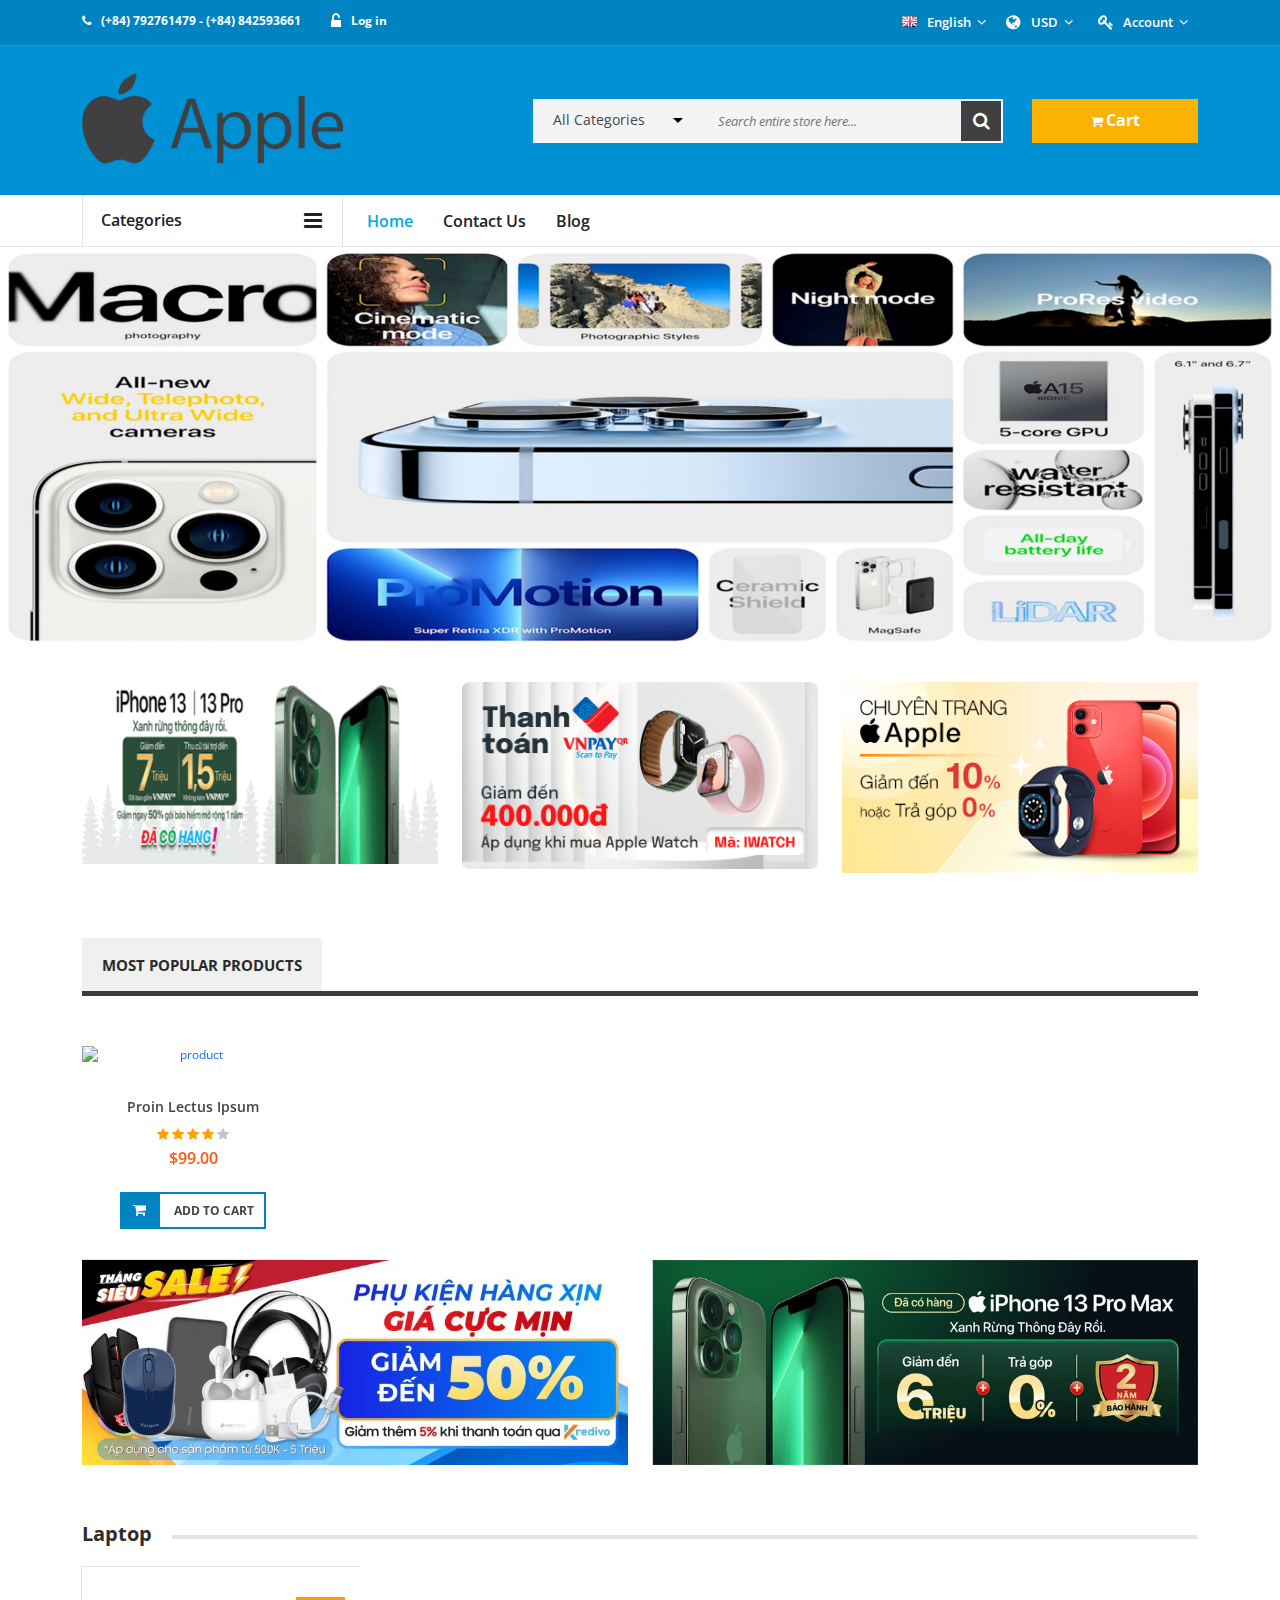
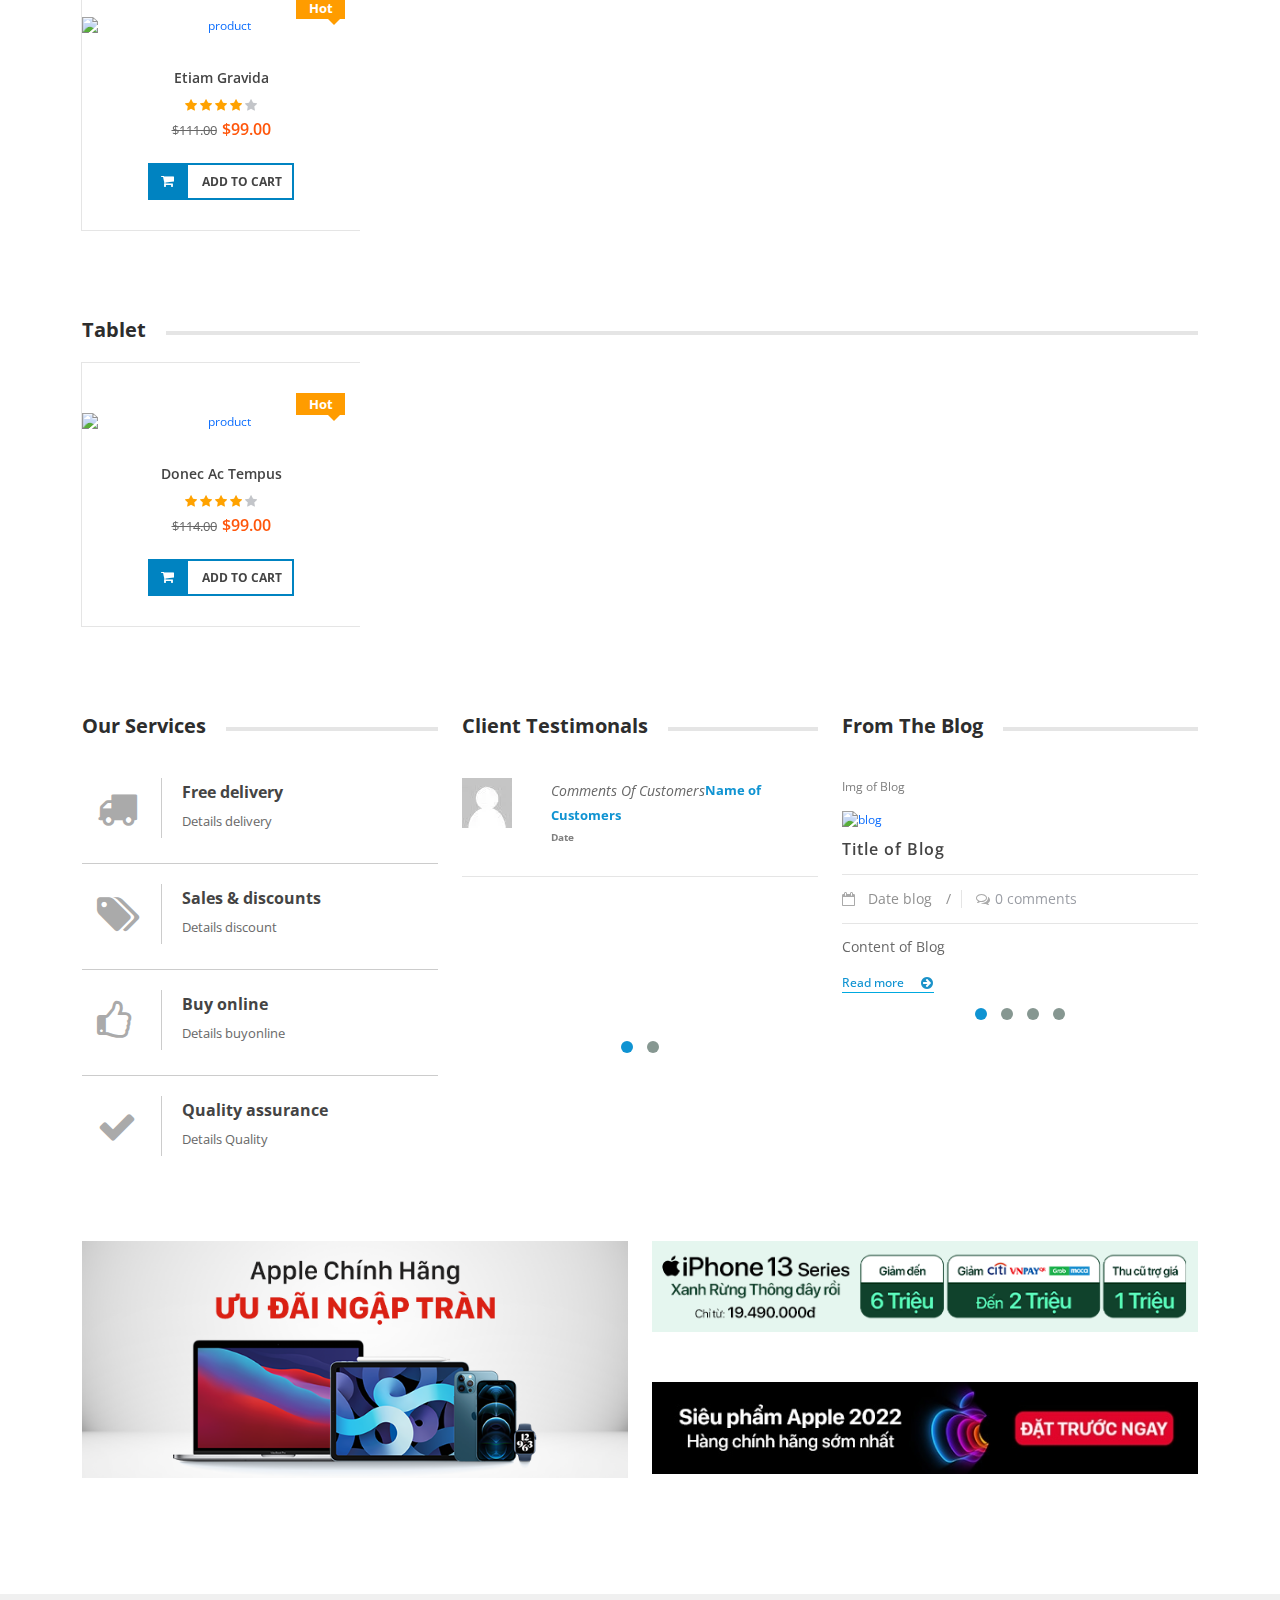
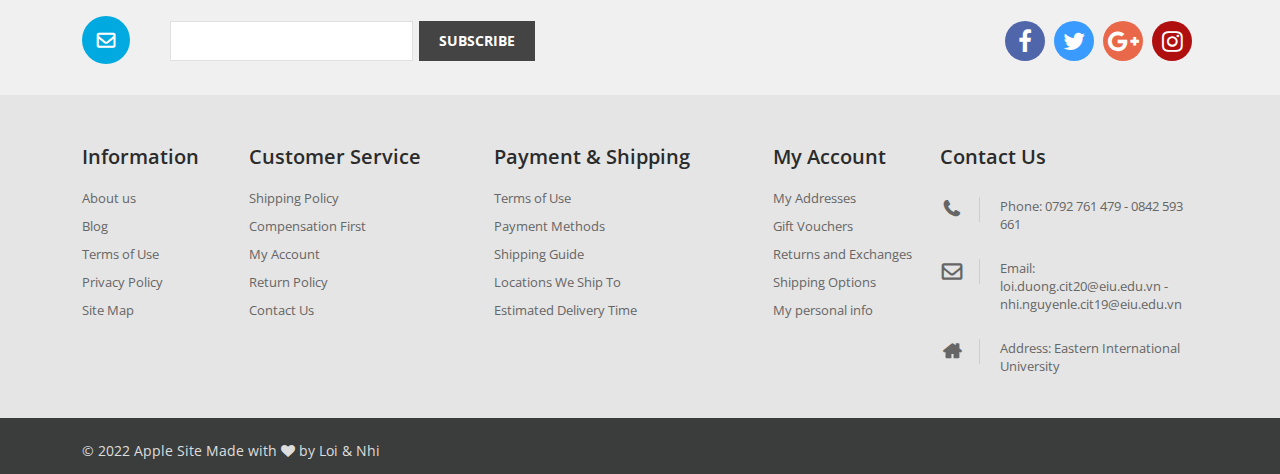
==== Nomarl User/index.html @ ea03f48c "Project A" ====
<!doctype html>
<html class="no-js" lang="">
    
<!-- Mirrored from template.hasthemes.com/selphy/selphy/index.html by HTTrack Website Copier/3.x [XR&CO'2014], Sun, 17 Apr 2022 02:03:46 GMT -->
<head>
        <meta charset="utf-8">
        <meta http-equiv="x-ua-compatible" content="ie=edge">
        <title>Home </title>
        <meta name="description" content="">
        <meta name="viewport" content="width=device-width, initial-scale=1">

		<!-- Favicon -->
		<!-- <link rel="shortcut icon" type="image/x-icon" href="assets/images/logo/favicon.webp"> -->
		
		<!-- Google Fonts -->		
		<link href='https://fonts.googleapis.com/css?family=Open+Sans:200,300,400,500,600,700,800,900' rel='stylesheet' type='text/css'>	   

		<!-- CSS
		============================================ -->
	
		<!-- Icon Font CSS -->
		<link rel="stylesheet" href="css/font-awesome.css">
	
		<!-- Plugins CSS -->
		<link rel="stylesheet" href="css/bootstrap.min.css">
		<link rel="stylesheet" href="css/meanmenu.min.css">
		<link rel="stylesheet" href="css/nivo-slider.css">
		<link rel="stylesheet" href="css/jquery-ui-slider.css">
		<link rel="stylesheet" href="css/jquery.simpleLens.css">
		<link rel="stylesheet" href="css/jquery.simpleGallery.css">
		<link rel="stylesheet" href="css/owl.carousel.min.css">
	
		<!-- Main Style CSS -->
		<link rel="stylesheet" href="css/style.css">
		<link rel="stylesheet" href="css/responsive.css">

    </head>
    <body>
				
		<!-- Header Area -->
		<div class="header-area">

			<!-- Header Top -->
			<div class="header-top">
				<div class="container">
					<!-- Header Top Bar-->
					<div class="header-top-bar">
						<div class="row">
							<div class="col-lg-5 col-md-6">
								<!-- Header Top Left-->
								<div class="header-top-left">
									<div class="call-header">
										<p><i class="fa fa-phone"></i><span> (+84) 792761479 - (+84) 842593661</span></p>
									</div>
									<div class="header-login">
										<a href="my-account.html">Log in</a>
									</div>
								</div><!-- End Header Top Left-->
							</div>
							<div class="col-lg-7 col-md-6">
								<!-- Header Top Right-->
								<div class="header-top-right">
									<!-- Header Link Area -->
									<div class="header-link-area">
										<div class="header-link">
											<ul>
												<li><a class="english" href="#">English<i class="fa fa-angle-down"></i></a>
													<ul>
														<li><a href="#">English</a></li>
														<li><a href="#">China</a></li>
														<li><a href="#">Japan</a></li>
														<li><a href="#">Viet Nam</a></li>
													</ul>
												</li>
											</ul>
										</div>
										<div class="header-link">
											<ul>
												<li class=""><a class="usd" href="#">USD<i class="fa fa-angle-down"></i></a>
													<ul>
														<li><a href="#">EUR</a></li>
														<li><a href="#">USD</a></li>
														<li><a href="#">VND</a></li>
													</ul>
												</li>
												<li><a class="account" href="#">Account<i class="fa fa-angle-down"></i></a>
													<ul>
														<li><a href="my-account.html">My Account</a></li>
														<li><a href="wishlist.html">My Wishlist</a></li>
														<li><a href="cart.html">My Cart</a></li>
														<li><a href="checkout.html">Checkout</a></li>
													</ul>
												</li>
											</ul>
										</div>
									</div><!-- End Header Link Area -->
								</div><!-- End Header Top Right-->
							</div>
						</div>
					</div>
					<!-- End Header Top Bar-->
				</div>
			</div><!-- End Header Top -->

			<!-- Header Bottom -->
			<div class="header-bottom">
				<div class="container">
					<!-- Header Bottom Inner-->
					<div class="header-bottom-inner">
						<div class="row justify-content-between">
							<div class="col-lg-3 col-md-4 col-sm-4 col-6 order-lg-1">
								<!-- Header Logo -->
								<div class="header-logo">
									<a href="index.html"><img src="images/logoApple2.png" alt="logo"></a>
								</div>
							</div>
							<div class="col-lg-2  col-md-3 col-sm-4 col-5 order-lg-3">
								<!-- Header Actions Area-->
								<div class="header-actions">
									<div class="header-cart">
										<a class="cart" href="#">
											<i class="fa fa-shopping-cart"></i>
											<span class="my-cart">Cart</span>
										</a>
										<div class="header-cart-dropdown">
											<div class="dropdown-cart-items">
												<!-- <div class="cart-item">
													<div class="cart-img">
														<a href="#"><img src="assets/images/cart/c1.webp" alt="cart" /></a>
													</div>
													<div class="cart-content">
														<h5 class="title"><a href="#">Aliquam consequat</a></h5>
														<p>1 x <span>$432.00</span></p>
													</div>
													<div class="cart-action">
														<a href="#"><i class="fa fa-pencil"></i></a>
														<a href="#"><i class="fa fa-times"></i></a>
													</div>
												</div> -->
												<!-- <div class="cart-item">
													<div class="cart-img">
														<a href="#"><img src="assets/images/cart/c2.webp" alt="cart" /></a>
													</div>
													<div class="cart-content">
														<h5 class="title"><a href="#">Proin lectus ipsum</a></h5>
														<p>1 x <span>$432.00</span></p>
													</div>
													<div class="cart-action">
														<a href="#"><i class="fa fa-pencil"></i></a>
														<a href="#"><i class="fa fa-times"></i></a>
													</div>
												</div> -->
											</div>
											
											<div class="cart-total-btn">
												<div class="cart-subtotal">
													<!-- <p>Subtotal: <span>$1,131.00</span></p> -->
												</div>
												<div class="cart-btn">
													<button type="button" class="btn">checkout</button>
												</div>
											</div>
										</div>
									</div>
								</div><!-- End Header Actions Area-->
							</div>
							<div class="col-lg-7 order-lg-2">
								<div class="header-search">
									<!-- All Categorie -->
									<div class="all-categories">
										<select id="product-categori">
											<option value="All Categories">All Categories</option>
											<option value="Categorie laptop">Macbook</option>
											<option value="Categorie moblie">iPhone</option>
											<option value="Categorie table">iPad</option>
											<option value="Categorie headphone">AirPods</option>
										</select>
									</div>
									<!-- End All Categorie -->
									<div class="search-form">
										<form action="#">
											<input type="text" class="input-text" name="q" id="search" placeholder="Search entire store here...">
											<button type="submit"><i class="fa fa-search"></i></button>
										</form>
									</div>
								</div>
							</div>
						</div>
					</div>
					<!-- End Header Bottom Inner-->
				</div>
			</div><!-- End Header Bottom -->

		</div>
		<!-- End Header Area -->

		<!-- Main Menu Area -->
		<div class="main-menu-area main-menu-area-2">
			<div class="container">
				<div class="row">
					<div class="col-lg-12">
						<div class="row">
							<div class="col-lg-3">
								<!-- Category Menu -->
								<div class="category-menu d-none d-lg-block">
									<div class="category-menu-title">
										<h2>Categories</h2>
									</div>
									<div class="categorie-list">
										<ul>
											<li><a href="#"><img src="images/iconMac.png" alt="icon">Macbook<i class="fa fa-caret-right"></i></a>
												<ul class="mega-menu-ul">
													<li>
														<!--Mega Menu -->
														<div class="mega-menu">
															<div class="single-mega-menu">
																<h2><a href="shop.html">Macbook Air</a></h2>
																<a href="shop.html">Macbook Air 13inch 8/256G</a>
																<a href="shop.html">Macbook Air 13inch 8/512G</a>
																<a href="shop.html">Macbook Air 13inch 16/256G</a>
																<a href="shop.html">Macbook Air 13inch 16/512G</a>
																<a href="shop.html"><img src="images/macbookAir.jpg" alt="logo"></a>
															</div>
															<div class="single-mega-menu">
																<h2><a href="shop.html">Macbook Pro 13</a></h2>
																<a href="shop.html">Macbook Pro 13 8/256G</a>
																<a href="shop.html">Macbook Pro 13 8/512G</a>
																<a href="shop.html">Macbook Pro 13 16/256G</a>
																<a href="shop.html">Macbook Pro 13 16/512G</a>
																<a href="shop.html"><img src="images/macbook13.jpg" alt="logo"></a>
															</div>
															<div class="single-mega-menu">
																<h2><a href="shop.html">Macbook Pro 14</a></h2>
																<a href="shop.html">Macbook Pro 14 16/512G</a>
																<a href="shop.html">Macbook Pro 14 16/1T</a>
																<a href="shop.html">Macbook Pro 14 32/1T</a>
																<a href="shop.html">Macbook Pro 14 32/2T</a>
																<a href="shop.html"><img src="images/macbookPro14.jpg" alt="logo"></a>
															</div>
															<div class="single-mega-menu">
																<h2><a href="shop.html">Macbook Pro 16</a></h2>
																<a href="shop.html">Macbook Pro 16 16/512G</a>
																<a href="shop.html">Macbook Pro 16 16/1T</a>
																<a href="shop.html">Macbook Pro 16 32/1T</a>
																<a href="shop.html">Macbook Pro 16 32/2T</a>
																<a href="shop.html"><img src="images/macbookPro16.jpg" alt="logo"></a>
															</div>
														</div>
													</li>
												</ul>
											</li>
											<li><a href="#"><img src="images/iconIphone.png" alt="icon">iPhone<i class="fa fa-caret-right"></i></a>
												<ul class="mega-menu-ul">
													<li>
														<!--Mega Menu -->
														<div class="mega-menu">
															<div class="single-mega-menu">
																<h2><a href="shop.html">iPhone 13 mini</a></h2>
																<a href="shop.html">Iphone 13 mini 128G</a>
																<a href="shop.html">Iphone 13 mini 256G</a>
																<a href="shop.html">Iphone 13 mini 512G</a>
																<a href="shop.html">Iphone 13 mini 1T</a>
																<a href="shop.html"><img src="images/iphone13.jpg" alt="logo"></a>
															</div>
															<div class="single-mega-menu">
																<h2><a href="shop.html">iPhone 13</a></h2>
																<a href="shop.html">Iphone 13 128G</a>
																<a href="shop.html">Iphone 13 256G</a>
																<a href="shop.html">Iphone 13 512G</a>
																<a href="shop.html">Iphone 13 1T</a>
																<a href="shop.html"><img src="images/iphone13.jpg" alt="logo"></a>
															</div>
															<div class="single-mega-menu">
																<h2><a href="shop.html">iPhone 13 Pro</a></h2>
																<a href="shop.html">Iphone 13 Pro 128G</a>
																<a href="shop.html">Iphone 13 Pro 256G</a>
																<a href="shop.html">Iphone 13 Pro 512G</a>
																<a href="shop.html">Iphone 13 Pro 1T</a>
																<a href="shop.html"><img src="images/iphone13pm.jpg" alt="logo"></a>
															</div>
															<div class="single-mega-menu">
																<h2><a href="shop.html">iPhone 13 ProMax</a></h2>
																<a href="shop.html">Iphone 13 ProMax 128G</a>
																<a href="shop.html">Iphone 13 ProMax 256G</a>
																<a href="shop.html">Iphone 13 ProMax 512G</a>
																<a href="shop.html">Iphone 13 ProMax 1T</a>
																<a href="shop.html"><img src="images/iphone13pm.jpg" alt="logo"></a>
															</div>
														</div>
													</li>
												</ul>
											</li>
											<li><a href="#"><img src="images/iconIpad.png" alt="icon">iPad<i class="fa fa-caret-right"></i></a>
												<ul class="mega-menu-ul">
													<li>
														<!--Mega Menu -->
														<div class="mega-menu">
															<div class="single-mega-menu">
																<h2><a href="shop.html">iPad gen 9</a></h2>
																<a href="shop.html">Ipad gen 9 256G only wifi</a>
																<a href="shop.html">Ipad gen 9 512G only wifi</a>
																<a href="shop.html">Ipad gen 9 256G 5G</a>
																<a href="shop.html">Ipad gen 9 512G 5G</a>
																<a href="shop.html"><img src="images/ipadGen.jpg" alt="logo"></a>
															</div>
															<div class="single-mega-menu">
																<h2><a href="shop.html">iPad Air</a></h2>
																<a href="shop.html">Ipad Air 256G only wifi</a>
																<a href="shop.html">Ipad Air 512G only wifi</a>
																<a href="shop.html">Ipad Air 256G 5G</a>
																<a href="shop.html">Ipad Air 512G 5G</a>
																<a href="shop.html"><img src="images/ipadAir.jpg" alt="logo"></a>
															</div>
															<div class="single-mega-menu">
																<h2><a href="shop.html">Ipad Pro 11</a></h2>
																<a href="shop.html">Ipad Pro 11 256G</a>
																<a href="shop.html">Ipad Pro 11 512G</a>
																<a href="shop.html">Ipad Pro 11 1T</a>
																<a href="shop.html">Ipad Pro 11 2T</a>
																<a href="shop.html"><img src="images/ipadPro11.jpg" alt="logo"></a>
															</div>
															<div class="single-mega-menu">
																<h2><a href="shop.html">iPad Pro 12.9</a></h2>
																<a href="shop.html">Ipad Pro 12.9 256G</a>
																<a href="shop.html">Ipad Pro 12.9 512G</a>
																<a href="shop.html">Ipad Pro 12.9 1T</a>
																<a href="shop.html">Ipad Pro 12.9 2T</a>
																<a href="shop.html"><img src="images/ipadPro12.9.jpg" alt="logo"></a>
															</div>
														</div>
													</li>
												</ul>
											</li>
											<li><a href="#"><img src="images/iconAirpods.png" alt="icon">AirPods<i class="fa fa-caret-right"></i></a>
												<ul class="mega-menu-ul">
													<li>
														<!--Mega Menu -->
														<div class="mega-menu">
															<div class="single-mega-menu">
																<h2><a href="shop.html">AirPods 2</a></h2>
																<a href="shop.html"><img src="images/airPod2.jpg" alt="logo"></a>
															</div>
															<div class="single-mega-menu">
																<h2><a href="shop.html">AirPods Pro</a></h2>
																<a href="shop.html"><img src="images/airPodsPro.jpg" alt="logo"></a>
															</div>
															<div class="single-mega-menu">
																<h2><a href="shop.html">AirPods 3</a></h2>
																<a href="shop.html"><img src="images/airPods3.jpg" alt="logo"></a>
															</div>
															<div class="single-mega-menu">
																<h2><a href="shop.html">AirPods Max</a></h2>
																<a href="shop.html"><img src="images/airPodsMax.jpg" alt="logo"></a>
															</div>
														</div>
													</li>
												</ul>
											</li>
											<!-- <li><a href="#"><img src="img/icon/m5.html" alt="icon">Camera & Photo</a></li>
											<li><a href="#"><img src="img/icon/m6.html" alt="icon">Accessories</a></li> -->
											<!-- Menu Accordion-->
											<!-- <li class=" rx-child"><a href="#"><img src="img/icon/m7.html" alt="icon">Destop</a></li>
											<li class=" rx-child"><a href="#">Shop All</a></li>
											<li class=" rx-parent">
												<a class="rx-default"><img src="img/icon/m8.html" alt="icon">More categories</a>
												<a class="rx-show"><img src="img/icon/m9.html" alt="icon">close menu</a>
											</li> -->
											<!-- End Menu Accordion-->
										</ul>
									</div>
								</div><!-- End Category Menu -->
							</div>
							<div class="col-lg-9">
								<!-- Manin Menu -->
								<div class="main-menu d-none d-lg-block">
									<nav>
										<ul>
											<li><a href="index.html" class="active">Home</a>
											</li>
											<li><a href="contact.html">Contact Us</a></li>
											<li><a href="blog.html">Blog</a></li>
										</ul>
									</nav>
								</div><!-- End Manin Menu -->
								<!-- Start Mobile Menu -->
								<div class="mobile-menu d-block d-lg-none">
									<nav>
										<ul>
											<li class=""><a href="index.html">Home</a>
											</li>
											<li><a href="shop.html">Macbook</a>
												<ul class="">
													<li><a href="#">Macbook Air</a>
														<ul>
															<li><a href="shop.html">Macbook Air 13inch 8/256G</a></li>
															<li><a href="shop.html">Macbook Air 13inch 8/512G</a></li>
															<li><a href="shop.html">Macbook Air 13inch 16/256G</a></li>
															<li><a href="shop.html">Macbook Air 13inch 16/512G</a></li>
														</ul>
													</li>
													<li><a href="#">Macbook Pro 13</a>
														<ul>
															<li><a href="shop.html">Macbook Pro 13 8/256G</a></li>
															<li><a href="shop.html">Macbook Pro 13 8/512G</a></li>
															<li><a href="shop.html">Macbook Pro 13 16/256G</a></li>
															<li><a href="shop.html">Macbook Pro 13 16/512G</a></li>										
														</ul>
													</li>
													<li><a href="#">Macbook Pro 14</a>
														<ul>
															<li><a href="shop.html">Macbook Pro 14 16/512G</a></li>
															<li><a href="shop.html">Macbook Pro 14 16/1T</a></li>
															<li><a href="shop.html">Macbook Pro 14 32/1T</a></li>
															<li><a href="shop.html">Macbook Pro 14 32/2T</a></li>
														</ul>
													</li>
													<li><a href="#">Macbook Pro 16</a>
														<ul>
															<li><a href="shop.html">Macbook Pro 16 16/512G</a></li>
															<li><a href="shop.html">Macbook Pro 16 16/1T</a></li>
															<li><a href="shop.html">Macbook Pro 16 32/1T</a></li>
															<li><a href="shop.html">Macbook Pro 16 32/2T</a></li>
														</ul>
													</li>
												</ul>
											</li>
											<li class=""><a href="shop.html">iPhone</a>
												<ul class="">
													<li><a href="#">iPhone 13 mini</a>
														<ul>
															<li><a href="shop.html">iPhone 13 mini 128G</a></li>
															<li><a href="shop.html">iPhone 13 mini 256G</a></li>
															<li><a href="shop.html">iPhone 13 mini 512G</a></li>
															<li><a href="shop.html">iPhone 13 mini 1T</a></li>
														</ul>
													</li>
													<li><a href="#">iPhone 13</a>
														<ul>
															<li><a href="shop.html">iPhone 13 128G</a></li>
															<li><a href="shop.html">iPhone 13 256G</a></li>
															<li><a href="shop.html">iPhone 13 512G</a></li>
															<li><a href="shop.html">iPhone 13 1T</a></li>
														</ul>
													</li>
													<li><a href="#">iPhone 13 Pro</a>
														<ul>
															<li><a href="shop.html">iPhone 13  Pro 128G</a></li>
															<li><a href="shop.html">iPhone 13  Pro 256G</a></li>
															<li><a href="shop.html">iPhone 13  Pro 512G</a></li>
															<li><a href="shop.html">iPhone 13  Pro 1T</a></li>
														</ul>
													</li>
													<li><a href="#">iPhone 13 ProMax</a>
														<ul>
															<li><a href="shop.html">iPhone 13 ProMax 128G</a></li>
															<li><a href="shop.html">iPhone 13 ProMax 256G</a></li>
															<li><a href="shop.html">iPhone 13 ProMax 512G</a></li>
															<li><a href="shop.html">iPhone 13 ProMax 1T</a></li>
														</ul>
													</li>
												</ul>
											</li>
											<li><a href="shop.html">iPad</a>
												<ul class="">
													<li><a href="#">iPad gen 9</a>
														<ul>
															<li><a href="shop.html">iPad gen 9 256G only wifi</a></li>
															<li><a href="shop.html">iPad gen 9 512G only wifi</a></li>
															<li><a href="shop.html">iPad gen 9 256G 5G</a></li>
															<li><a href="shop.html">iPad gen 9 512G 5G</a></li>
														</ul>
													</li>
													<li><a href="#">iPad Air</a>
														<ul>
															<li><a href="shop.html">iPad Air 256G only wifi</a></li>
															<li><a href="shop.html">iPad Air 512G only wifi</a></li>
															<li><a href="shop.html">iPad Air 256G 5G</a></li>
															<li><a href="shop.html">iPad Air 512G 5G</a></li>
														</ul>
													</li>
													<li><a href="#">iPad Pro 11</a>
														<ul>
															<li><a href="shop.html">iPad Pro 11 256G</a></li>
															<li><a href="shop.html">iPad Pro 11 512G</a></li>
															<li><a href="shop.html">iPad Pro 11 1T</a></li>
															<li><a href="shop.html">iPad Pro 11 2T</a></li>
														</ul>
													</li>
													<li><a href="#">iPad Pro 12.9</a>
														<ul>
															<li><a href="shop.html">iPad Pro 12.9 256G</a></li>
															<li><a href="shop.html">iPad Pro 12.9 512G</a></li>
															<li><a href="shop.html">iPad Pro 12.9 1T</a></li>
															<li><a href="shop.html">iPad Pro 12.9 2T</a></li>
														</ul>
													</li>
												</ul>
											</li>														
											<li><a href="shop.html">AirPods</a>
												<ul class="">
													<li><a href="#">AirPods 2</a>
													</li>
													<li><a href="#">AirPods Pro</a>
													</li>
													<li><a href="#">AirPods 3</a>
													</li>
													<li><a href="#">AirPods Max</a>
													</li>
												</ul>
											</li>
										</ul>
									</nav>
								</div><!-- End Mobile Menu -->
							</div>
						</div>
					</div>
				</div>
			</div>
		</div>
		<!-- End Main Menu Area -->

		<!-- Main Slider Area -->
		<div class="main-slider-area">
			<!-- Main Slider -->
			<div class="main-slider">
				<div class="slider">
					<div id="mainSlider" class="nivoSlider slider-image">
						<a href="#"><img src="images/slider1.png" alt="main slider"></a>
						<a href="#"><img src="images/slider2.png" alt="main slider"></a>
						<a href="#"><img src="images/slider3.png" alt="main slider"></a>
					</div>
				</div>
			</div><!-- End Main Slider -->
		</div><!-- End Main Slider Area -->	
		<!-- Top Banner Area -->
		<div class="top-banner-area">
			<div class="container">
				<div class="row g-4">
					<div class="col-md-4 col-sm-6">
						<!-- Single Banner -->
						<div class="single-banner">
							<a href="#"><img src="images/banner3.gif" alt="banner"></a>
						</div>
					</div>
					<div class="col-md-4 col-sm-6">
						<!-- Single Banner -->
						<div class="single-banner">
							<a href="#"><img src="images/banner2.png" alt="banner"></a>
						</div>
					</div>
					<div class="col-md-4 col-sm-6">
						<!-- Single Banner -->
						<div class="single-banner">
							<a href="#"><img src="images/banner1.png" alt="banner"></a>
						</div>
					</div>
				</div>
			</div>
		</div><!-- End Top Banner Area -->
		<!-- Single Product Area -->
		<div class="single-product-area">
			<div class="container">
				<div class="row">
					<div class="col-md-12">
						<!-- Single Product Tab -->
						<div class="single-product-tab custom-tab">
							<!-- Tabs Bar -->
							<ul class="nav nav-tabs" role="tablist">
								<li><a href="" data-bs-toggle="tab">Most Popular Products</a></li> <!-- href="#viewed" -->
							</ul>
							<!-- End Tabs Bar -->

							<!-- Tab Content-->
							<div class="tab-content">
								<!-- Tab Pane-->
								<div class="tab-pane active" id="bestseller">
									<!-- Bestsell Carousel -->
									<div id="bestsell-carousel" class="owl-carousel custom-carousel">
										<!-- Single Product -->
										<div class="singel-product single-product-col">
											<!-- <div class="label-pro-new">New</div> -->
											<!-- Single Product Image -->
											<div class="single-product-img">
												<a href="#"><img src="assets/images/products/s1.webp" alt="product"></a>
											</div>
											<!-- Single Product Content -->
											<div class="single-product-content">
												<h2 class="product-name"><a title="Proin lectus ipsum" href="product-details.html">Proin lectus ipsum</a></h2>
												<div class="ratings">
													<div class="rating-box">  
														<div class="rating">
															<i class="fa fa-star"></i>
															<i class="fa fa-star"></i>
															<i class="fa fa-star"></i>
															<i class="fa fa-star"></i>
															<i class="fa fa-star"></i>
														</div>  
													</div>
												</div>
												<div class="product-price">
													<p>$99.00</p>
												</div>
												<!-- Single Product Actions -->
												<div class="product-actions">
													<button class="button btn-cart" title="Add to Cart" type="button"><i class="fa fa-shopping-cart">&nbsp;</i><span>Add to Cart</span></button>
													<div class="add-to-link">
														<ul class="">
															<li class="quic-view"><button type="button" data-bs-target="#productModal" data-bs-toggle="modal"><i class="fa fa-search"></i>Quick view</button></li>
															<li class="wishlist"><a href="#"><i class="fa fa-heart"></i></a></li>
															<li class="refresh"><a href="#"><i class="fa fa-refresh"></i></a></li>
														</ul>
													</div>
												</div><!-- End Single Product Actions -->
											</div><!-- End Single Product Content -->
										</div><!-- End Single Product -->
									</div><!-- Bestsell Carousel -->
								</div>
								<!-- End Tab Pane-->
							</div><!-- End Tab Content-->
						</div><!-- End Single Product Tab -->
					</div>
				</div>
			</div>
		</div><!-- End Single Product Area -->

		

		<!-- Product Area -->
		<div class="product-area">
			<div class="container">
				<div class="row">
					<div class="col-lg-12">

						<!-- Product Banner-->
						<div class="product-banner">
							<div class="row">
								<div class="col-md-6 col-sm-6">
									<div class="single-banner first">
										<a href="#"><img src="images/banner4.png" alt="banner"></a>
									</div>
								</div>
								<div class="col-md-6 col-sm-6">
									<div class="single-banner">
										<a href="#"><img src="images/banner5.png" alt="banner"></a>
									</div>
								</div>
								</div>
							</div>
						</div>
						<!-- End Product Banner-->
						<!-- Product View Area -->
						<div class="product-view-area fix">
							<!-- Single Product Category -->
							<div class="single-product-category">
								<!-- Product Category Title-->
								<div class="head-title">
									<p><a href="shop.html">Laptop</a></p>
								</div>

								<!-- Product View -->								
								<div class="product-view">
									<!-- Product View Carousel -->
									<div id="laptop-carousel" class="owl-carousel custom-carousel">
										<!-- Single Product -->
										<div class="singel-product single-product-col">
											<div class="label-pro-sale">hot</div>
											<!-- Single Product Image -->
											<div class="single-product-img">
												<a href="#"><img src="assets/images/products/s5.webp" alt="product"></a>
											</div>
											<!-- Single Product Content -->
											<div class="single-product-content">
												<h2 class="product-name"><a title="Proin lectus ipsum" href="product-details.html">Etiam gravida</a></h2>
												<div class="ratings">
													<div class="rating-box">  
														<div class="rating">
															<i class="fa fa-star"></i>
															<i class="fa fa-star"></i>
															<i class="fa fa-star"></i>
															<i class="fa fa-star"></i>
															<i class="fa fa-star"></i>
														</div>  
													</div>
												</div>
												<div class="product-price">
													<p><span>$111.00</span>$99.00</p>
												</div>
												<!-- Single Product Actions -->
												<div class="product-actions">
													<button class="button btn-cart" title="Add to Cart" type="button"><i class="fa fa-shopping-cart">&nbsp;</i><span>Add to Cart</span></button>
													<div class="add-to-link">
														<ul class="">
															<li class="quic-view"><button type="button" data-bs-target="#productModal" data-bs-toggle="modal"><i class="fa fa-search"></i>Quick view</button></li>
															<li class="wishlist"><a href="#"><i class="fa fa-heart"></i></a></li>
															<li class="refresh"><a href="#"><i class="fa fa-refresh"></i></a></li>
														</ul>
													</div>
												</div><!-- End Single Product Actions -->
											</div><!-- End Single Product Content -->
										</div><!-- End Single Product -->
									</div><!-- End Product View Carousel -->
								</div><!-- End Product View-->

							</div><!-- End Single Product Category -->

							<!-- Single Product Category -->
							<div class="single-product-category">
								<!-- Product Category Title-->
								<div class="head-title">
									<p><a href="shop.html">Tablet</a></p>
								</div>
								<!-- Product View -->
								<div class="product-view">
									<!-- Product View Carousel -->
									<div id="tablet-carousel" class="owl-carousel custom-carousel">
										<!-- Single Product -->
										<div class="singel-product single-product-col">
											<div class="label-pro-sale">hot</div>
											<!-- Single Product Image -->
											<div class="single-product-img">
												<a href="#"><img src="assets/images/products/s9.webp" alt="product"></a>
											</div>
											<!-- Single Product Content -->
											<div class="single-product-content">
												<h2 class="product-name"><a title="Proin lectus ipsum" href="product-details.html"> Donec ac tempus </a></h2>
												<div class="ratings">
													<div class="rating-box">  
														<div class="rating">
															<i class="fa fa-star"></i>
															<i class="fa fa-star"></i>
															<i class="fa fa-star"></i>
															<i class="fa fa-star"></i>
															<i class="fa fa-star"></i>
														</div>  
													</div>
												</div>
												<div class="product-price">
													<p><span>$114.00</span>$99.00</p>
												</div>
												<!-- Single Product Actions -->
												<div class="product-actions">
													<button class="button btn-cart" title="Add to Cart" type="button"><i class="fa fa-shopping-cart">&nbsp;</i><span>Add to Cart</span></button>
													<div class="add-to-link">
														<ul class="">
															<li class="quic-view"><button type="button" data-bs-target="#productModal" data-bs-toggle="modal"><i class="fa fa-search"></i>Quick view</button></li>
															<li class="wishlist"><a href="#"><i class="fa fa-heart"></i></a></li>
															<li class="refresh"><a href="#"><i class="fa fa-refresh"></i></a></li>
														</ul>
													</div>
												</div><!-- End Single Product Actions -->
											</div><!-- End Single Product Content -->
										</div><!-- End Single Product -->
									</div><!-- End Product View Carousel -->
								</div><!-- End Product View-->
								<!-- Product Banner-->
								<!-- <div class="product-banner">
									<div class="row">
										<div class="col-md-4 col-sm-4">
											<div class="single-banner first">
												<a href="#"><img src="assets/images/banner/banner7.webp" alt="banner"></a>
											</div>
										</div>
										<div class="col-md-8 col-sm-8">
											<div class="single-banner">
												<a href="#"><img src="assets/images/banner/banner6.webp" alt="banner"></a>
											</div>
										</div>
									</div>
								</div> --><!-- End Product Banner-->
							</div><!-- End Single Product Category -->
						</div><!-- End Product View Area -->
					</div>
				</div>
			</div>
		</div><!-- End Product Area -->
		<!-- Services Group -->
		<div class="services-group">
			<div class="container">
				<div class="row">
					<div class="col-lg-4">
						<!-- Our Services -->
						<div class="our-services">
							<div class="head-title">
								<p>Our Services</p>
							</div>
							<!-- Our Services Content -->
							<div class="our-services-content">
								<!-- Single Services -->
								<div class="single-services">
									<div class="single-services-icon">
										<i class="fa fa-truck"></i>
									</div>
									<div class="single-services-content">
										<h2>Free delivery</h2>
										<p>Details delivery</p>
									</div>
								</div><!-- End Single Services -->
								<!-- Single Services -->
								<div class="single-services">
									<div class="single-services-icon">
										<i class="fa fa-tags"></i>
									</div>
									<div class="single-services-content">
										<h2>Sales & discounts</h2>
										<p>Details discount</p>
									</div>
								</div><!-- End Single Services -->
								<!-- Single Services -->
								<div class="single-services">
									<div class="single-services-icon">
										<i class="fa fa-thumbs-o-up"></i>
									</div>
									<div class="single-services-content">
										<h2>Buy online</h2>
										<p>Details buyonline</p>
									</div>
								</div><!-- End Single Services -->
								<!-- Single Services -->
								<div class="single-services">
									<div class="single-services-icon">
										<i class="fa fa fa-check"></i>
									</div>
									<div class="single-services-content">
										<h2>Quality assurance</h2>
										<p>Details Quality</p>
									</div>
								</div><!-- End Single Services -->
							</div><!-- End Our Services Content -->
						</div><!-- End Our Services -->
					</div>
					<div class="col-lg-4">
						<!-- Client Testmonials Area -->
						<div class="client-testimonals-area">
							<div class="head-title">
								<p>Client testimonals</p>
							</div>
							<div id="client-carousel" class="owl-carousel custom-carousel-2">
								<!-- Client Testmonials -->
								<div class="client-testimonals">
									<!-- Single Client Testmonials -->
									<div class="single-client-testimonals">
										<div class="client-testimonals-img">
											<img src="images/b18.webp" alt="client">
										</div>
										<div class="client-testimonals-content">
											<a href="#">Comments Of Customers</a>
											<div class="post-by">							
												<span class="testimonial-author">Name of Customers</span>
												<span class="testimonial-date">Date</span>
											</div>
										</div>
									</div><!-- End Single Client Testmonials -->
								</div><!-- End Client Testmonials -->
								<!-- Client Testmonials -->
								<div class="client-testimonals">
									<!-- Single Client Testmonials -->
									<div class="single-client-testimonals">
										<div class="client-testimonals-img">
											<img src="images/b18.webp" alt="client">
										</div>
										<div class="client-testimonals-content">
											<a href="#">Comments Of Customers</a>
											<div class="post-by">							
												<span class="testimonial-author">Name of Customers</span>
												<span class="testimonial-date">Date</span>
											</div>
										</div>
									</div><!-- End Single Client Testmonials -->
									<!-- Single Client Testmonials -->
									<div class="single-client-testimonals">
										<div class="client-testimonals-img">
											<img src="images/b18.webp" alt="client">
										</div>
										<div class="client-testimonals-content">
											<a href="#">Comments Of Customers</a>
											<div class="post-by">							
												<span class="testimonial-author">Name of Customers</span>
												<span class="testimonial-date">Date</span>
											</div>
										</div>
									</div><!-- End Single Client Testmonials -->
								</div><!-- End Client Testmonials -->
							</div>
						</div><!-- End Client Testmonials Area -->
					</div>
					<div class="col-lg-4">
						<!-- Blog Post Area -->
						<div class="blog-post-area">
							<div class="head-title">
								<p>From the blog</p>
							</div>
							<div id="blog-post-carousel" class="owl-carousel custom-carousel-2">
								<!-- Single Blog Post -->
								<div class="single-blog-post">
									<div class="blog-post-img">
										<p>Img of Blog</p>
										<a href="#"><img src="" alt="blog"></a>
									</div>
									<!-- Single Blog Post Content -->
									<div class="single-blog-post-content">
										<h2><a href="#">Title of Blog</a></h2>
										<div class="date-time">
											<div class="time-blog">
												<i class="fa fa-calendar-o">&nbsp;</i> Date blog <span>/</span>
											</div>
											<div class="time-comment">
												<span><i class="fa fa-comments-o"></i>0 comments </span>
											</div>
										</div>
										<p>Content of Blog</p>
										<a href="#" class="readmore">Read more</a>
									</div><!-- End Single Blog Post Content -->
								</div><!-- End Single Blog Post -->
								<!-- Single Blog Post -->
								<div class="single-blog-post">
									<div class="blog-post-img">
										<p>Img of Blog</p>
										<a href="#"><img src="" alt="blog"></a>
									</div>
									<!-- Single Blog Post Content -->
									<div class="single-blog-post-content">
										<h2><a href="#">Title of Blog</a></h2>
										<div class="date-time">
											<div class="time-blog">
												<i class="fa fa-calendar-o">&nbsp;</i> Date blog <span>/</span>
											</div>
											<div class="time-comment">
												<span><i class="fa fa-comments-o"></i>0 comments </span>
											</div>
										</div>
										<p>Content of Blog</p>
										<a href="#" class="readmore">Read more</a>
									</div><!-- End Single Blog Post Content -->
								</div><!-- End Single Blog Post -->
								<!-- Single Blog Post -->
								<div class="single-blog-post">
									<div class="blog-post-img">
										<p>Img of Blog</p>
										<a href="#"><img src="" alt="blog"></a>
									</div>
									<!-- Single Blog Post Content -->
									<div class="single-blog-post-content">
										<h2><a href="#">Title of Blog</a></h2>
										<div class="date-time">
											<div class="time-blog">
												<i class="fa fa-calendar-o">&nbsp;</i> Date blog <span>/</span>
											</div>
											<div class="time-comment">
												<span><i class="fa fa-comments-o"></i>0 comments </span>
											</div>
										</div>
										<p>Content of Blog</p>
										<a href="#" class="readmore">Read more</a>
									</div><!-- End Single Blog Post Content -->
								</div><!-- End Single Blog Post -->
								<!-- Single Blog Post -->
								<div class="single-blog-post">
									<div class="blog-post-img">
										<p>Img of Blog</p>
										<a href="#"><img src="" alt="blog"></a>
									</div>
									<!-- Single Blog Post Content -->
									<div class="single-blog-post-content">
										<h2><a href="#">Title of Blog</a></h2>
										<div class="date-time">
											<div class="time-blog">
												<i class="fa fa-calendar-o">&nbsp;</i> Date blog <span>/</span>
											</div>
											<div class="time-comment">
												<span><i class="fa fa-comments-o"></i>0 comments </span>
											</div>
										</div>
										<p>Content of Blog</p>
										<a href="#" class="readmore">Read more</a>
									</div><!-- End Single Blog Post Content -->
								</div><!-- End Single Blog Post -->
							</div>
						</div><!-- End Blog Post Area -->
					</div>
				</div>
			</div>
		</div><!-- End Services Group -->
		<!-- Brand Area -->
		<div class="brand-area">
			<div class="container">
				<div class="row">
					<div class="col-lg-6 col-md-12">
						<div class="brand-add">
							<a href="#"><img src="images/banner6.png" alt="brand-logo"></a>
						</div>
					</div>
					<div class="col-lg-6 col-md-12">
						<!-- Brand Logo -->
						<div class="brand-logo">
								<a href="#"><img src="images/banner8.png" alt="brand-logo"></a>
								<a href="#"><img src="images/banner7.jpg" alt="brand-logo"></a>
						</div>
					</div>
				</div>
			</div>
		</div><!-- End Brand Area -->		
		<!-- Footer Area -->
		<div class="footer-area">
			<!-- Footer Top -->
			<div class="footer-top">
				<div class="container">
					<div class="row">
						<div class="col-lg-8">
							<!-- Block Subscribe -->
							<div class="block-subscribe">
								<div class="subscribe-title">
									<div class="icon"><i class="fa fa-envelope-o"></i></div>
								</div>
								<div class="subscribe-form">
									<form action="#">
										<div class="subscribe-input-box">
										   <input type="text" title="Sign up for our newsletter" name="email" required="required">
										</div>
										<div class="subscribe-action">
										   <button title="Subscribe" type="submit">Subscribe</button>
										</div>
									</form>
								</div>
							</div><!-- End Block Subscribe -->
						</div>
						<div class="col-lg-4">
							<!-- Social Footer -->
							<div class="social-footer">
								<ul class="link-follow">
									<li class="first">
										<a href="#" class="facebook fa fa-facebook"></a>
									</li>
									<li>
										<a href="#" class="twitter fa fa-twitter"></a>
									</li>
									<li>
										<a href="#" class="google fa fa-google-plus"></a>
									</li>
									<li>
										<a href="#" class="instagram fa fa-instagram"></a>
									</li>
								</ul>
							</div><!-- End Social Footer -->
						</div>
					</div>
				</div>
			</div><!-- End Footer Top -->
			<!-- Footer Static -->
			<div class="footer-static">
				<div class="container">
				    <div class="footer-bottom-wrap">
				        <!-- Single Footer Static -->
                        <div class="single-footer-static static-info">
                            <div class="footer-static-title">
                                <h3>Information</h3>
                            </div>
                            <div class="footer-static-content">
                                <ul>
                                    <li><a href="#">About us</a></li>
                                    <li><a href="#">Blog</a></li>
                                    <li><a href="#">Terms of Use</a></li>
                                    <li><a href="#">Privacy Policy</a></li>
                                    <li><a href="#">Site Map</a></li>
                                </ul>
                            </div>
                        </div><!-- End Single Footer Static -->
                        <!-- Single Footer Static -->
                        <div class="single-footer-static">
                            <div class="footer-static-title">
                                <h3>Customer Service</h3>
                            </div>
                            <div class="footer-static-content">
                                <ul>
                                    <li><a href="#">Shipping Policy</a></li>
                                    <li><a href="#">Compensation First</a></li>
                                    <li><a href="#">My Account</a></li>
                                    <li><a href="#">Return Policy</a></li>
                                    <li><a href="#">Contact Us</a></li>
                                </ul>
                            </div>
                        </div><!-- End Single Footer Static -->
                        <!-- Single Footer Static -->
                        <div class="single-footer-static static-shipping">
                            <div class="footer-static-title">
                                <h3>Payment & Shipping</h3>
                            </div>
                            <div class="footer-static-content">
                                <ul>	
                                    <li><a href="#">Terms of Use</a></li>
                                    <li><a href="#">Payment Methods</a></li>
                                    <li><a href="#">Shipping Guide</a></li>
                                    <li><a href="#">Locations We Ship To</a></li>
                                    <li><a href="#">Estimated Delivery Time</a></li>
                                </ul>
                            </div>
                        </div><!-- End Single Footer Static -->
                        <!-- Single Footer Static -->
                        <div class="single-footer-static static-account">
                            <div class="footer-static-title">
                                <h3>My Account</h3>
                            </div>
                            <div class="footer-static-content">
                                <ul>								
                                    <li><a href="#">My Addresses</a></li>
                                    <li><a href="#">Gift Vouchers</a></li>
                                    <li><a href="#">Returns and Exchanges</a></li>
                                    <li><a href="#">Shipping Options</a></li>
                                    <li><a href="#">My personal info</a></li>
                                </ul>
                            </div>
                        </div><!-- End Single Footer Static -->
                        <!-- Single Footer Static -->
                        <div class="single-footer-static static-contact">
                            <div class="footer-static-title">
                                <h3>Contact Us</h3>
                            </div>
                            <div class="footer-static-content">							
                                <div class="contact-info">
                                    <p class="phone">Phone: 0792 761 479 - 0842 593 661</p>
                                    <p class="email">Email: loi.duong.cit20@eiu.edu.vn - nhi.nguyenle.cit19@eiu.edu.vn</p>
                                    <p class="adress">Address: Eastern International University</p>
                                </div>
                            </div>
                        </div><!-- End Single Footer Static -->
				    </div>
				</div>
			</div><!-- End Footer Static -->
			<!-- Footer Bottom -->
			<div class="footer-bottom">
				<div class="container">
					<div class="row">
						<div class="col-md-6">
							<!-- Copyright -->
							<div class="copyright">
								<p>&copy; 2022 <span> Apple Site </span> Made with <i class="fa fa-heart"></i> by Loi & Nhi</p>
							</div>						
						</div>
						<div class="col-md-6">
							<!-- Footer Payment -->
							<div class="footer-payment">
								<a href="#"><img src="assets/images/logo/payment.webp" alt=""></a>
							</div>
						</div>
					</div>
				</div>
			</div><!-- End Footer Bottom -->
		</div><!-- End Footer Area -->
		
		

		<!-- Quickview Product -->
		<div id="quickview-wrapper">
			<!-- Modal -->
			<div class="modal fade" id="productModal">
				<div class="modal-dialog">
					<div class="modal-content">
						<div class="modal-header">
							<button type="button" class="btn-close" data-bs-dismiss="modal"></button>
						</div>
						<div class="modal-body">
							<div class="modal-product">
								<div class="product-images">
									<div class="main-image images">
										<img alt="product" src="assets/images/products/s1.webp">
									</div>
								</div><!-- End product-images -->
								<div class="product-info">
									<h1>Proin lectus ipsum</h1>
									<div class="ratings">
										<div class="rating-box">  
											<div class="rating">
												<i class="fa fa-star"></i>
												<i class="fa fa-star"></i>
												<i class="fa fa-star"></i>
												<i class="fa fa-star"></i>
												<i class="fa fa-star"></i>
											</div>  
										</div>
									</div>
									<p class="rating-links">
										<a href="#">1 Review(s)</a>
										<span class="separator">|</span>
										<a href="#" class="add-to-review">Add Your Review</a>
									</p>
									<p class="availability in-stock">Availability: <span>In stock</span></p>
									<div class="quick-desc">
										Nunc facilisis sagittis ullamcorper. Proin lectus ipsum, gravida et mattis vulputate, tristique ut lectus. Sed et lorem nunc. Vestibulum ante ipsum primis in faucibus orci luctus et ultrices posuere cubilia Curae; Aenean eleifend laoreet congue. Vivamus adipiscing nisl ut dolor dignissim semper. Nulla luctus malesuada tincidunt. Class aptent taciti
									</div>
									<div class="price-box">
										<p class="price"><span class="special-price"><span class="amount">$155.00</span></span></p>
									</div>
									<div class="quick-add-to-cart">
										<form method="post" class="cart">
											<div class="qty-button"> 	
												<input type="text" class="input-text qty" title="Qty" value="1" maxlength="12" id="qty" name="qty">
												
												<div class="box-icon button-plus"> 
													<input type="button" class="qty-increase " onclick="var qty_el = document.getElementById('qty'); var qty = qty_el.value; if( !isNaN( qty )) qty_el.value++;return false;" value="+">
												</div>	
												<div class="box-icon button-minus">
													<input type="button" class="qty-decrease" onclick="var qty_el = document.getElementById('qty'); var qty = qty_el.value; if( !isNaN( qty ) &amp;&amp; qty &gt; 0 ) qty_el.value--;return false;" value="-">
												</div>
											</div>
											<div class="product-actions">
												<button class="button btn-cart" title="Add to Cart" type="button"><i class="fa fa-shopping-cart">&nbsp;</i><span>Add to Cart</span></button>
											</div>
										</form>
									</div>
									<div class="social-sharing">
										<div class="widget widget_socialsharing_widget">
											<h3 class="widget-title-modal">Share this product</h3>
											<ul class="social-icons">
												<li><a target="_blank" title="Facebook" href="#" class="facebook social-icon"><i class="fa fa-facebook"></i></a></li>
												<li><a target="_blank" title="Twitter" href="#" class="twitter social-icon"><i class="fa fa-twitter"></i></a></li>
												<li><a target="_blank" title="Pinterest" href="#" class="pinterest social-icon"><i class="fa fa-pinterest"></i></a></li>
												<li><a target="_blank" title="Google +" href="#" class="gplus social-icon"><i class="fa fa-google-plus"></i></a></li>
												<li><a target="_blank" title="LinkedIn" href="#" class="linkedin social-icon"><i class="fa fa-linkedin"></i></a></li>
											</ul>
										</div>
									</div>
								</div><!-- End product-info -->
							</div><!-- End modal-product -->
						</div><!-- End modal-body -->
					</div><!-- End modal-content -->
				</div><!-- End modal-dialog -->
			</div><!-- End Modal -->
		</div><!-- End Quickview Product -->
				
		


	<!-- JS
    ============================================ -->

    <!-- Modernizer & jQuery JS -->
    <script src="js/modernizr-2.8.3.min.js"></script>
    <script src="js/jquery-1.12.4.min.js"></script>

    <!-- Bootstrap JS -->
    <script src="js/popper.min.js"></script>
    <script src="js/bootstrap.min.js"></script>

    <!-- Plugins JS -->
    <script src="js/jquery.nivo.slider.pack.js"></script>
    <script src="js/jquery.meanmenu.min.js"></script>
    <script src="js/jquery-price-slider.js"></script>
    <script src="js/jquery.simpleGallery.min.js"></script>
    <script src="js/jquery.simpleLens.min.js"></script>
    <script src="js/owl.carousel.min.js"></script>
    <script src="js/jquery.scrollUp.min.js"></script>
    <script src="js/dbclick.min.js"></script>
    <script src="js/jquery.countdown.min.js"></script>
    <script src="js/plugins.js"></script>

    <!-- Main JS -->
    <script src="js/main.js"></script>

    </body>

<!-- Mirrored from template.hasthemes.com/selphy/selphy/index.html by HTTrack Website Copier/3.x [XR&CO'2014], Sun, 17 Apr 2022 02:04:30 GMT -->
</html>
---- Nomarl User/css/nivo-slider.css ----
/*

 * https://Nivo Slider v3.2

 * http://nivo.dev7studios.com

 *https://

 * Copyright 2012, Dev7studios

 * Free to use and abuse under the MIT license.

 * http://www.opensource.org/licenses/mit-license.php

 */

 

/* The Nivo Slider styles */

.nivoSlider {

	position:relative;

	width:100%;

	height:auto;

	overflow: hidden;

}

.nivoSlider img {

	position:absolute;

	top:0px;

	left:0px;

	max-width: none;

}

.nivo-main-image {

	display: block !important;

	position: relative !important; 

	width: 100% !important;

}



/* If an image is wrapped in a link */

.nivoSlider a.nivo-imageLink {

	position:absolute;

	top:0px;

	left:0px;

	width:100%;

	height:100%;

	border:0;

	padding:0;

	margin:0;

	z-index:6;

	display:none;

	background:white; 

	filter:alpha(opacity=0); 

	opacity:0;

}

/* The slices and boxes in the Slider */

.nivo-slice {

	display:block;

	position:absolute;

	z-index:5;

	height:100%;

	top:0;

}

.nivo-box {

	display:block;

	position:absolute;

	z-index:5;

	overflow:hidden;

}

.nivo-box img { display:block; }



/* Caption styles */

.nivo-caption {

	position:absolute;

	left:0px;

	bottom:0px;

	background:#000;

	color:#fff;

	width:100%;

	z-index:8;

	padding: 5px 10px;

	opacity: 0.8;

	overflow: hidden;

	display: none;

	-moz-opacity: 0.8;

	filter:alpha(opacity=8);

	-webkit-box-sizing: border-box; /* Safari/Chrome, other WebKit */

	-moz-box-sizing: border-box;    /* Firefox, other Gecko */

	box-sizing: border-box;         /* Opera/IE 8+ */

}

.nivo-caption p {

	padding:5px;

	margin:0;

}

.nivo-caption a {

	display:inline !important;

}

.nivo-html-caption {

    display:none;

}

/* Direction nav styles (e.g. Next & Prev) */

.nivo-directionNav a {

	position:absolute;

	top:45%;

	z-index:9;

	cursor:pointer;

}

.nivo-prevNav {

	left:0px;

}

.nivo-nextNav {

	right:0px;

}

/* Control nav styles (e.g. 1,2,3...) */

.nivo-controlNav {

	text-align:center;

	padding: 15px 0;

}

.nivo-controlNav a {

	cursor:pointer;

}

.nivo-controlNav a.active {

	font-weight:bold;

}
---- Nomarl User/css/style.css ----
/*-----------------------------------------------------------------------------------

    Template Name: Selphy - Electronics Store eCommerce HTML Template
    Author: Hastech IT
    Author URL: https://themeforest.net/user/hastech
    Support: https://hasthemes.com/contact-us/
    Description: Electronics Store eCommerce HTML Template
    Version: 1.2

-----------------------------------------------------------------------------------
    
    CSS INDEX
    ===================
	
    1. Theme Default CSS (body, link color, section etc)
	2. Header Area CSS
		2.1. Header Top CSS
		2.2. Header Bottom CSS
	3. Mainmenu Area CSS
		3.1. Category Menu CSS
		3.2. Manin Menu CSS
		3.3. Mobile Menu CSS
	4. Main Slider Area CSS
	5. Top Banner Area CSS
	6. Single Product Area CSS
		6.1. Single Product CSS
		6.2. Single Product Tab CSS
		6.3. Single Product Carousel CSS
	7. Product Area CSS
		7.1. Product Left Sidebar CSS
		7.2. Single Product Vew CSS
	8. Services Group CSS
		8.1. Our Services CSS
		8.2. Client Testimonals Area CSS
		8.3. Blog Post Area CSS
	9. Brand Area CSS
	10. Footer Area CSS
		10.1. Footer Top CSS
		10.2. Footer Static CSS
		10.3. Footer Bottom CSS
	11. Product Modal CSS
	12. Scroll Up CSS
	13. Home-2 CSS
	14. Home-3 CSS
		14.1. Home-3 Header Area CSS
		14.2. Home-3 Main Slider Area CSS
		14.3. Home-3 Main Menu Area CSS
		14.4. Home-3 Product Layout Right CSS
			14.4.1. Home-3 Client Testimonals Area CSS
			14.4.2. Home-3 Blog Post Area CSS
			14.4.3. Home-3 Our Services Area CSS
	15. Home-4 CSS
	16. Shop Page CSS
		16.1. Breadcurb Area CSS
		16.2. Left Sidebar CSS
			16.2.1. Shop Layout CSS
			16.2.2. Price Filter Area CSS
			16.2.3. Shop Layout Banner CSS
			16.2.4. Shop Product Tag Area CSS
		16.3. Shop Product View CSS
			16.3.1. Product Tab Area CSS
				16.3.1.1. Tab Single Product CSS
				16.3.1.2. Shop List CSS
	17. Single Product Detaisl Area CSS
		17.1. Single Product view Area CSS
			17.1.1. Single Product view CSS
			17.1.2. Single Product Content view CSS
		17.2. Single Product Description CSS
	18. Cart Page CSS
	19. Wishlist Page CSS
	20. My Account Page CSS
	21. Checkout Page CSS
	22. Testimonal Page CSS
	23. Contact Page CSS
	24. Blog Page CSS
	25. Blog Details Page CSS

-----------------------------------------------------------------------------------*/

/*======================================
  1. Theme default CSS
========================================*/
html, body {height: 100%;}
.floatleft {float:left}
.floatright {float:right}
.alignleft {float:left;margin-right:15px;margin-bottom: 15px}
.alignright {float:right;margin-left:15px;margin-bottom: 15px}
.aligncenter {display:block;margin:0 auto 15px}
a:focus {outline:0px solid}
img {max-width:100%;height:auto}
.fix {overflow:hidden}
p {margin:0 0 15px;}
h1, h2, h3, h4, h5, h6 {
  margin: 0 0 10px;
}
a {transition: all 0.3s ease 0s;text-decoration:none;}
a:hover,a:focus  {
  color: #ec4445;
  text-decoration: none;
}
a:active, a:hover {
  outline: 0 none;
}
ul{
list-style: outside none none;
margin: 0;
padding: 0
}
.clear{clear:both}
input:focus, select:focus, textarea:focus {
  background-color: #edf7fd;
}
body {
	color: #5c5c5c;
	font-family: Open Sans;
	font-weight: 400;
	color: #7f7f7f;
	font-size: 12px;
	background-color: #fff;
	line-height: 18px;
}

@media (min-width: 1200px){
	.container {
		max-width: 1140px;
	}
}

.owl-carousel .owl-item img {
    width: auto;
}

/*======================================
  2. Header Area CSS
========================================*/
.header-area{}
/*--------------------------------------
  2.1. Header Top CSS
----------------------------------------*/
.header-top{
	background: #0083c1 none repeat scroll 0 0;
	border-bottom: 1px solid #1198d8;
	z-index: 21;
}
.header-top-bar{}
.header-top-left{}
.call-header{
	color: #fff;
	float: left;
	text-align: left;
}
.call-header p {
	font-weight: bold;
	margin-bottom: 14px;
	margin-top: 12px;
}
.call-header p i.fa.fa-phone {
  margin-right: 7px;
}
.header-login{
	float:left;
	margin-left:30px;
}
.header-login a{
	color: #fff;
	display: inline-block;
	font-family: Open Sans;
	font-size: 12px;
	font-weight: bold;
	margin-top: 12px;
	position: relative;
}
.header-login a:before{
	background: rgba(0, 0, 0, 0) url("../images/lock.webp") no-repeat scroll 0 0;
	content: "";
	display: block;
	float: left;
	font-size: 0;
	height: 15px;
	margin-top: 1px;
	width: 20px;
}
.header-top-right{
	float:right;
}
.header-link-area{
	float: left;
	text-align: left;
}
.header-link{
	float:left;
}
.header-link p{
	float:left;
}
.header-link ul{
	float:left;
}
.header-link ul li{
	float: left;
	margin-right: 5px;
	position: relative;
}
.header-link ul li:last-child{
	margin-right: 0px;
}
.header-link ul li a{
	color: #fff;
	display: block;
	font-size: 13px;
	font-weight: 600;
	padding: 13px 10px 14px;
	text-transform: capitalize;
}
.header-link ul li a i {
  font-size: 14px;
  margin-left: 6px;
}
.header-link ul li a.english:before{
	background: rgba(0, 0, 0, 0) url("../images/english1.webp") no-repeat scroll 0 3px;
	content: "";
	float: left;
	height: 20px;
	left: 0;
	margin-right: 10px;
	width: 15px;
}
.header-link ul li a.usd:before{
	background: rgba(0, 0, 0, 0) url("../images/imgtop4.webp") no-repeat scroll 0 2px;
	content: "";
	float: left;
	height: 20px;
	left: 0;
	margin-right: 10px;
	width: 15px;
}
.header-link ul li a.account:before{
	background: rgba(0, 0, 0, 0) url("../images/imgtop3.webp") no-repeat scroll 0 2px;
	content: "";
	float: left;
	height: 20px;
	left: 0;
	margin-right: 10px;
	width: 15px;
}
.header-link ul ul{
	background: #fff none repeat scroll 0 0;
	display: none;
	list-style: outside none none;
	margin: 0;
	min-width: 107px;
	position: absolute;
	left: 0;
	text-align: left;
	top: 100%;
	z-index: 9;
	box-shadow: 1px 1px 3px #666;
}
.header-link ul li:hover>ul{
	display:block;
}
.header-link ul li:hover>a{
	background: #0091d5 none repeat scroll 0 0;
}
.header-link ul ul li{
	margin-right:0;
}
.header-link ul ul li a{
	border: 0 none;
	border-radius: 0;
	color: #3c3c3c;
	display: block;
	font-size: 12px;
	font-weight: normal;
	height: inherit;
	line-height: 11px;
	margin: 0;
	min-width: 113px;
	padding: 11px 15px;
	text-align: left;
	text-transform: capitalize;
}
.header-link ul ul li a:hover{
	background: #0F2028 none repeat scroll 0 0;
	color: #fff;
}
/*--------------------------------------
  2.2. Header Bottom CSS
----------------------------------------*/
.header-bottom{
	background: #0091d5 none repeat scroll 0 0;
	padding: 28px 0;
}
.header-bottom-inner{}
.header-logo{}
/* .header-bottom-right{
	display: flex;
	align-items: center;
	justify-content: flex-end;
}
.header-bottom-right > *{
	margin-left: 10px;
}
.header-bottom-right > *:first-child{
	margin-left: 0;
} */

.header-search{
	padding-top: 25px;
	position: relative;
    margin-right: 5px;
    display: flex;
    justify-content: flex-end;
}
.all-categories{
	flex-shrink: 0;
}
.dd-options {
	border-width: medium 0px 0px;
	box-shadow: none;
	max-height:300px;
	width: 170px!important;
	box-shadow:none !important;
}
.all-categories label {
  font-weight: 400;
  color: #444 !important;
}
.dd-select {
	background: #f4f4f4 none repeat scroll 0 0 !important;
	border: 0 none !important;
	border-radius: 0 !important;
	height: 44px;
	width: 170px !important;
}
.dd-select a{
	display: block;
	font-size: 14px;
	padding: 12px 20px;
}
.dd-container {
  width: 170px!important;
}
.dd-option {
	border-bottom: 0 none !important;
	color: #444;
	cursor: pointer;
	display: block;
	font-size: 14px;
	overflow: hidden;
	padding: 10px 20px 5px !important;
	text-decoration: none;
	transition: all 0.25s ease-in-out 0s;
}
.dd-pointer {
  height: 0;
  margin-top: -2px;
  position: absolute;
  right: 20px !important;
  top: 50%;
  width: 0;
}
.search-form{
	position: relative;
	flex-grow: 1;
	max-width: 300px;
	width: 100%;
}
.header-search input{
	background: #f4f4f4;
	border: medium none;
	color: #8e8e8e;
	font-size: 13px;
	font-style: italic;
	height: 44px;
	padding: 0 50px 0 15px;
	width: 100%;
	outline: none;
}
.header-search button{
	background: rgba(0, 0, 0, 0);
    border: medium none;
    position: absolute;
    right: 2px;
    top: 2px;
    padding: 0;
}
.header-search button i{
	background: #404040;
	color: #fff;
	font-size: 18px;
	height: 40px;
	line-height: 40px;
	text-align: center;
	width: 40px;
}
.header-search button:hover i{
	background: #39B3E4;
}

.header-actions{
	padding-top: 25px;
}
.header-cart{
	position: relative;
}
.header-cart .cart{
	background: #fbb203;
    color: #fff;
    display: block;
    font-size: 13px;
    padding: 12px;
    position: relative;
    height: 44px;
	text-align: center;
}
.header-cart .cart .my-cart{
	font-size: 16px;
    font-weight: 700;
    position: relative;
}
.header-cart-dropdown{
	position: absolute;
    top: 100%;
    right: 0;
    background-color: #fff;
    width: 300px;
    z-index: 9999;
    padding: 15px 15px;
    transform: scaleY(0);
    transform-origin: 0 0 0;
    transition: all 0.5s ease 0s;
    border: 1px solid #ededed;
}

.header-cart:hover .header-cart-dropdown{
	opacity:1;
	transform: scaleY(1);
}

.dropdown-cart-items{}
.dropdown-cart-items .cart-item{
	display: flex;
}
.dropdown-cart-items .cart-item + .cart-item{
	margin-top: 10px;
}
.dropdown-cart-items .cart-item .cart-img {
	flex-shrink: 0;
	border: 1px solid #ededed;
}
.dropdown-cart-items .cart-item .cart-img a{}
.dropdown-cart-items .cart-item .cart-img a img{}

.dropdown-cart-items .cart-item .cart-content{
	flex-grow: 1;
	padding-left: 10px;
}
.dropdown-cart-items .cart-item .cart-content .title a{
	color: #444444;
    display: block;
    font-size: 14px;
    font-weight: 600;
    margin-bottom: 10px;
    text-transform: capitalize;
}
.dropdown-cart-items .cart-item .cart-content .title a:hover{
	color: #00a9e0;
}
.dropdown-cart-items .cart-item .cart-content p{
	color: #50504B;
    font-size: 11px;
}
.dropdown-cart-items .cart-item .cart-content p span{
	color: #444;
    font-size: 15px;
}
.dropdown-cart-items .cart-item .cart-action a i.fa-pencil{
	color: #ffbd33;
    font-size: 10px;
    font-weight: normal;
}
.dropdown-cart-items .cart-item .cart-action a i.fa-times{
	background: #f4f4f4;
    border-radius: 50%;
    color: #ee4a42;
    margin-left: 5px;
    padding: 4px;
    font-size: 10px;
}

.cart-total-btn{
	display: flex;
	justify-content: space-between;
	align-items: center;
}
.cart-total-btn .cart-subtotal{
	margin-top: 10px;
}
.cart-total-btn .cart-subtotal p{
	margin-bottom: 0;
}
.cart-total-btn .cart-subtotal p span{
	color: #444;
    font-size: 15px;
}
.cart-total-btn .cart-btn{
	margin-top: 10px;
}
.cart-total-btn .cart-btn .btn{
	border-radius: 0;
    color: #fff;
    font-size: 14px;
    text-transform: uppercase;
    transition: all 0.3s ease 0s;
    background: #0f93d2 none repeat scroll 0 0;
    display: block;
    font-weight: 700;
    padding: 8px 15px;
    text-align: center;
    white-space: nowrap;
}
.cart-total-btn .cart-btn .btn:hover{
	background: #00A9E0;
    color: #fff;
}




/*======================================
  3. Mainmenu Area CSS
========================================*/
.main-menu-area{}
/*--------------------------------------
  3.1. Category Menu CSS
----------------------------------------*/
.category-menu{
	position:relative;
}
.category-menu .category-menu-title{
	border-left: 1px solid #e5e5e5;
	border-right: 1px solid #e5e5e5;
	overflow: hidden;
}
.category-menu .category-menu-title h2{
	color: #222;
	cursor: pointer;
	font-size: 16px;
	font-weight: 600;
	line-height: 51px;
	margin: 0;
	min-height: 51px;
	padding-left: 18px;
	position: relative;
	text-transform: capitalize;
}
.category-menu .category-menu-title h2:after{
	color: #222;
	content: "";
	display: block;
	font-family: FontAwesome;
	font-size: 21px;
	font-weight: normal;
	position: absolute;
	right: 20px;
	top: 0;
}
.category-menu .categorie-list{
	background: #fff;
	border: 1px solid #e5e5e5;
	left: 0;
	position: absolute;
	top: 100%;
	width: 100%;
	display:none;
	z-index:999999;
}
.category-menu .categorie-list ul{}
.category-menu .categorie-list ul>li{
	position:relative;
	border-bottom: 1px solid #e5e5e5;
}
.category-menu .categorie-list ul>li:last-child{
	border-bottom: 0px solid #e5e5e5;
}
.category-menu .categorie-list ul>li>a{
	color: #454545;
	display: block;
	font-size: 14px;
	font-weight: 600;
	line-height: 30px;
	padding: 10px 15px;
	text-decoration: none;
	text-transform: none;
	word-wrap: break-word;
}
.category-menu .categorie-list ul>li>a>img{
	margin-right: 15px;
	margin-top: 0;
}
.category-menu .categorie-list ul>li>a>i{
	float: right;
	font-size: 17px;
	padding: 7px 0;
}
.category-menu .categorie-list ul>li:hover>a{
	background:#00A9E0;
	color:#fff;
}
.category-menu .categorie-list ul ul{
	background: #fff none repeat scroll 0 0;
	border: 1px solid #e5e5e5;
	box-shadow: 0 1px 5px 0 rgba(0, 0, 0, 0.1);	
	position:absolute;
	left:100%;
	top:-1px;
	display:none;
}
.category-menu .categorie-list ul .mega-menu-ul .mega-menu{
	overflow: hidden;
	padding: 25px 25px 40px;
	width: 870px;
}
.category-menu .categorie-list ul .mega-menu-ul .single-mega-menu{
	float: left;
	margin-right: 20px;
	width: 190px;
}
.category-menu .categorie-list ul .mega-menu-ul .single-mega-menu:last-child{
	margin-right: 0px;
}
.category-menu .categorie-list ul .mega-menu-ul .single-mega-menu a{
	display:block;
}
.category-menu .categorie-list ul .mega-menu-ul .single-mega-menu h2>a{
	color: #6d6d6d;
	font-size: 14px;
	font-weight: 600;
	line-height: 20px;
	text-transform: capitalize;
	word-wrap: break-word;
}
.category-menu .categorie-list ul ul li a{
	color: #6d6d6d;
	font-size: 13px;
	font-weight: 300;
	line-height: 28px;
	text-transform: capitalize;
	word-wrap: break-word;
}
.category-menu .categorie-list ul .mega-menu-ul .single-mega-menu a:hover{
	color: #00A9E0;
}
.category-menu .categorie-list ul>li:hover>ul{
	display:block;
}
.category-menu .categorie-list ul li.rx-parent{
    cursor:pointer;
}
.category-menu .categorie-list ul li.rx-child {
    display: none;
}
.category-menu .categorie-list ul li a.rx-show {
    display: none;
}
.category-menu .categorie-list ul li.rx-change a.rx-show {
    display: block;
}
.category-menu .categorie-list ul li.rx-change a.rx-default {
    display: none;
}
.single-mega-menu img {
  margin-top: 20px;
}
/*--------------------------------------
  3.2. Manin Menu CSS
----------------------------------------*/
.main-menu{}
.main-menu ul{}
.main-menu ul>li{
	float:left;
	position:relative;
}
.main-menu ul>li>a{
	color: #222;
	display: block;
	font-size: 16px;
	font-weight: 600;
	padding: 17px 30px 16px 0;
	text-decoration: none;
	text-transform: capitalize;
}
.main-menu ul ul{
  background: #fff none repeat scroll 0 0;
  border: 1px solid #e5e5e5;
  box-shadow: 0 1px 5px 0 rgba(0, 0, 0, 0.1);
  left: 0;
  position: absolute;
  transform: scaleY(0);
  transform-origin: 0 0 0;
  transition: all 0.5s ease 0s;
  z-index: 999;
}
.main-menu ul .sub-menu {
  width:200px;
  padding:10px;
}
.main-menu ul .sub-menu li{
  float: none;
}
.main-menu ul .sub-menu li>a{
	color: #6d6d6d;
	display: block;
	font-size: 14px;
	font-weight: normal;
	line-height: 20px;
	padding: 5px 10px;
}
.main-menu ul>li:hover>ul{
	transform:scaleY(1);
}
.main-menu ul>li>a.active,.main-menu ul>li:hover>a{
	color: #00a9e0;
}
/*----------------------------------------
  3.3. Mobile Menu CSS
----------------------------------------*/
.mean-container .mean-nav {
  background: #faf8f8 none repeat scroll 0 0;
}
.mean-container .mean-nav ul li a {
  border-top: 1px solid #E0D8D8;
  color: #222;  
}
.mean-container .mean-nav ul li a:hover {
  background: none;
  color:#00a9e0;
}
.mean-container .mean-nav ul li a.mean-expand:hover {
  background: none;
}
.mean-container .mean-nav ul li li a {
  border-top: 1px solid #E0D8D8;
  
}
.mean-container a.meanmenu-reveal {
  padding: 15px 13px;
}
.mean-container .mean-nav ul li a.mean-expand {
  height: 18px;
  padding: 10px 12px 14px !important;
}
.mean-bar:before {
	color: #fff;
	content: "Categories";
	font-size: 20px;
	font-weight: normal;
	left: 10px;
	padding: 0;
	position: absolute;
	text-transform: uppercase;
	top: 15px;
}
.mean-container .mean-bar {
	background: #0083c1 none repeat scroll 0 0;
	margin-bottom: 1px;
	z-index: 999;
	border: 1px solid #0083C1;
}
/*======================================
  4. Main Slider Area CSS
========================================*/
.main-slider-area{}
.main-slider{}
.nivo-caption{
	background: rgba(0, 0, 0, 0) none repeat scroll 0 0;
	height:100%;
	opacity:1;
}
.cap-readmore a:hover{
	opacity:1;
}
i.nivo-prev-icon, i.nivo-next-icon{
	background: #2b2b2b none repeat scroll 0 0;
	color: #fff;
	cursor: pointer;
	font-size: 25px;
	height: 80px;
	line-height: 77px;
	margin-top: -31px;
	text-align: center;
	top: 50%;
	width: 32px;
	z-index: 9;
	margin-left: 30px;
	margin-right: 30px;
	opacity: 0;
	transition: all 0.3s;
}
i.nivo-prev-icon:hover, i.nivo-next-icon:hover{
	background: #00A9E0 none repeat scroll 0 0;
}
i.nivo-prev-icon{}
i.nivo-next-icon{}
.slider:hover i.nivo-prev-icon, .slider:hover i.nivo-next-icon{
	transform:scale(1);
	opacity:1;
}
@-webkit-keyframes timebar {
	from {width: 0;}
	to {width: 100%;}
 }
 @keyframes timebar {
	from {width: 0;}
	to {width: 100%;}
 }
/*======================================
  5. Top Banner Area CSS
========================================*/
.top-banner-area{
	margin-top:35px;
}
.single-banner{
	overflow:hidden;
}
.single-banner>a{
	position:relative;
	display:inline-block;
}
.single-banner img{
	width:100%;
}
.single-banner a:before {
  animation-duration: 0.5s;
  background: rgba(0, 0, 0, 0.3) none repeat scroll 0 0;
  content: "";
  display: block;
  height: 100%;
  left: 50%;
  opacity: 0;
  pointer-events: none;
  position: absolute;
  top: 0;
  transition: all 0.5s ease 0s;
  width: 0;
}
.single-banner:hover a:before {
	left: 0;
	opacity: 1;
	width:100%;
}
/*======================================
  6. Single Product Area CSS
========================================*/
.single-product-area{
	margin-top: 65px;
}
/*--------------------------------------
  6.1. Single Product CSS
----------------------------------------*/
.singel-product{
	padding-bottom: 30px;
	position: relative;
}
.single-product-col{
	width:100%;
	float:left;
	border-left: 1px solid #e5e5e5;
	border-bottom: 1px solid #e5e5e5;
	border-top: 1px solid #e5e5e5;
}
.single-product-area .single-product-col{
	border-top: 0px solid #e5e5e5;
}
.single-product-img{
	padding: 50px 0 20px;
	text-align: center;
}
.single-product-content{
	text-align:center;
}
h2.product-name{
	clear: both;
	color: #444444;
	display: inline-block;
	font-size: 14px;
	margin-top: 15px;
	width: 100%;
}
h2.product-name a{
	color: #444444;
	font-size: 14px;
	font-weight: 600;
	text-transform: capitalize;
}
.ratings{}
.rating-box{}
.rating i{
	color: #ffa200;
	font-size: 13px;
}
.rating i:last-child{
	color: #C3C5C9;
}
.product-price{}
.product-price p{
	color: #ff560b;
	font-size: 16px;
	font-weight: 600;
	margin: 5px 0;
}
.product-price span{
	color: #666666;
	font-size: 13px;
	font-weight: 400;
	margin-right: 5px;
	text-decoration: line-through;
	line-height: 14px;
}
.singel-product .product-actions{}
.product-actions button{
	background: #0091d5 none repeat scroll 0 0;
	display: inline-block;
	margin-top: 20px;
}
.product-actions button.button i.fa.fa-shopping-cart {
  background: #0083c1 none repeat scroll 0 0;
  color: #fff;
  float: left;
  font-size: 14px;
  line-height: 37px;
  padding: 0 13px;
  width: 40px;
}
.product-actions button.button span {
  -moz-border-bottom-colors: none;
  -moz-border-left-colors: none;
  -moz-border-right-colors: none;
  -moz-border-top-colors: none;
  background: #fff none repeat scroll 0 0;
  border-color: #0083c1;
  border-image: none;
  border-style: solid solid solid none;
  border-width: 2px 2px 2px 0;
  color: #444;
  display: inline-block;
  font-size: 12px;
  font-weight: 700;
  line-height: 29px;
  padding: 2px 10px 2px 14px;
  text-align: center;
  text-transform: uppercase;
  white-space: nowrap;
  transition:all 0.3s;
}
button.button {
  background: transparent none repeat scroll 0 0;
  border: 0 none;
  cursor: pointer;
  overflow: visible;
  padding: 0;
  width: auto;
}
.button {
  color: #ffffff;
  color: #ffffff;
  cursor: pointer;
  display: inline-block;
  padding: 10px 20px;
  text-align: center;
  text-decoration: none;
}
.label-pro-new {
  background: #73d33f none repeat scroll 0 0;
  color: #fff;
  display: block;
  font-family: "Open Sans",sans-serif;
  font-size: 13px;
  font-weight: 700;
  height: 22px;
  line-height: 22px;
  position: absolute;
  right: 15px;
  text-align: center;
  text-transform: capitalize;
  top: 30px;
  width: 49px;
  z-index: 1;
}
.label-pro-new:after {
  border-color: #73d33f transparent transparent;
  border-style: solid;
  border-width: 9px;
  bottom: -18px;
  content: "";
  margin: 3px auto;
  position: absolute;
  right: 2px;
  text-align: center;
  width: 9px;
}
.label-pro-sale {
  background: #ff9c00 none repeat scroll 0 0;
  color: #fff;
  display: block;
  font-family: "Open Sans",sans-serif;
  font-size: 13px;
  font-weight: 700;
  height: 22px;
  line-height: 22px;
  position: absolute;
  right: 15px;
  text-align: center;
  text-transform: capitalize;
  top: 30px;
  width: 49px;
  z-index: 1;
}
.label-pro-sale:after {
  border-color: #ff9c00 transparent transparent;
  border-style: solid;
  border-width: 9px;
  bottom: -18px;
  content: "";
  margin: 3px auto;
  position: absolute;
  right: 2px;
  text-align: center;
  width: 9px;
}
.add-to-link{
	bottom: 15%;
	position: absolute;
	width: 100%;
	opacity: 0;
	transition: all 0.4s;
	text-align:center;
}
.add-to-link ul{}
.add-to-link ul>li{
	background: #3b3d3d none repeat scroll 0 0;
	float: left;
	transition: all 0.3s ease 0s;
}
.add-to-link ul>li button{
	background: rgba(0, 0, 0, 0) none repeat scroll 0 center;
	border: 0 none;
	color: #fff;
	margin-top: 0;
	padding: 10px 0px;
	font-size:14px;
}
.add-to-link ul>li button i{
	padding-right:12px;
}
.add-to-link ul>li a{
	display: block;
	padding: 10px 0px;
	color:#fff;
	border-left: 1px solid #4f5151;
	font-size:14px;
}
.add-to-link .quic-view{
	width:60%;
}
.add-to-link .wishlist{
	width:20%;
}
.add-to-link .refresh{
	width:20%;
}
.add-to-link ul > li:hover{
	background:#0091D5;
}
.product-actions button:hover span{
	background: #0091D5 none repeat scroll 0 0;
	color:#fff;
}
.singel-product:hover .product-actions .add-to-link{
	bottom: 39%;
	opacity:1;
	z-index:999999;
}
h2.product-name a:hover{
	color: #0083C1;
}
/*--------------------------------------
  6.2. Single Product Tab CSS
----------------------------------------*/
.custom-tab .nav-tabs > li > a.active, .custom-tab .nav-tabs > li > a.active:focus, .custom-tab .nav-tabs > li > a.active:hover {
	background: #3b3d3d none repeat scroll 0 0;
	border-style: none none solid;
	color: #fff;
	border-width: 0;
}
.custom-tab .nav > li > a {
	background: #f0f0f0 none repeat scroll 0 0;
	color: #2b2b2b;
	cursor: pointer;
	font-family: "Open Sans",sans-serif;
	font-size: 15px;
	font-weight: bold;
	margin-bottom: 0;
	padding: 18px 20px 17px;
	text-transform: uppercase;
    display: inline-block;
}
.custom-tab .nav > li > a:hover{
	background: #3B3D3D none repeat scroll 0 0;
	color:#fff !important;
}
.custom-tab .nav-tabs > li > a {
	border: 0px solid transparent;
	border-radius: 0;
	margin-right:4px;
}
.custom-tab .nav-tabs {
  border-bottom: 5px solid #3b3d3d;
}
.custom-tab .nav-tabs > li {
  margin-bottom: 0;
}
/*--------------------------------------
  6.3. Single Product Carousel CSS
----------------------------------------*/
.single-product-tab .tab-content{
	overflow:hidden;
}
.custom-carousel .singel-product{
	
}
.custom-carousel{
  margin-left: -1px;
}
.custom-carousel .owl-nav{	
	opacity: 0;
	transition: all 0.3s linear;
}
.custom-carousel .owl-nav button.owl-prev,
.custom-carousel .owl-nav button.owl-next {
	background: #cacaca;
	border-radius: 0px;
	color: #fff;
	display: inline-block;
	font-size: 25px;
	padding: 3px 10px;
	height: 80px;
	line-height: 70px;
	text-align: center;
	transition: all 0.3s linear;
	width: 32px;
	opacity:1;
	margin:0;
}
.custom-carousel:hover .owl-nav{
	opacity:1;
}
.custom-carousel .owl-nav button:hover {
  background: #00A9E0;
}
.custom-carousel .owl-prev{
	position: absolute;
	top: 25%;
	margin-top: -40px;
	left:0;
}
.custom-carousel .owl-next{
	position: absolute;
	top: 25%;
	margin-top: -40px;
	right:0;
}
/*======================================
  7. Product Area CSS
========================================*/
.product-area{}
/*--------------------------------------
  7.1. Product Left Sidebar CSS
----------------------------------------*/
.left-siderbar{}
.timer-product{
	border: 2px solid #ff560b;
	margin-top: 65px;
	overflow:hidden;
}
.timer-product-title{}
.timer-product-title h2{
	background: #ff560b none repeat scroll 0 0;
	color: #fff;
	display: inline-block;
	font-size: 20px;
	line-height: 50px;
	padding-left: 50px;
	position: relative;
	width: 100%;
	font-weight:700;
	margin-bottom:0;
}
.timer-product-title h2:after{
	color: #fff;
	content: "";
	display: inline-block;
	font-family: FontAwesome;
	font-size: 24px;
	left: 15px;
	line-height: 50px;
	position: absolute;
}
.timer-product .singel-product.single-product-col {
  border: medium none;
  padding-bottom: 20px;
}
.counterdown{
	border-bottom: 2px solid #0f93d2;
	border-top: 2px solid #0f93d2;
	color: #0f93d2;
	display: block;
	font-size: 16px;
	font-weight: bold;
	margin: 0 auto;
	overflow: hidden;
	padding: 8px 0 0;
	position: relative;
	text-align: center;
	width: 80%;
}
.timer{
	width:100%;
}
.timer span{
	display:inline-block;
	text-align:center;
}
.timer span p{
	font-weight:normal;
}
.timer-product .custom-carousel{
  margin-left: 0px;
}
.timer-product .singel-product:hover .product-actions .add-to-link{
	bottom: 44%;
}
.product-banner-single{
	margin:30px 0 0;
}
.featured-product-area{
	margin-top:30px;
}
.featured-product-title{}
.featured-product-title h2{
	background: #3b3d3d none repeat scroll 0 0;
	color: #fff;
	font-size: 20px;
	font-weight: bold;
	line-height: 50px;
	margin-bottom: 0;
	padding-left: 25px;
}
.featured-products{
	border-right: 1px solid #e5e5e5;
	border-left: 1px solid #e5e5e5;
	overflow:hidden;
}
.featured-product-category{
	border-bottom: 1px solid #e5e5e5;
	overflow: hidden;
	padding: 0px 0 8px;
	display: flex;
}
.featured-product-img{
	flex-shrink: 0;
	text-align: center;
}
.featured-product-content{
	flex-grow: 1;
	padding-left: 10px;
	padding-top: 15px;
}
.featured-product-content h2.product-name {
  margin-top: 5px;
}
.featured-product-content .ratings{}
.featured-product-content .product-price{}
/*--------------------------------------
  7.2. Single Product Vew CSS
----------------------------------------*/
.product-view-area{}
.single-product-category{}
.head-title{
	display: inline-block;
	margin-top: 60px;
	padding-bottom: 20px;
	position: relative;
	width: 100%;
}
.head-title:before{
	background-color: #e5e5e5;
	content: "";
	display: block;
	height: 4px;
	position: absolute;
	top: 10px;
	width: 100%;
}
.head-title p{
	background: #fff none repeat scroll 0 0;
	display:inline-block;
	font-size: 20px;
	margin: 0;
	padding-right: 10px;
	position: relative;
	text-align: left;
	text-transform: capitalize;
	z-index: 2;
	font-weight:700;
}
.head-title p a{
	color:#2D2D2D;
	padding:10px 10px 10px 0;
}
.product-view .col-md-3{
	width:100%;
}
.product-view {
  margin-bottom: 30px;
}
/*======================================
  8. Services Group CSS
========================================*/
.services-group{}
.services-group .head-title p{
	color:#2D2D2D;
	padding-right: 20px;
}
/*--------------------------------------
  8.1. Our Services CSS
----------------------------------------*/
.our-services{}
.our-services-content{
	
}
.single-services{
	border-bottom: 1px solid #ccc;
	display: inline-block;
	padding: 20px 0 25px;
	width: 100%;
}
.single-services:last-child{
	border-bottom: 0px solid #ccc;
}
.single-services-icon{
	border-right: 1px solid #ccc;
	color: #aaaaaa;
	float: left;
	font-size: 40px;
	line-height: 60px;
	margin-right: 20px;
	padding: 0 15px;
	width: 80px;
}
.single-services-content{
	padding-top: 5px;
}
.single-services-content h2{
	color: #444;
	font-size: 16px;
	font-weight: bold;
}
.single-services-content p{
	color: #686868;
	font-size: 13px;
	margin-bottom: 0;
}
/*--------------------------------------
  8.2. Client Testimonals Area CSS
----------------------------------------*/
.client-testimonals{
	padding-top: 20px;
}
.single-client-testimonals{
	border-bottom: 1px solid #e5e5e5;
	margin-bottom: 30px;
	padding-bottom: 30px;
	overflow:hidden;
}
.client-testimonals-img{
	float: left;
	width: 25%;
}
.client-testimonals-content{
	float: left;
	width: 75%;
}
.client-testimonals-content a{
	color: #686868;
	float: left;
	font-size: 14px;
	font-style: italic;
	line-height: 25px;
}
.post-by .testimonial-author{
	color: #0f93d2;
	display: block;
	font-size: 13px;
	font-style: normal;
	font-weight: bold;
	line-height: 25px;
	text-align: left;
}
.post-by .testimonial-date{
	display: block;
	font-size: 10px;
	font-weight: bold;
	text-align: left;
}
.custom-carousel-2 .owl-dots button.owl-dot.active {
  background: #0F93D2;
}
.custom-carousel-2 .owl-dots button.owl-dot {
  margin: 0 7px;
  opacity: 1;
  background: #949494;
  width: 12px;
  height: 12px;
  margin: 5px 7px;
  border-radius: 20px;
  background: #869791;
}
.custom-carousel-2 .owl-dots {
  margin-top: 0px;
  text-align: center;
}
/*--------------------------------------
  8.3. Blog Post Area CSS
----------------------------------------*/
.blog-post-area{}
.single-blog-post{
	padding-top: 20px;
}
.blog-post-img{
	position:relative;
}
.blog-post-img:after{
	background: rgba(0, 0, 0, 0.4);
	bottom: 0;
	content: "";
	height: 0;
	left: 0;
	margin: auto;
	pointer-events: none;
	position: absolute;
	right: 0;
	top: 0;
	transition: all 100ms ease-in 0s;
	width: 0;
	z-index: 1;
}
.single-blog-post-content{
	color: #9b9ea5;
	font-size: 14px;
	padding: 10px 0;
}
.single-blog-post-content>h2{
	margin-bottom: 8px;
	line-height:16px;
}
.single-blog-post-content>h2>a{
	color: #444;
	font-size: 16px;
	font-weight: 600;
	letter-spacing: 1px;
	line-height: 20px;
	display: block;
}
.date-time{
	border-bottom: 1px solid #e5e5e5;
	border-top: 1px solid #e5e5e5;
	margin-top: 15px;
	padding: 15px 0;
}
.date-time .time-blog{
	border-right: 1px solid #e5e5e5;
	color: #919191;
	display: inline-block;
	margin-right: 10px;
}
.date-time .time-blog i{
	color: #aaa;
font-size: 14px;
margin-right: 5px;
}
.date-time .time-blog span{
	padding: 0 10px;
}
.date-time .time-comment{
	display: inline-block;
}
.date-time .time-comment i{
	color: #aaa;
	font-size: 14px;
	margin-right: 5px;
}
.single-blog-post-content>p{
	color: #686868;
	font-size: 14px;
	line-height: 25px;
	margin-bottom: 0;
	padding-top: 10px;
	text-align: justify;
}
.single-blog-post-content a.readmore{
	border-bottom: 1px solid #00a9e0;
	color: #0f93d2;
	display: inline-block;
	font-size: 12px;
	font-weight: 500;
	margin-top: 15px;
	padding-right: 30px;
	position: relative;
}
.single-blog-post-content>a:after{
	color: #1b92c9;
	content: "";
	display: inline-block;
	font-family: FontAwesome;
	font-size: 14px;
	height: 27px;
	position: absolute;
	right: 0;
	text-align: center;
	text-rendering: auto;
	top: 0;
	width: 15px;
}
.single-blog-post-content>h2>a:hover{
	color: #0F93D2;
}
.single-blog-post:hover .blog-post-img:after{
	height: 100%;
	width: 100%;
}
/*======================================
  9. Brand Area CSS
========================================*/
.brand-area{
	margin:60px 0 70px;
}
.brand-add{}
.brand-logo{
	overflow:hidden;
}
.brand-logo a{
	float: left;
	padding-bottom: 50px;
	text-align: center;
	width: 100%;
}
/*======================================
  10. Footer Area CSS
========================================*/
.footer-area{}
/*--------------------------------------
  10.1. Footer Top CSS
----------------------------------------*/
.footer-top{
	background: #f0f0f0 none repeat scroll 0 0;
	padding-bottom: 24px;
	padding-top: 22px;
}
.block-subscribe{}
.subscribe-title{
	float: left;
}
.subscribe-title .icon{
	background: #00a9e0 none repeat scroll 0 0;
	border-radius: 100%;
	float: left;
	font-size: 18px;
	height: 48px;
	line-height: 47px;
	margin-right: 10px;
	text-align: center;
	width: 48px;
}
.subscribe-title .icon i{
	color: #fff;
	font-weight: bold;
}
.subscribe-title h3{
	color: #444;
	display: inline-block;
	font-size: 18px;
	font-weight: 500;
	line-height: 48px;
	margin: 0;
	text-transform: capitalize;
}
.subscribe-form{
	display: inline-block;
	margin-left: 30px;
	padding: 5px 0;
	width: 55%;
}
.subscribe-input-box{
	float: left;
	margin-right: 6px;
	width: 60%;
}
.subscribe-input-box input{
	background: #ffffff none repeat scroll 0 0;
	height: 40px;
	line-height: 38px;
	padding-left: 10px;
	padding-right: 10px;
	width: 100%;
	border: 1px solid #e1e1e1;
	outline: none;
}
.subscribe-input-box input:focus, .subscribe-input-box input:active{
	background: #FAEBE7 none repeat scroll 0 0;
}
.subscribe-action{
	float: left;
}
.subscribe-action button{
	background: #444 none repeat scroll 0 0;
	border: medium none;
	color: #fff;
	display: block;
	font-size: 14px;
	font-weight: 700;
	padding: 11px 20px;
	text-align: center;
	text-transform: uppercase;
	white-space: nowrap;
	transition: all 0.3s;
}
.subscribe-action button:hover{
	background: #00A9E0 none repeat scroll 0 0;
}
.social-footer{
	float: right;
	padding: 5px 0;
}
.social-footer .link-follow{
	float: right;
	text-align: center;
}
.social-footer .link-follow li{
	display: inline-block;
}
.social-footer .link-follow li a{
	border-radius: 100%;
	color: #fff;
	font-size: 24px;
	width: 40px;
	height: 40px;
	line-height: 40px;
	margin-right: 6px;
	padding-left: 0;
	text-align: center;
}
a.facebook.fa.fa-facebook {
  background: #4f66aa none repeat scroll 0 0;
}
a.twitter.fa.fa-twitter {
  background: #399bff none repeat scroll 0 0;
}
a.google.fa.fa-google-plus {
  background: #ea684a none repeat scroll 0 0;
}
a.instagram.fa.fa-instagram {
  background: #b00f0f none repeat scroll 0 0;
}
.social-footer .link-follow li a:hover{
	background: #e3e3e3 none repeat scroll 0 0;
	color: #222;
}
/*--------------------------------------
  10.2. Footer Static CSS
----------------------------------------*/
.footer-static{
	background: #e5e5e5 none repeat scroll 0 0;
	padding: 50px 0 30px;
}
.single-footer-static{
	float: left;
	margin-right: 22px;
    flex: 0 0 20%;
}
.single-footer-static:last-child{
	margin-right:0px;
}
.static-info, .static-account{
	flex: 0 0 13%;
}
.static-contact, .static-shipping{
	flex: 0 0 23%;
}
.footer-static-title{
	margin-bottom: 15px;
}
.footer-static-title h3{
	color: #2b2b2b;
	font-size: 20px;
	font-weight: 600;
	margin-bottom: 0;
	position: relative;
	text-transform: capitalize;
}
.footer-static-content{}
.footer-static-content ul{}
.footer-static-content ul>li{}
.footer-static-content ul>li>a{
	color: #666666;
	display: block;
	font-size: 13px;
	line-height: 18px;
	padding: 5px 0;
}
.footer-static-content ul>li>a:hover{
	color: #39b3e4;
}
.contact-info p{
	color: #666666;
	font-size: 13px;
	margin-bottom: 0;
	padding: 13px 0 13px 60px;
	position:relative;
}
p.phone:before {
  content: "";
}
p.email:before {
  content: "";
}
p.adress:before {
  content: "";
}
.contact-info p:before {
  border-right: 1px solid #cecece;
  color: #666666;
  display: block;
  font-family: FontAwesome;
  font-size: 20px;
  font-weight: 600;
  height: 25px;
  left: 0px;
  line-height: 25px;
  padding-right: 15px;
  position: absolute;
  text-align: center;
  width: 40px;
}
/*--------------------------------------
  10.3. Footer Bottom CSS
----------------------------------------*/
.footer-bottom{
	background: #3b3d3d none repeat scroll 0 0;
	text-align: center;
	padding: 14px 0;
}
.copyright{}
.copyright p{
	color: #ddd;
	float: left;
	font-size: 14px;
	margin: 10px 0 0;
}
.copyright a{
	color: #39b3e4;
}
.footer-payment{
	float: right;
	margin-top: 5px;
}
/*======================================
  11. Product Modal CSS
========================================*/ 
.modal { z-index: 999999 }
#productModal .modal-dialog {
    margin: 5% auto;
    max-width: 96%;
    min-height: 300px;
    padding: 20px;
    -webkit-transition: all 0.5s ease 0s;
    transition: all 0.5s ease 0s;
    width: 870px;
}
#productModal .modal-header {
    border: 0 none;
    padding: 0;
    min-height: auto;
}
#productModal button.close {
    opacity: 1;
	position: absolute;
	right: 15px;
	top: 17px;
	transition: all 0.3s ease 0s;
	z-index: 2;
}
#productModal button.close span {
	border: 1px solid #ec4445;
	color: #ec4445;
	display: block;
	font-size: 18px;
	height: 25px;
	line-height: 22px;
	text-align: center;
	width: 25px;
}
#quickview-wrapper .modal-content {
	border-radius: 0;
	border: 2px solid #0083c1;
	padding: 10px;
}
.modal-product { overflow: hidden }
.modal-product .product-images {
    float: left;
    width: 40%;
}
.modal-product .product-images .quick-thumbnails {
    float: left;
    width: 100%;
}
.modal-product .product-images .main-image {
    float: left;
    width: 100%;
}
.modal-product .product-images .main-image img { box-shadow: none }
.product-info {
    float: left;
    width: 60%;
}
.product-info h1 {
    color: #5c5c5c;
	font-size: 34px;
	font-weight: 600;
	text-transform: capitalize;
}
.product-info .ratings {
  float: left;
  margin-right: 15px;
}
.product-info .rating-links {
  float:left;
}
.product-info p{
	margin-bottom:0;
}
.product-info .rating-links a {
  color: #898989;
}
.product-info .rating-links a:hover {
  color: #00a9e0;
}
.product-info .availability {
  color: #919191;
  float: left;
  font-size: 13px;
  margin-left: 15px;
}
.product-info .availability.in-stock span {
  color: #00a9e0;
  margin-left: 5px;
}
.product-info .price-box {
    float: left;
    width: 100%;
	font-size: 24px;
	font-weight: 700;
	margin-bottom: 15px;
	overflow: hidden;
	padding: 5px 0;
}
.product-info .price-box p { 
	margin: 0;
	color:#ff560b;
 }
.quick-add-to-cart {
	float:left;
	overflow:hidden;
}
.quick-add-to-cart .single_add_to_cart_button:hover{background:#42414F!important}
h3.widget-title-modal{
	background: rgba(0, 0, 0, 0) none repeat scroll 0 0;
	color: #42414f;
	float: left;
	font-size: 16px;
	line-height: 30px;
	margin: 0 0 5px;
	text-align: left;
	text-transform: none;
	width: 100%;
}
.widget-title-modal{}
.product-info .quick-desc {
    color: #6a6a6a;
    float: left;
    font-size: 13px;
    line-height: 26px;
    margin: 15px 0;
    width: 100%;
}
.modal-product .widget {
    float: left;
	width: 100%;
	margin-top: 15px;
}
.widget .widget-title {
    background: none;
    color: #909295;
    float: left;
    font-size: 16px;
    line-height: 30px;
    margin: 0 0 5px;
    text-align: left;
    text-transform: none;
    width: 100%;
}
.widget .social-icons {
    float: left;
    margin: 0;
    padding: 0;
}
.widget .social-icons li {
    float: left;
    line-height: 30px;
    list-style: none;
    margin-right: 10px;
}
.widget .social-icons li .social-icon {
    border: 1px solid #e5e5e5;
    border-radius: 3px;
    color: #909295;
    display: inline-block;
    font-size: 18px;
    line-height: 28px;
    text-align: center;
    width: 40px;
}
.widget .social-icons li .social-icon:hover { color: #fff }
.widget .social-icons li .social-icon.facebook:hover {
    background: #3B579D;
    border: 1px solid #3B579D;
}
.widget .social-icons li .social-icon.twitter:hover {
    background: #3ACAFF;
    border: 1px solid #3ACAFF;
}
.widget .social-icons li .social-icon.pinterest:hover {
    background: #CB2027;
    border: 1px solid #CB2027;
}
.widget .social-icons li .social-icon.tumblr:hover {
    background: #304E6C;
    border: 1px solid #304E6C;
}
.widget .social-icons li .social-icon.gplus:hover {
    background: #D11717;
    border: 1px solid #D11717;
}
.widget .social-icons li .social-icon.linkedin:hover {
    background: #0097BD;
    border: 1px solid #0097BD;
}
.quick-add-to-cart .add-to-box2 .add-to-cart {
	margin-bottom: 20px;
}

.qty-button {
  background-color: #e5e5e5;
float: left;
position: relative;
margin-right: 15px;
}
.quick-add-to-cart .qty {
  background: #fff none repeat scroll 0 0;
  border: 1px solid #e1e1e1;
  color: #000;
  float: left;
  font-size: 14px;
  height: 37px;
  line-height: 37px;
  margin: 0;
  width: 51px;
  padding: 0;
  text-align: center;
}
.qty-button .box-icon.button-plus:before {
  content: "";
}
.qty-button .box-icon {
  bottom: 0;
  display: block;
  position: absolute;
  right: 0;
}
.box-icon.button-plus {
  float: left;
  padding: 0;
  position: relative;
}
.qty-button .box-icon:before {
  color: #b2b2b2;
  display: block;
  font-family: FontAwesome;
  font-size: 12px;
  height: 23px;
  left: 0;
  line-height: 23px;
  pointer-events: none;
  position: absolute;
  text-align: center;
  top: 0;
  width: 22px;
}
.qty-button .box-icon.button-minus:before {
  content: "";
}
.qty-button .box-icon:before {
  color: #b2b2b2;
  display: block;
  font-family: FontAwesome;
  font-size: 12px;
  height: 23px;
  left: 0;
  line-height: 23px;
  pointer-events: none;
  position: absolute;
  text-align: center;
  top: 0;
  width: 22px;
}
.qty-button .qty-increase, .qty-button .qty-decrease {
	background: rgba(0, 0, 0, 0) none repeat scroll 0 0;
	border: 0 none;
	display: block;
	float: left;
	height: 23px;
	width: 22px;
	font-size: 0;
}
.quick-add-to-cart .product-actions {
  float: left;
}
.quick-add-to-cart .product-actions button {
  margin-top: 0;
}
/*======================================
  12. Scroll Up CSS
========================================*/
#scrollUp {
	background: #73D33F none repeat scroll 0 0;
	border-radius: 0;
	bottom: 20px;
	color: #fff;
	font-size: 25px;
	height: 45px;
	line-height: 41px;
	right: 20px;
	text-align: center;
	text-decoration: none;
	width: 45px;
}
#scrollUp:hover{
	background: #FF9C00 none repeat scroll 0 0;
}
/*======================================
  13. Home-2 CSS
========================================*/
.home-2.main-menu-area{
	border-bottom: 1px solid #e5e5e5;
}
.home-2.main-slider-area{
	margin-top:35px;
}
.top-banner{
	margin-bottom:35px;
}
.home-2.footer-area .subscribe-input-box input {
	border: 4px solid #e1e1e1;
}
/*======================================
  14. Home-3 CSS
========================================*/
/*--------------------------------------
  14.1. Home-3 Header Area CSS
----------------------------------------*/
.another-home.header-area{}
.another-home .header-top {
  background: rgba(0, 0, 0, 0);
  border-bottom: 1px solid #E5E5E5;
}
.another-home .call-header {
  color: #999999;
}
.another-home .call-header p {
  font-size: 13px;
}
.another-home .call-header span {
  font-weight: 600;
}
.another-home .header-login a {
  color: #999999;
  font-weight: normal;
}
.another-home .header-login a:before{
	content: "";
	display: block;
	float: left;
	font-family: fontawesome;
	font-size: 14px;
}
.another-home .header-link ul li a {
  color: #999999;
}
.another-home .header-link ul li a.usd:before {
	content: "";
	display: block;
	float: left;
	font-family: fontawesome;
	font-size: 14px;
}
.another-home .header-link ul li a.account:before {
	content: "";
	display: block;
	float: left;
	font-family: fontawesome;
	font-size: 14px;
}
.another-home .header-link ul li:hover > a {
  background: #999999;
  color:#fff;
}
.another-home .header-link ul ul {
  background: #ccc;
}
.another-home .header-link ul ul li a{
	color: #3c3c3c;
}
.another-home .header-link ul ul li a:hover {
  background: #0f2028;
  color: #fff;
}
.another-home .header-bottom {
  background: none;
}
.another-home .header-cart .cart {
  background: #0f93d2;
}
/*--------------------------------------
  14.2. Home-3 Main Slider Area CSS
----------------------------------------*/
.another-home i.nivo-prev-icon, .another-home i.nivo-next-icon {
  margin-left: 0;
  margin-right: 0;
}
.another-home i.nivo-prev-icon:hover, .another-home i.nivo-next-icon:hover {
  background: #fff;
  color:#2b2b2b;
}
/*--------------------------------------
  14.3. Home-3 Main Menu Area CSS
----------------------------------------*/
.another-home.main-menu-area{
	background: #3b3d3d;
	margin-bottom:35px;
}
.another-home .main-menu ul{
  position:relative;
}
.another-home .main-menu ul>li{
  position:static;
}
.another-home .main-menu ul>li.li-pages{
  position:relative;
}
.another-home .main-menu ul > li > a {
  color: #fff;
  display: block;
  font-size: 13px;
  font-weight: 600;
  padding: 14px 20px;
  text-transform: uppercase;
  position:relative;
  transition: all 0.3s;
}
.another-home .main-menu ul > li > a>span:after{
	content: "";
	display: block;
	font-family: FontAwesome;
	font-size: 16px;
	height: 30px;
	position: absolute;
	right: 5px;
	top: 30%;
}
.another-home .main-menu ul ul{
	position:absolute;
	left:0;
}
.another-home .main-menu ul .mega-menu-ul .mega-menu{
	overflow: hidden;
	padding: 25px 25px 40px;
	width: 870px;
}
.another-home .main-menu ul .mega-menu-ul .single-mega-menu{
	float: left;
	margin-right: 20px;
	width: 190px;
}
.another-home .main-menu ul .mega-menu-ul .single-mega-menu:last-child{
	margin-right: 0px;
}
.another-home .main-menu ul .mega-menu-ul .single-mega-menu a{
	display:block;
}
.another-home .main-menu ul .mega-menu-ul .single-mega-menu h2>a{
	color: #000;
	font-size: 14px;
	font-weight: 700;
	line-height: 20px;
	text-transform: capitalize;
	word-wrap: break-word;
}
.another-home .main-menu ul ul li a{
	color: #6d6d6d;
	font-size: 13px;
	font-weight: normal;
	line-height: 28px;
	text-transform: capitalize;
	word-wrap: break-word;
}
.another-home .main-menu ul>li:hover>a, .another-home .main-menu ul>li>a.active{
	color: #fff;
	background:#0F93D2;
}
.another-home .main-menu ul .mega-menu-ul .single-mega-menu a:hover{
	color: #00A9E0;
}
.another-home .main-menu ul>li:hover>ul{
	transform:scaleY(1);
}
.another-home .main-menu ul .sub-menu li > a {
  font-size: 14px;
  line-height: 20px;
  padding: 5px 10px;
}
.another-home .main-menu ul .sub-menu li>a:hover{
	background:none;
	color:#00A9E0;
}
/*--------------------------------------
  14.4. Home-3 Product Layout Right CSS
----------------------------------------*/
.product-layout-right{}
.product-layout-right .timer-product{
	margin-top:0;
}
/*--------------------------------------
  14.4.1. Home-3 Client Testimonals Area CSS
----------------------------------------*/
.product-layout-right .client-testimonals-area {
	border: 1px solid #e5e5e5;
	padding-top: 20px;
	padding-bottom: 10px;
	margin-top:30px;
}
.product-layout-right .head-title {
  margin-top: 0px;
  padding: 10px 20px 0 20px;
}
.product-layout-right .head-title:before {
  background-color: #e5e5e5;
  content: "";
  display: block;
  height: 0px;
  position: absolute;
  top: 10px;
  width: 100%;
}
.product-layout-right .head-title p {
	color:#444;
}
.product-layout-right .client-testimonals {
	margin: 0 10px 10px;
	padding-top: 0;
}
.product-layout-right .single-client-testimonals {
  border-bottom: 1px solid #e5e5e5;
  margin-bottom: 0px;
  padding: 20px;
}
.product-layout-right .client-testimonals-content {
  width: 100%;
}
/*--------------------------------------
  14.4.2. Home-3 Blog Post Area CSS
----------------------------------------*/
.product-layout-right .blog-post-area {
	border: 1px solid #e5e5e5;
	padding-top: 20px;
	padding-bottom: 10px;
	margin-top:30px;
}
.product-layout-right .single-blog-post {
	padding: 20px 10px 8px;
}
.product-layout-right .date-time .time-blog {
	margin-right: 5px;
}
.product-layout-right .date-time .time-blog i {
	margin-right: 0;
}
.product-layout-right .single-blog-post-content > p {
	text-align: start;
}
.product-layout-right .single-blog-post-content a.readmore {
	border-bottom: 0 solid #00a9e0;
	font-weight: 700;
	text-transform:uppercase;
}
/*--------------------------------------
  14.4.3. Home-3 Our Services Area CSS
----------------------------------------*/
.product-layout-right .our-services {
	border: 1px solid #e5e5e5;
	margin-top:30px;
}
.product-layout-right .single-services {
	padding: 20px 10px;
}
.product-layout-right .single-services-icon {
	background: #909090 none repeat scroll 0 0;
	border-radius: 100%;
	color: #fff;
	float: left;
	font-size: 30px;
	height: 50px;
	line-height: 30px;
	padding: 10px;
	text-align: center;
	width: 50px;
	margin-right:15px;
}
.product-layout-right .single-services-content h2 {
	font-size: 15px;
	font-weight: normal;
}
.product-layout-right .single-services-content {
	float: none;
	padding-left: 0px;
	padding-top: 0;
}
/*======================================
  15. Home-4 CSS
========================================*/
.slider-banner .single-banner{
	margin-bottom:11px;
}
.slider-banner .single-banner:last-child{
	margin-bottom:0;
}
/*======================================
  16. Shop Page CSS
========================================*/
.main-menu-area-2{
	border-bottom: 1px solid #e5e5e5;
}
/*----------------------------------------
  16.1. Breadcurb Area CSS
----------------------------------------*/
.breadcurb-area{
	margin-top: 30px;
}
.breadcurb-area .breadcrumb{
	background: rgba(0, 0, 0, 0) none repeat scroll 0 0;
	font-size: 12px;
	border-radius: 0px;
	padding-top:0;
	border-bottom: 1px solid #e1e1e1;
	margin-bottom: 30px;
	padding-bottom: 10px;
	padding-left: 20px;
}
.breadcurb-area .breadcrumb li{
	color:#00a9e0;
}
.breadcurb-area .breadcrumb li a{
	color:#898989;
}
.breadcurb-area .breadcrumb li.home:before{
	color: #3c3c3c;
	content: "";
	display: inline-block;
	float: left;
	font: 16px/1 FontAwesome;
	margin-right: 5px;
}
.breadcurb-area .breadcrumb li a:hover{
	color:#00a9e0;
}
/*======================================
  16.2. Left Sidebar CSS
========================================*/
.left-sidebar{}
.left-sidebar-title h2{
	margin-bottom: 20px;
	font-size:15px;
	font-weight:700;
	color: #222 !important;
	text-transform: uppercase !important;
	padding:10px 0;
}
/*----------------------------------------
  16.2.1. Shop Layout CSS
----------------------------------------*/
.shop-layout{
	border: 1px solid #e5e5e5;
	margin-bottom: 30px;
	padding: 15px 20px 0px;
}
.shop-layout .layout-title{
	border-bottom: 3px solid #e5e5e5;
	margin-bottom: 10px;
}
.shop-layout .layout-title h2{
	color: #222222;
	display: inline-block;
	font-size: 14px;
	font-weight: bold;
	line-height: 30px;
	text-transform: uppercase;
	word-wrap: break-word;
}
.shop-layout .layout-list{
	padding: 0 1px;
}
.shop-layout .layout-list ul{}
.shop-layout .layout-list ul>li{
	border-bottom: 1px solid #e5e5e5;
	color: #6a6a6a;
	font-size: 12px;
	line-height: 22px;
	padding: 10px 0;
	text-transform: uppercase;
}
.shop-layout .layout-list ul>li:last-child{
	border-bottom: 0px solid #e5e5e5;
}
.shop-layout .layout-list ul>li>a{
	color: #6a6a6a;
	display: inline-block;
	font-size: 14px;
	text-transform: capitalize;
}
.shop-layout .layout-list ul>li>a:before{
	content: "";
	display: inline-block;
	font-family: FontAwesome;
	font-size: 14px;
	font-size-adjust: none;
	font-stretch: normal;
	font-style: normal;
	font-variant: normal;
	font-weight: normal;
	line-height: 1;
	margin-right: 10px;
}
.shop-layout .layout-list ul>li:hover>a{
	color:#0091D5;
}
/*----------------------------------------
  16.2.2. Price Filter Area CSS
----------------------------------------*/
.price-filter-area{}
.price-filter-area .price-filter .ui-slider-horizontal .ui-slider-range {
	background: #0091d5 none repeat scroll 0 0;
}
.price-filter-area .price-filter .ui-widget-content {
  border: none;
}
.price-filter-area .price-filter .ui-slider-horizontal .ui-slider-handle {
  margin-left: -10px;
  top: -7px;
}
.price-filter-area .price-filter .ui-slider .ui-slider-handle {
	background: #fff none repeat scroll 0 0;
	border: 4px solid #0091d5;
	border-radius: 100%;
	height: 20px;
	width: 20px;
}
.price-filter-area .price-filter .ui-slider-horizontal {
  height: 0.5em;
}
.price-filter-area .price-filter .ui-slider-horizontal {
	background: #dbdbdb none repeat scroll 0 0;
	height: 0.5em;
	margin: 30px 10px 25px;
}
.price-filter-area .price-filter > p input{
	color: #949494 !important;
	font-size: 14px;
}
.price-filter-area .btn-default {
	background: #b8b8b8 none repeat scroll 0 0;
	border-radius: 0;
	color: #fff;
	font-weight: 700;
	padding: 7px 20px;
	text-transform: uppercase;
	margin-bottom:20px;
}
/*----------------------------------------
  16.2.3. Shop Layout Banner CSS
----------------------------------------*/
.shop-layout-banner{
	margin: 30px 0 30px;
}
/*----------------------------------------
  16.2.4. Shop Product Tag Area CSS
----------------------------------------*/
.tag-title h2{
	margin-bottom: 20px;
	font-size:15px;
	font-weight:700;
	color: #222 !important;
	text-transform: uppercase !important;
	padding:20px 0;
	border-bottom: 3px solid #e5e5e5;
}
.popular-tag .tag-list{}
.popular-tag .tag-list ul{}
.popular-tag .tag-list ul>li{
	display: inline-block !important;
	margin: 0 2px 10px 0;
}
.popular-tag .tag-list ul>li>a, .popular-tag .tag-action ul>li>a{
	border: 1px solid #e1e1e1;
	color: #9d9d9d;
	display: inline-block;
	font-size: 12px !important;
	line-height: 1;
	padding: 8px 17px;
	text-transform: capitalize;
}
.popular-tag .tag-list ul>li>a:hover, .popular-tag .tag-action ul>li>a:hover{
	background: #00A9E0 none repeat scroll 0 0;
	border-color: #00A9E0;
	color: #fff;
	text-decoration: none;
}
.popular-tag .tag-action{
	margin:15px 0;
}
.popular-tag .tag-action ul>li>a{
	font-size:12px;
}
/*======================================
  16.3. Shop Product View CSS
========================================*/
#shop-product{
  float: left;
  margin: 30px 0;
}
.shop-category-image{
	margin-bottom:30px;
}
.shop-product-view{
	overflow:hidden;
}
/*======================================
  16.3.1. Product Tab Area CSS
========================================*/
.product-tab-area{}
.product-tab-area .tab-bar{
	border: 1px solid #e5e5e5;
	color: #000;
	float: left;
	font-size: 12px;
	font-weight: 400;
	overflow: hidden;
	padding: 15px 10px 5px;
	width: 100%;
}
.tab-bar  .tab-bar-inner{
	float:left;
}
.tab-bar-inner .nav-tabs {
	border-bottom: 0px solid #ddd;
}
.tab-bar-inner .nav-tabs li {
	cursor: pointer;
	display: inline-block;
	text-transform: uppercase;
}
.tab-bar-inner .nav-tabs li a i{
	float: left;
	font-size: 14px;
}
.tab-bar-inner .nav-tabs{
	display: inline-block;
	overflow: hidden;
	padding: 0;
}
.tab-bar-inner .nav-tabs a{
	color:#ccc;
	display: inline-block;
	font-weight: 500;
	margin: 0;
	text-transform:uppercase;
}
.tab-bar-inner .nav-tabs > li > a {
	border: 1px solid #e6e6e6;
	border-radius: 5px;
	line-height: 30px;
	margin-right: 5px;
	padding: 10px;
	text-align: center;
}
.tab-bar-inner .nav-tabs > li > a.active, .tab-bar-inner .nav-tabs > li > a.active:focus, .tab-bar-inner .nav-tabs > li > a.active:hover {
	background: #0091D5;
	color: #fff;
	border: 1px solid #0091D5;
}
.tab-bar-inner .nav-tabs a:hover{
	color:#fff;
	background: #0091D5;
	border: 1px solid #0091D5;
}
.toolbar .sorter {
  float: right;
  width: 40%;
}
.sorter .sort-by {
	float: right;
}
.toolbar a {
	color:#9b9b9b;
	margin: 0 0 1px;
	padding: 3px 5px;
	vertical-align: middle;
}
.toolbar a :hover{
	color:#009ddf;
}
.sorter .sort-by label {
  font-weight: normal;
  margin: 0 5px 0 0;
  vertical-align: middle;
}
.sorter .sort-by select {
	background: transparent none repeat scroll 0 0;
	border: 1px solid #ccc;
	color: #908f8f;
	font-size: 12px;
	margin: 0 0 1px;
	padding: 5px 12px;
	text-align: center;
	vertical-align: middle;
	width: 180px;
}
.toolbar .pager-list{
  float: left;
  width: 43%;
}
.pager-list .limiter {
  float: right;
}
.pager-list .limiter label {
  font-weight: normal;
  margin: 0;
  vertical-align: middle;
}
.pager-list .limiter select {
	background: transparent none repeat scroll 0 0;
	border: 1px solid #ccc;
	color: #908f8f;
	font-size: 12px;
	margin: 0 5px;
	padding: 5px 12px;
	text-align: center;
	vertical-align: middle;
}
.toolbar select option {
  padding-right: 10px;
}
.toolbar .pages {
	display: block;
	float: left;
	padding: 6px;
}
.toolbar .pages strong {
  font-weight: normal;
}
.toolbar .pages ol {
  display: inline;
}
.toolbar .pages .current {
  color: #009DDF;
  text-decoration: underline;
}
.toolbar .pages li {
  display: inline;
  margin: 0 2px;
}
.toolbar .pager li > a, .toolbar .pager li > span {
  background: rgba(0, 0, 0, 0) none repeat scroll 0 0;
  border: medium none;
  border-radius: 0;
  display: inline;
  padding: 0;
}
.toolbar .pages li > a:hover {
  background: rgba(0, 0, 0, 0) none repeat scroll 0 0;
  color: #00A7E7;
}
.product-tab-area .tab-bar.tab-bar-bottom {
  padding: 15px;
}
/*----------------------------------------
  16.3.1.1. Tab Single Product CSS
----------------------------------------*/
.tab-single-product{
	width:100%;
	float:left;
	overflow:hidden;
}
.tab-single-product .single-product-col{
	width:25%;
	border-bottom:none;
	overflow:hidden;
}
.tab-single-product .single-product-col:nth-child(1){
	border-left:1px solid #fff;
}
.tab-single-product:nth-last-child(1) .single-product-col{
	border-bottom:1px solid #e5e5e5;
}
/*----------------------------------------
  16.3.1.2. Shop List CSS
----------------------------------------*/
#shop-list{
	float: left;
	margin-bottom: 30px;
}
.single-shop{
	border-bottom: 1px solid #e5e5e5;
	float: left;
	overflow: hidden;
	padding: 30px 0;
}
.single-shop .single-product-img{
	position:relative;
}
.single-shop .single-product-content{
	float:left;
	text-align:left;
}
.single-shop .single-product-img{
	padding:0;
}
.single-shop .product-price p {
  margin: 10px 0 15px;
}
.single-shop-details p{
	color: #8c8c8c;
	font-size: 13px;
	text-align: justify;
	margin:0;
}
#shop-list .add-to-link{
	bottom: 0;
}
.single-shop:hover .add-to-link{
	opacity:1;
}
/*======================================
  17. Single Product Detaisl Area CSS
========================================*/
/*======================================
  17.1. Single Product view Area CSS
========================================*/
.single-product-view-area{
	margin-bottom:35px;
}
/*----------------------------------------
  17.1.1. Single Product view CSS
----------------------------------------*/
.single-procuct-view .simpleLens-big-image-container {
  width: 457px;
}
.single-procuct-view .simpleLens-lens-image {
  width: 457px;
}
.single-procuct-view .simpleLens-thumbnails-container{
	margin: 30px 0;
}
.single-procuct-view .nav > li > a {
  padding: 0;
}
.single-procuct-view .nav-tabs {
  border: 1px solid #e5e5e5;
}
.single-procuct-view .nav-tabs > li.active > a, .single-procuct-view .nav-tabs > li.active > a:focus, .single-procuct-view .nav-tabs > li.active > a:hover {
  background: none;
  border: none !important;
}
.single-procuct-view .nav-tabs  li{
	border-right: 1px solid #e5e5e5;
	margin-bottom: 0;
	padding: 0 9.4px;
}
.single-procuct-view .nav-tabs  li:last-child{
  margin-right: 0px;
}
.single-procuct-view .nav-tabs > li > a {
  border: 0px solid transparent;
  border-radius: 4px 4px 0 0;
  line-height: 1.42857;
  margin-right: 2px;
}
.single-procuct-view .owl-theme .owl-controls .owl-buttons div {
	background: #0091d5 none repeat scroll 0 0;
	color: #fff;
	height: 38px;
	line-height: 30px;
	opacity: 1;
	width: 38px;
	font-size:18px;
}
.single-procuct-view .owl-theme .owl-controls.clickable .owl-buttons div:hover {
	background: #3c3c3c none repeat scroll 0 0;
	opacity: 1;
	text-decoration: none;
}
.single-procuct-view .owl-buttons {}
.related-products .product-view, .upsell-products .product-view {
  margin-bottom: 0px;
}
.related-products .head-title p, .upsell-products .head-title p{
	color: #2d2d2d;
}
.single-procuct-view .custom-carousel .owl-prev {
  top: 30%;
}
.single-procuct-view .custom-carousel .owl-next{
  top: 30%;
}
/*----------------------------------------
  17.1.2. Single Product Content view CSS
----------------------------------------*/
.single-product-content-view .product-info {
    float: left;
	width:100%;
}
.add-to-box{
	float:left;
	width:100%;
}
.add-to-box .actions-inner{
	float:left;
	width:100%;
}
.add-to-box .actions-inner .add-to-links{
	font-size: 13px !important;
	line-height: 1.25 !important;
	margin: 0;
	text-align: left !important;
}
.add-to-box .actions-inner .add-to-links>li{
float: left;
margin-right: 5px;
}
.add-to-box .actions-inner .add-to-links>li>a{
	border: 1px solid #e5e5e5;
	color: #6e7278;
	display: block;
	font-size: 14px;
	height: 40px;
	line-height: 36px;
	text-align: center;
	width: 40px;
}
.add-to-box .actions-inner .add-to-links>li>a:hover{
	background:#00A9E0;
	color:#fff;
	border: 1px solid #00A9E0;
}
.product-select{
	float: left;
	margin: 15px 0;
	width: 100%;
}
.product-color{
	margin: 15px 0;
}
.product-size{
	margin: 0px 0 15px;
}
.product-select h2 {
color: #666;
font-size: 12px;
position: relative;
text-transform: uppercase;
}
.product-select h2 sup {
  color: #ec4445;
  font-size: 9px;
  position: absolute;
  top: 5px;
}
.product-select select {
background: #ebebeb none repeat scroll 0 0;
border: 0 none;
color: #919191;
padding: 8px;
width: 100%;
}
.price-box p {
  color: #ff560b;
  margin: 0;
}
.add-to-box .price-box {
  float: left;
  font-size: 24px;
  font-weight: 700;
  margin-bottom: 15px;
  overflow: hidden;
  padding: 5px 0;
  width: 100%;
  color:
}
.single-product-content-view .social-sharing {
  float: left;
  margin-top: 10px;
}
/*======================================
  17.2. Single Product Description CSS
========================================*/
.product-description-tab.custom-tab .nav > li > a{
  font-size: 12px;
  padding: 15px 40px;
}
.product-description-tab.custom-tab .nav-tabs > li.active > a, .product-description-tab.custom-tab .nav-tabs > li.active > a:focus, .product-description-tab.custom-tab .nav-tabs > li.active > a:hover {
  background: #5b5b5b none repeat scroll 0 0;
}
.product-description-tab.custom-tab .nav > li > a:hover {
  background: #5b5b5b none repeat scroll 0 0;
}
.product-description-tab.custom-tab .nav-tabs {
  border-bottom: 5px solid #5b5b5b;
}
.product-description-tab  p{
	line-height: 25px;
}
.product-description-tab .tab-content{
	background: #fff none repeat scroll 0 0;
	border-bottom: 1px solid #e1e1e1;
	border-left: 1px solid #e1e1e1;
	border-right: 1px solid #e1e1e1;
	font-size: 13px;
	overflow: hidden;
	padding: 30px 35px;
}
.product-description-tab .product-action a {
  color: #898989;
}
.product-description-tab .product-action a:hover{
  color: #39b3e4;
}
.product-description-tab .product-rev-left span.posted{
	font-style:italic;
}
.product-description-tab .product-ratting td{
	padding-right: 15px;
}
.product-description-tab .product-ratting td i{
	color:#FFA200;
}
.product-description-tab .product-ratting td i:last-child{
	color:#C3C5C9;
}
.product-description-tab .product-rev-right{}
.product-description-tab .product-rev-right h3{
	font-size:13px;
	color:#2b2b2b;
}
.product-description-tab .product-rev-right{}
.product-description-tab .product-rev-right table{
	border: 1px solid #e1e1e1;
	width: 100%;
}
.product-description-tab .product-rev-right table thead {
	border-right: 1px solid #f2f2f2;
	color: #2c2c2c;
	font-size: 14px;
	font-weight: 700;
	padding: 10px;
	text-align: center;
	text-transform: uppercase;
	vertical-align: middle;
	white-space: nowrap;
}
.product-description-tab .product-rev-right table th{
  border-bottom: 1px solid #e1e1e1;
  border-right: 1px solid #e1e1e1;
  padding: 10px;
}
.porduct-rev-right-form{
	margin-top: 20px;
}
.porduct-rev-right-form label{
	color: #666;
	font-size: 13px;
	font-weight: normal;
	position:relative;
}
.porduct-rev-right-form label sup{
	color: #ec4445;
	font-size: 11px;
	position: absolute;
	right: -8px;
	top: 8px;
}
.product-form input, .product-form textarea{
	border: 1px solid #e5e5e5;
	border-radius: 0;
	box-shadow: none;
	margin-bottom: 10px;
}
.product-form input:focus, .product-form select:focus, .product-form textarea:focus {
  box-shadow:none;
  border: 1px solid #e5e5e5;
}
button.custom-button{
	background: #0f93d2 none repeat scroll 0 0;
	border-radius: 0;
	color: #fff;
	font-size: 13px;
	font-weight: 700;
	padding: 12px 20px;
	text-transform: uppercase;
	transition: all 0.3s ease 0s;
}
.product-form button{
	margin-top: 10px;
	float: right;
}
button.custom-button:hover{
	background: #00A9E0 none repeat scroll 0 0;
	color: #fff;
}
.porduct-rev-right-form .form-group-button{
	border-top: 1px solid #e5e5e5;
	margin-top:30px;
}
#product-tag{
	overflow:hidden;
}
#product-tag .product-form {
  overflow: hidden;
  width: 100%;
}
#product-tag h2{
  font-size: 13px;
  font-weight: normal;
  text-transform: uppercase;
}
#product-tag label{
	display: block;
	margin-top: 15px;
}
#product-tag input{
	float: left;
	margin-right: 10px;
	padding: 19px;
	width: 20%;
}
#product-tag button{
	float: left;
	line-height: 12px;
	margin-top: 0;
	padding: 13px 20px;
}
/*======================================
  18. Cart Page CSS
========================================*/
.cart-title{
	margin: 30px 0;
	overflow: hidden;
}
.cart-title h2{
	color: #252525;
	font-size: 20px;
	margin: 0;
	text-transform: uppercase;
	font-weight:700;
}
.table-responsive{
    overflow-x: auto;
}
.chart-item table{
	border-right:1px solid #E1E1E1;
	border-left:1px solid #E1E1E1;
	border-bottom:1px solid #E1E1E1;
	width:100%;
	text-align:center;
	font-size:14px;
}
.chart-item table a{
	color:#696969;
}
.chart-item table a:hover{
	color:#39B3ED;
}
.chart-item table thead {
	color: #fff;
}
.chart-item table th {
	border: 1px solid #E1E1E1;
	color: #2c2c2c;
	font-size: 14px;
	font-weight: 700;
	padding: 15px;
	text-align: center;
	text-transform: uppercase;
	vertical-align: middle;
	white-space: nowrap;
}
.chart-item table .th-product{
	width: 25%;
}
.chart-item table .th-details{
	width: 25%;
}
.chart-item table .th-edit{
	width: 10%;
}
.chart-item table .th-qty{
	width: 10%;
}
.chart-item table .th-price{
	width: 10%;
}
.chart-item table td.th-price, .chart-item table td.th-total{
	color: #ff560b;
	font-size: 24px;
}
.chart-item table td {
  border-bottom: 1px solid #e1e1e1;
  border-right: 1px solid #e1e1e1;
  padding: 15px;
}
.chart-item .th-details a{
	color: #454545;
	font-size: 16px;
	font-weight: 700;
	text-transform: none;
}
.chart-item .th-delate a {
  color:#ff560b;
  font-size:25px;  
}
.th-qty > input {
	border: 1px solid #f2f2f2;
	color: #444443;
	padding: 5px;
	text-align:center;
	width:50px;
}
.shoping-cart-button{
	padding: 20px;
	overflow:hidden;
	border-right:1px solid #E1E1E1;
	border-left:1px solid #E1E1E1;
	border-bottom:1px solid #E1E1E1;
}
.shoping-cart-button .cart-button-left{
	float:left
}
.shoping-cart-button button{}
.shoping-cart-button button:hover{}
.shoping-cart-button .cart-button-right{
	float:right;
}
.shoping-cart-button .cart-button-right button{
	margin-left:20px;
}
.cart-shopping-area{
	margin-top:40px;
}
.chart-all {
	color: #5c5c5c;
}
.cart-all-inner{
	border-left: 1px solid #e1e1e1;
	border-right: 1px solid #e1e1e1;
	border-bottom: 1px solid #e1e1e1;
	float: left;
	padding: 20px;
	width: 100%;
}
.chart-all>h2{
	background: #262626 none repeat scroll 0 0;
	color: #fff;
	font-size: 14px;
	line-height: 47px;
	margin-bottom: 0;
	padding-left: 25px;
	text-transform: uppercase;
	font-weight:700;
}
.calculate-shipping h3{
	color: #666;
	font-size: 11px;
	font-weight: 700;
	position: relative;
}
.calculate-shipping h3 sup{
	color: #ec4445;
	font-size: 11px;
	position: absolute;
	top: 5px;
}
.chart-all select{
	border: 1px solid #e8e8e9;
	margin-bottom: 10px;
	padding: 7px 5px;
	width: 98%;
}
.chart-all input{
	border: 1px solid #e8e8e9;
	clear: both;
	display: block;
	padding: 7px 0 7px 7px;
	width: 98%;
}
.chart-all .shiping-cart-button{
	border-top: 1px solid #f2f2f2;
	clear: both;
	margin: 20px 0 0;
	padding: 8px 0 0;
	text-align: right;
}
.chart-all button{
	float: right;
	padding: 10px 20px;
}
.chart-all button:hover{}
.shopping-summary{}
.shopping-cost-area{
	background: #f3f3f3 none repeat scroll 0 0;
	color: #393939;
	float: left;
	padding: 25px 25px 25px;
	width: 100%;
}
.shopping-cost{
	float:right;
	margin-bottom:15px;
}
.shopping-cost p{
	margin-bottom:0;
}
.shopping-cost-right{
	float: right;
	margin-left: 25px;
}
.shopping-cost-left{
	float:right;
}
.shopping-cost p{
	font-size: 14px;
	font-weight: 700;
	margin-bottom: 15px;
}
.shopping-cost-area .shiping-cart-button{
	border-top: 1px solid #4D4D4D;
}
.shopping-cost-area .shiping-cart-button button{
	width:100%;
	margin-top:10px;
	font-size: 14px;
	background:#FF560B;
}
.shopping-cost-area .shiping-cart-button button:hover{
	background:#0f93d2;
}
.shopping-cost-area a{
	color: #ababab;
	display: block;
	float: right;
	font-size: 13px;
	margin: 10px 0 4px;
}
/*======================================
  19. Wishlist Page CSS
========================================*/
.wishlist-item table .th-stock {
  width: 12%;
}
.wishlist-item table .th-stock a{
	color:#00a9e0;
}
.wishlist-item table .td-add-to-cart > a {
  background: #adadad none repeat scroll 0 0;
  color: #fff;
  display: block;
  font-weight: 700;
  padding: 10px 56px;
  text-transform: uppercase;
  width: 260px;
}
.wishlist-item table .td-add-to-cart > a:hover{
  background: #ff560b none repeat scroll 0 0;
}
.wishlist-area .social-sharing{
	border-bottom: 1px solid #e5e5e5;
	border-left: 1px solid #e5e5e5;
	border-right: 1px solid #e5e5e5;
	padding: 15px 35px 35px;
	text-align: center;
}
.wishlist-area h3.widget-title-modal {
  text-align: center;
}
.wishlist-area .widget .social-icons {
  float: none;
}
.wishlist-area .widget .social-icons {
  float:none;
}
.wishlist-area .widget .social-icons li {
  display: inline;
  float:none;
}
/*======================================
  20. My Account Page CSS
========================================*/
.customer{
	border: 1px solid #e5e5e5;
}
.page-title {
  margin: 30px 0;
  overflow: hidden;
}
.page-title h2 {
	color: #505050;
	font-size: 24px;
	font-weight: 600;
	margin: 0;
	text-transform: uppercase;
}
.customer-inner{
	border-top: 1px solid #F2F2F2;
	border-left: 1px solid #F2F2F2;
	border-right: 1px solid #F2F2F2;
	min-height: 345px;
	padding: 14px 21px;
	margin:20px;
}
.user-title h2 {
	border-bottom: 1px solid #F2F2F2;
	color: #444443;
	font-size: 13px;
	font-weight: normal;
	margin: 0 0 14px;
	padding: 0 0 5px 0px;
	text-transform: uppercase;
}
.user-title h2 i{
	margin-right:10px;
	margin-left:1px;
}
.user-bottom{
	border-top: 2px solid #e5e5e5;
}
.user-bottom-inner{
	border: 1px solid #f2f2f2;
	margin: 20px;
	overflow: hidden;
	padding: 14px 21px;
}
.user-bottom button{
	float: right;
	padding: 8px 20px;
}
.user-bottom a{
	display: inline-block;
	color: #00a9e0;
}
.account-form label {
  color: #666;
  font-size: 11px;
  font-weight: normal;
  position: relative;
}
.account-form label sup {
  color: #ec4445;
  font-size: 11px;
  position: absolute;
  right: -8px;
  top: 8px;
}
.account-form input{
  border: 1px solid #e5e5e5;
  border-radius: 0;
  box-shadow: none;
  margin-bottom: 10px;
}
.reauired-fields{
	color: #666;
	font-size: 11px;
	font-weight: normal;
	position: relative;
}
.reauired-fields sup {
  font-size: 11px;
  position: absolute;
  left: -8px;
  top: 8px;
}
/*======================================
  21. Checkout Page CSS
========================================*/
.payment-method {
  font-size: 13px;
}
.checkout-area .my-account-area{
	margin-bottom:40px;
}
.checkout-area .checkout-method{}
.checkout-area span.number{
	border-right:1px solid #fff;
	padding:0 10px;
	margin-right:10px;
	background:transparent;
}
.checkout-form{
	border: 1px solid #e5e5e5;
}
.checkout-form>h2{
	border-bottom: 2px solid #e5e5e5;
	color: #444444;
	font-size: 12px;
	padding-bottom: 15px;
	padding: 20px;
	text-transform: uppercase;
	font-weight:700;
	margin-bottom:0;
}
.checkout-form-inner{
	padding: 20px;
}
.checkout-form-inner p{
	line-height: 30px;
	margin-bottom: 0;
}
.checkout-form-inner p span{
	color: #444444;
	font-family: Arial;
	font-weight: normal;
	margin: 0 0 10px;
}
.submit_review {
  padding: 20px;
}
.submit_review .title{
  color:#444;
}
.checkout-form .user-bottom {
  padding:20px;
}
.checkout-form .user-bottom a{
  padding:15px 15px 18px;
}
.check-title {
    color: #262626;
    font-size: 16px;
    margin: 0;
}
.checkout-area .panel-body {
  border: 1px solid #e5e5e5;
}
.checkout-area .panel {
  border: medium none;
  border-radius: 0px;
  box-shadow:0 0 0;
}
.panel-body {
	padding: 15px;
}
.panel_heading {
    padding: 0;
}
.panel_heading a {
	background: #5b5b5b none repeat scroll 0 0;
	border: medium none;
	color: #fff;
	display: block;
	padding: 15px;
}
.panel_heading a.active {
    background: #FF560B;
    color: #fff;
}
.panel_heading a.active {
    background: #FF560B;
    color: #fff;
}
.panel_heading a.collapsed{
    background: #5b5b5b;
}
.flatrate p {
    margin-bottom: 5px;
}
.right_btn {
    float: right;
}
.flatrate label {
    margin-left: 15px;
}
.card_control ul li .field {
    width: 100%;
}
.card_control ul li .input-box {
    width: 33.333%;
    float: left;
}
.card_control ul li .input-box .border_color {
    width: 83%;
    display: block;
}
.card_control ul li .field .input-box.inhun {
    width: 100%;
}
.card_control ul li .field .input-box.inhun .border_color {
    width: 98%;
    margin-top: 10px;
}
.topmargin {
    margin-top: 17px;
}
.tablec {
    border: 1px solid #ddd;
    width: 100%;
}
.tablec tr td {
    border-right: 1px solid #ddd;
    border-bottom: 1px solid #ddd;
    padding: 10px;
}
.tabletext {
    text-align: right;
    margin-bottom: 0px;
    padding-right: 10px;
}
.tabletextp {
    margin-bottom: 0px;
    color: #0f99de;
}
.button_check {
    margin-top: 30px;
}
.left_btn a i {
    margin-right: 10px;
    color: #0f99de;
}
.label {
  color: #666;
  display: inline-block;
  font-size: 13px;
  font-weight: normal;
  margin: 10px 0;
}
.label em, .button_set p {
  color: #eb340a;
  font-style: normal;
}
.border_color {
	background: #fff none repeat scroll 0 0;
	border: 1px solid #e5e5e5;
	box-shadow: none;
	color: #888;
	padding: 7px 0 7px 7px;
	vertical-align: middle;
}
.panel-group {
	margin-bottom: 20px;
}
.checkout-area input, .checkout-area textarea, .checkout-area select {
  border: 1px solid #e5e5e5;
}
.checkout-area select {
	margin-left: 7px;
	padding: 6px;
}
.checkout-sidebar{}
.checkout-sidebar h4{
	background: #5b5b5b none repeat scroll 0 0;
	color: #fff;
	line-height: 50px;
	padding-left: 20px;
	font-size: 15px;
	font-weight: 700;
	text-transform: capitalize;
	word-wrap: break-word;
	margin-bottom:0;
}
.checkout-sidebar ul{
	border-bottom: 1px solid #d6d6d6;
	border-right: 1px solid #d6d6d6;
	border-left: 1px solid #d6d6d6;
}
.checkout-sidebar ul li{
	border-bottom: 1px solid #d6d6d6;
	color: #4c4c4c;
	font-size: 14px;
	font-weight: 700;
	line-height: 29px;
	margin: 0 20px;
	padding: 8px 0 8px 20px;
	text-transform: capitalize;
}
.checkout-sidebar ul li:last-child{
	border-bottom: 0px solid #d6d6d6;
}
/*======================================
  22. Testimonal Page CSS
========================================*/
.testmonial-area{
	margin-top: 40px;
	width: 100%;
}
.testimonial-head{}
.testimonial-head h2{
	color: #464646;
	float: left;
	font-size: 17px;
	font-weight: bold;
	text-transform: uppercase;
}
.testimonial-head button{
	float: right;
}
.testmonial-inner.product-tab-area .tab-bar {
	border: 0 solid #e5e5e5;
	margin-bottom: 10px;
	padding: 15px 10px;
}
.testmonial-inner .pager-list .limiter {
  float:left;
}
.testmonial-inner .item-count {
	float: left;
	margin-right: 40px;
	padding-top: 6px;
}
.testmonial-inner .item-count p{
	margin-bottom:0;
}
.testmonials{
	width:100%;
	float:left;
}
.single-testmonial{
	width:80%;
	border: 1px solid #e5e5e5;
	padding:20px;
	float:left;
	overflow:hidden;
	margin-bottom:20px;
}
.testmonial-img{
	float:left;
	margin-right:20px;
}
.testmonial-content{
	overflow: hidden;
}
.testmonial-content p{
	font-size: 13px;
	line-height: 20px;
	margin-bottom: 25px;
}
.single-testmonial .post-by {
  overflow: hidden;
  float:right;
}
.single-testmonial .post-by .testimonial-author {
  color: #0f93d2;
  text-align: right;
}
.single-testmonial:hover{
	border: 1px solid #ffde1c;
}
/*======================================
  23. Contact Page CSS
========================================*/
.map-area{
	margin-bottom: 40px;
}
.contact-area {
  margin: 50px 0 0;
}
.contact-info{}
.contact-info h3, .contact-form h3 {
	border-bottom: 1px solid #c2c2c2 !important;
	font-size: 16px;
	margin-bottom: 20px;
	padding-bottom: 8px;
	text-transform: uppercase;
	color: #444;
}
.contact-info h3:before{
	content: "\f007";
	display: inline-block;
	font-family: FontAwesome;
	margin-right: 5px;
	vertical-align: text-bottom;
}
.contact-info ul{}
.contact-info ul li{
	border-bottom: 1px solid #e8e8e9;
	float: left;
	font-size: 12px;
	line-height: 40px;
	list-style: outside none none;
	margin: 0;
	padding: 0;
	width: 100%;
}
.contact-info ul li i{
	font-size: 16px;
	margin-right: 5px;
	width: 20px;
}
.contact-info ul li a{}
.contact-form{}
.contact-form h3 {
  margin-bottom: 30px;
}
.contact-form input[type="text"], .contact-form input[type="email"] {
  border: 1px solid #ccc;
  border-radius: 0;
  height: 40px;
  padding-left: 20px;
  width: 100%;
  margin-bottom: 16px;
}
.contact-form textarea#message{
	border: 1px solid #ccc;
	border-radius: 0;
	height: 180px;
	padding: 20px;
	width: 100%;
}
.contact-form input[type="submit"] {
  background: #0f93d2 none repeat scroll 0 0;
  border: medium none;
  border-radius: 0;
  color: #fff;
  font-size: 12px;
  font-weight: 700;
  height: 40px;
  padding: 0 15px;
  text-transform: uppercase;
  transition: all 0.3s ease 0s;
  margin-top: 16px;
}
.contact-form input[type=submit]:hover{background:#00A9E0}
/*======================================
  24. Blog Page CSS
========================================*/
.recent-posts .post-wrapper, .recent-comments .post-wrapper {
  display: block;
  overflow: hidden;
}
.recent-posts .post-thumb, .recent-comments .post-thumb {
  float: left;
  width: 20%;
}
.recent-posts .post-info, .recent-comments .post-info {
  float: left;
  padding-left: 10px;
  width: 80%;
}
.recent-posts .post-info .post-title.recent-post-s, .recent-comments .post-info .post-title.recent-post-s {
  font-size: 13px;
  font-weight: normal;
  margin: 0 0 5px;
}
.recent-posts .post-info .post-date.recent-post-s, .recent-comments .post-info .post-date.recent-post-s {
  color: #7e7e7e;
  font-size: 11px;
  font-style:italic;
}
.recent-posts ul li, .recent-comments ul li {
  margin: 10px 0 0;
  padding: 5px 0 0;
}
.recent-posts ul li, .recent-comments ul li:last-child{
  margin-bottom:10px;
}
.recent-posts ul li a, .recent-comments ul li a{
	color: #222;
}
.recent-posts ul li a:hover, .recent-comments ul li a:hover{
	color: #00a9e0;
}
.recent-comments .post-info p{
	line-height: 16px;
	margin-bottom: 0;
}
.blog-post-area .single-item-img {
  float: left;
  width:40%;
}
.main-blog-page.blog-post-area .single-item-content {
  margin-top: 0px;
}
.main-blog-page.blog-post-area .single-item-content h2 {
  margin-bottom: 5px;
}
.blog-post-area .single-item-content h2 a {
  color: #222;
  display: block;
  font-size: 16px;
  line-height: 22px;
  margin-top: 0;
}
.blog-post-area .single-item-content h2 a:hover{
  color: #00a9e0;
}
.main-blog-page.blog-post-area .single-item-content h3 {
  font-size: 11px;
  font-style: italic;
  margin: 0;
  padding: 5px 0 15px;
}
.blog-post-area .single-item-content p {
  color: #6f6f6f;
  font-size: 12px;
  line-height: 23px;
}
.main-blog-page .blog-action a {
  color: #9b9b9b;
  float: left;
}
.main-blog-page .blog-action h4 {
  float: left;
  font-size: 11px;
  font-style: italic;
  margin: 5px 0 10px 10px;
  color:#222;
}
.main-blog-page .blog-action a:hover {
  color: #00a9e0;
  text-decoration: underline;
}
.main-blog-page .blog-post-single-item {
	border-bottom: 1px solid #e5e5e5;
	border-right: 0 solid #e5e5e5;
	border-top: 0 solid #e5e5e5;
	overflow: hidden;
	padding: 30px 0;
}
.blog-post-area .single-item-content {
  margin-top: 25px;
  overflow: hidden;
  padding: 0 15px 0 30px;
}
.blog-pagination{
  margin: 30px 0 0;
}
.blog-pagination .pagination {
  margin: 0;
}
.blog-pagination .pagination > li:first-child > a, .blog-pagination .pagination > li:first-child > span {
  border-bottom-left-radius: 0;
  border-top-left-radius: 0;
}
.blog-pagination .pagination > li:last-child > a, .blog-pagination .pagination > li:last-child > span {
  border-bottom-right-radius: 0;
  border-top-right-radius: 0;
}
.blog-pagination .pagination > li > a, .blog-pagination .pagination > li > span {
  border: 1px solid #666;
  color:#666666;
}
.blog-pagination .pagination li a {
  margin-left: 0;
  margin-right: 10px;
    padding: 6px 12px;
    display: inline-block;
}
.blog-pagination .pagination li a:hover, .blog-pagination .pagination li a:focus {
	border: 1px solid #00a9e0 ;
	color:#00a9e0 ;
	background:none;
}
.blog-pagination .pagination > .active > a{
	background-color: #fff;
	border-color: #00a9e0 !important;
	color: #00a9e0 !important;
}
/*======================================
  25. Blog Details Page CSS
========================================*/
.blog-post-wrapper {
  border-bottom: 1px solid #e8e8e9;
  float: left;
  margin: 0 0 40px;
  overflow: hidden;
  padding: 0 0 40px;
  width: 100%;
}
.single-blog{}
.single-blog .post-thumbnail {
  padding-right: 0;
  width: 100%;
}
.single-blog .post-information h2 {
	color: #222;
	margin: 30px 0 20px;
	text-transform: uppercase;
}
.single-blog .post-information {
  width: 100%;
}
.single-blog .entry-meta{border: 1px solid #e5e5e5;
color: #909295;
float: left;
margin: 0 0 20px;
padding: 10px 15px 10px 0;
width: 100%;}
.single-blog .entry-meta.entry-meta i {
  margin: 0 5px 0 15px;
}
.single-blog .entry-content{}
.single-blog .entry-content p{
	font-size: 13px;
	margin-bottom: 10px;
	line-height: 25px;
}
.single-blog .entry-content blockquote {
	background: #ededed none repeat scroll 0 0;
	border-left: 5px solid #0091d5;
	font-size: 14px;
	font-style: italic;
	margin: 20px 40px;
	padding: 20px;
}
.single-blog .social-sharing {
  border: 1px solid #e8e8e9;
  float: left;
  margin: 30px 0;
  padding: 10px;
  width: 100%;
}
.single-blog .social-sharing h3{background: rgba(0, 0, 0, 0) none repeat scroll 0 0;
color: #909295;
float: left;
font-size: 16px;
line-height: 30px;
margin: 0 20px 0 0;
text-transform: none;
width: auto;}
.single-blog .social-sharing .sharing-icon{float: right;}
.single-blog .social-sharing .sharing-icon a{display:inline-block}
.single-blog .social-sharing .sharing-icon a i{border: 1px solid #e8e8e9;
color: #909295;
font-size: 18px;
height: 35px;
line-height: 35px;
text-align: center;
transition: all 0.3s ease 0s;
width: 35px;}
.single-blog .social-sharing .sharing-icon a i{}
.single-blog .social-sharing .sharing-icon a i.fa-facebook:hover {
  background: #3b579d none repeat scroll 0 0;
  border: 1px solid #3b579d;
}
.single-blog .social-sharing .sharing-icon a i.fa-twitter:hover {
  background: #3acaff;
  border: 1px solid #3acaff;
}
.single-blog .social-sharing .sharing-icon a i.fa-pinterest:hover {
  background: #CB2027;
  border: 1px solid #CB2027;
}
.single-blog .social-sharing .sharing-icon a i.fa-google-plus:hover {
  background: #D11717;
  border: 1px solid #D11717;
}
.single-blog .social-sharing .sharing-icon a i.fa-linkedin:hover {
  background: #0097BD;
  border: 1px solid #0097BD;
}
.single-blog .social-sharing .sharing-icon a i:hover {
  color:#fff;
}
.single-blog .author-avatar {
  float: left;
  margin-right: 10px;
}
.single-blog .author-description{}
.single-blog .author-description h2 {
  font-size: 18px;
  margin: 0;
  padding: 0 0 5px;
}
.author-info {
  background: #f5f5f5 none repeat scroll 0 0;
  float: left;
  margin: 0;
  padding: 15px;
  width: 100%;
}
.single-post-comments {
  margin-bottom: 60px;
  max-width: 650px;
}
.comments-area{}
.comments-heading{}
.comments-heading h3,h3.comment-reply-title {
  border-bottom: 1px solid #e8e8e9;
  font-size: 18px;
  margin: 0 0 20px;
  padding: 0 0 5px;
  text-transform: uppercase;
}
.comments-list{}
.comments-list ul{}
.comments-list ul li{margin-bottom: 25px;}
.comments-details{}
.comments-list-img{float: left;
margin-right: 15px;}
.comments-list-img img{}
.comments-content-wrap{
	border: 1px solid #ddd;
	color: #42414f;
	font-size: 12px;
	line-height: 1;
	margin: 0 0 15px 63px;
	padding: 10px;
	position: relative;
}
.comments-content-wrap:before{
	background: #fff none repeat scroll 0 0;
	border-bottom: 1px solid #ececec;
	border-left: 1px solid #ececec;
	content: "";
	display: block;
	height: 10px;
	left: -5px;
	position: absolute;
	top: 10px;
	transform: rotate(45deg);
	width: 10px;
}
.comments-content-wrap span{}
.comments-content-wrap span b{margin-right:5px}
.comments-content-wrap span a{}
.comments-content-wrap span a:hover{}
span.post-time{margin-right:5px}
.comments-content-wrap p {
  color: #909295;
  line-height: 18px;
  margin-bottom: 5px;
  margin-top: 15px;
}
li.threaded-comments{margin-left:50px}
.comment-respond {
  margin-top: 60px;
}
h3.comment-reply-title{}
span.email-notes{color: #42414f;
display: block;
font-size: 12px;
margin-bottom: 10px;}
.comment-respond p{margin-bottom: 5px;}
.comment-respond input[type=text],.comment-respond input[type=email]{
border: 1px solid #e5e5e5;
border-radius: 0;
height: 32px;
margin-bottom: 15px;
padding: 0 0 0 10px;
width: 100%;}
.comment-respond textarea#message{
border: 1px solid #e5e5e5;
border-radius: 0;
max-width: 100%;
padding: 10px;height: 130px;
width: 100%;}
.comment-respond input[type="submit"] {
	background: #0f93d2 none repeat scroll 0 0;
	border: medium none;
	border-radius: 0;
	box-shadow: none;
	color: #fff;
	display: inline-block;
	font-size: 12px;
	font-weight: 700;
	height: 40px;
	line-height: 40px;
	margin-top: 20px;
	padding: 0 15px;
	text-shadow: none;
	text-transform: uppercase;
	transition: all 0.3s ease 0s;
	white-space: nowrap;
}
.comment-respond input[type=submit]:hover{background:#00A9E0}
.single-blog .blog-pagination {
	border-top: 1px solid #e5e5e5;
	margin:0;
	padding-top:30px;
}
.single-blog a{
	color:#696969;
}
.single-blog a:hover{
	color:#00a9e0;
}
.footer-bottom-wrap {
	display: flex;
	flex-wrap: wrap;
}

.collapse {
    display: none !important;
}

.collapse.show {
    display: block !important;
}
---- Nomarl User/css/responsive.css ----
/* Normal desktop :992px. */
@media (min-width: 992px) and (max-width: 1169px) {
.main-menu ul .sub-menu.sub-menu-pages {
  left: -35px;
}
.category-menu .categorie-list ul .mega-menu-ul .mega-menu {
  width: 725px;
}
.category-menu .categorie-list ul .mega-menu-ul .single-mega-menu {
  width: 150px;
}
.timer-product-title h2 {
  padding-left: 40px;
}
.counterdown {
  font-size: 14px;
}
.timer-product .singel-product:hover .product-actions .add-to-link{
	bottom: 50%;
}
.featured-product-content h2.product-name {
  margin-top: 0;
}
.featured-product-title h2 {
  padding-left: 15px;
}
.brand-logo a {
  padding: 5px 0 6px;
}
.client-testimonals-content {
  padding-left: 10px;
}
.single-footer-static {
  margin-right: 18px;
}
.another-home .main-menu ul .sub-menu.sub-menu-pages {
  left: -125%;
}
.product-layout-right .single-services {
  padding: 20px 8px;
}
.product-layout-right .single-services-icon {
  margin-right: 8px;
}
.tab-single-product .single-product-col {
  width: 33.33%;
}
.tab-single-product .single-product-col:last-child{
  display:none;
}
.popular-tag .tag-list ul > li > a, .popular-tag .tag-action ul > li > a {
  padding: 8px 12px;
}
.single-procuct-view .nav-tabs li {
  padding: 0 12.3px;
}
.single-procuct-view .simpleLens-lens-image {
  width: 374px;
  height: 100%;
}
.wishlist-item table .td-add-to-cart > a {
  width: 240px;
}
.checkout-sidebar ul li {
  padding: 8px 0 8px 15px;
}
.single-testmonial {
	width: 100%;
}    
    
    
    
    
    
    
    
    
    
    
    
}

 
/* Tablet desktop :768px. */
@media (min-width: 768px) and (max-width: 991px) {



.header-logo {
  text-align: center;
}

.header-search{
  margin-top: 20px;
}
.search-form {
  max-width: none;
}
.product-banner-single {
  text-align: center;
}
.brand-add {
  margin-bottom: 30px;
  text-align: center;
}
.single-banner > a {
  display: block;
}
.social-footer {
  float: left;
  margin-top: 20px;
}
.single-footer-static {
  flex: 0 0 50%;
  margin-right:0;
  margin-bottom:30px;
}
.home-2.main-menu-area {
  border-bottom: none;
}
.mean-container .mean-bar {
  margin-bottom: 0px;
}
.product-layout-right .timer-product {
  margin-top: 30px;
}
.slider-banner{
	margin-bottom: 30px;
}
.slider-banner .single-banner {
	float: left;
	margin-right: 20px;
	margin-bottom: 0px;
	width: 31%;
}
.slider-banner {
  overflow: hidden;
}
.slider-banner .single-banner:last-child {
  margin-right: 0px;
}
.slider-banner.banner-bottom {
	margin-top: 30px;
	margin-bottom: 0px;
}
.shop-layout-banner {
  text-align: center;
}
.tab-single-product .single-product-col {
  width: 33.33%;
}
.tab-single-product .single-product-col:last-child{
  display:none;
}
.single-procuct-view .simpleLens-thumbnails-container {
  width: 50.0%;
}
.single-procuct-view .nav-tabs li {
  padding: 0 8px 0 8.3px;
}
.chart-item table td.th-price, .chart-item table td.th-total {
  font-size: 20px;
}
.chart-item table td {
  padding: 10px;
}
.contact-form {
  margin-top: 35px;
}
.wishlist-item table .td-add-to-cart > a {
  padding: 10px 15px;
  width: 150px;
}
.chart-all {
  margin-bottom: 30px;
}
.shopping-summary {
  margin-bottom: 0px;
}
.product-info .availability {
  margin-left: 0;
  width: 100%;
}
.single-testmonial {
	width: 100%;
}    
    
    
    
    
    
    
    
    
    

}

 
/* small mobile :320px. */
@media (max-width: 767px) {

.header-top{
	display:none;
}
.header-logo {
  text-align: center;
}


.header-cart .cart {
  padding: 11px 5px;
  height: 44px;
}
.header-cart .cart .my-cart {
  font-size: 13px;
}

.header-search{
  margin-top: 20px;
  flex-direction: column;
}
.search-form {
  max-width: none;
}
.dd-container {
  width: 100% !important;
}
.dd-select {
  width: 100% !important;
}

.header-cart-area {
  text-align: center;
  float:none;
}
.header-cart ul > li {
  display: inline-block;
}
.header-cart ul ul {
  right: -47%;
}
.cart-content p {
  float: left;
}
i.nivo-prev-icon, i.nivo-next-icon{
	display:none;
}
.top-banner-area .single-banner{
	margin-bottom:30px;
}
.single-footer-static .single-banner{
  margin-bottom:30px;
}
.single-banner > a {
  display: block;
}
.top-banner-area .col-md-4:last-child .single-banner{
  margin-bottom:0px;
}
.custom-tab .nav-tabs > li {
  margin-bottom: 10px;
  width: 100%;
}
.custom-tab .nav-tabs > li:last-child{
  margin-bottom: 0px;
}
.custom-tab .nav-tabs > li > a {
  margin-right: 0px;
}
.first.single-banner{
	margin-bottom:20px;
}
.single-banner {
  text-align: center;
}
.client-testimonals-img {
  width: 100%;
  text-align: center;
}
.client-testimonals-content{
	width:100%;
	text-align:center;
}
.post-by{
	display:inline-block;
	margin-top:10px;
}
.brand-add {
	margin-bottom: 30px;
	text-align: center;
}
.brand-add img {
  width: 100%;
}
.subscribe-form {
  margin: 20px 0;
  width: 100%;
}
.subscribe-input-box {
  margin-right: 0;
  width: 100%;
}
.subscribe-action button{
	margin-top:10px;
}
.social-footer {
  float: left;
}
.single-footer-static{
	flex: 0 0 100%;
	margin-bottom:30px;
}
.single-footer-static:last-child{
	margin-bottom:0px;
}
.footer-payment {
  float: left;
  margin-top: 20px;
  text-align: left;
  width: 100%;
}
.home-2.main-menu-area {
  border-bottom: none;
}
.modal-product .product-images {
  width: 100%;
}
.product-info {
  width: 100%;
}
.product-info h1 {
  font-size: 25px;
}
.product-info .availability {
  margin-left: 0px;
}
.product-info .ratings {
  margin: 5px 0;
}
.quick-add-to-cart .product-actions button {
  margin-top: 20px;
}
.widget .social-icons li {
  margin-right: 2px;
}
.mean-container .mean-bar {
  margin-bottom: 0px;
}
.product-layout-right .timer-product {
  margin-top: 30px;
}
.slider-banner{
	margin-bottom: 30px;
}
.slider-banner.banner-bottom {
	margin-top: 30px;
	margin-bottom: 0px;
}
.tab-bar .tab-bar-inner {
	width:100%;
}
.toolbar .sorter {
  float: left;
  margin: 10px 0 15px;
  width: 100%;
}
.sorter .sort-by {
  float: left;
}
.toolbar .pager-list {
  display:none;
}
#shop-product {
  width:100%;
}
.tab-single-product .single-product-col {
  border-bottom: medium none;
  border-left: medium none;
  width: 100%;
}
.tab-single-product:nth-last-child(1) .single-product-col{
  border-bottom:none;
}
.tab-single-product:nth-last-child(1) .single-product-col:last-child{
  border-bottom:1px solid #e5e5e5;
}
.sorter .sort-by select {
  width: 170px;
}
#shop-list {
  width: 100%;
}
.single-shop {
  width: 100%;
}
.toolbar .pages {
  padding: 20px 0 0;
}
.breadcurb-area .breadcrumb {
  padding-left: 0;
}
.single-procuct-view .simpleLens-lens-image {
  width: 260px;
}
.single-procuct-view .nav-tabs li {
  padding: 0 23px;
}
.single-product-content-view .product-info .ratings {
  float: none;
}
.single-product-content-view .quick-add-to-cart .product-actions button {
  margin-top: 0px;
}
.simpleLens-thumbnails-container ul li.last-li{
	display:none;
}
.single-product-content-view .social-sharing {
  width: 100%;
}
#product-tag input {
  width: 100%;
}
#product-tag button {
  margin-bottom: 10px;
}
.blog-post-area .single-item-img {
  margin-bottom: 20px;
  width: 100%;
}
.main-blog-page .blog-action h4 {
	margin: 10px 0 0;
	width: 100%;
}
.single-blog .entry-meta {
  padding: 10px 15px 10px 10px;
}
.single-blog .entry-meta.entry-meta span {
  margin-right: 5px;
}
.single-blog .entry-meta.entry-meta i {
  margin: 0;
}
.single-blog .social-sharing .sharing-icon {
  float: left;
  margin-top: 10px;
}
.shoping-cart-button .cart-button-right {
  float: left;
}
.shoping-cart-button .cart-button-right button {
  margin: 20px 0 0px;
}
.table-responsive {
  margin-bottom: 0px;
}
.chart-all {
  margin-bottom: 30px;
}
.shopping-summary {
  margin-bottom: 0px;
}
.checkout-form {
  margin-bottom: 30px;
}
.checkout-form .user-bottom a {
  padding: 0 0 5px;
}
.card_control ul li .input-box {
  width: 100%;
}
.card_control ul li .field .input-box.inhun .border_color {
  width: 90%;
}
.card_control ul li .input-box .border_color {
  width: 90%;
}
.button_check {
  margin: 10px 0;
  overflow:hidden;
}
.button_check .btn.right_btn.custom-button {
  margin-top: 15px;
}
.contact-form {
  margin-top: 35px;
}
.new-customers{
	margin-bottom:30px;
}
.wishlist-area .social-sharing {
  padding: 15px 10px 35px;
}
.wishlist-item table .td-add-to-cart > a {
  padding: 10px 15px;
  width: 150px;
}
.testimonial-head h2 {
  margin-bottom: 20px;
}
.testimonial-head button {
  float: left;
}
.single-testmonial {
  width: 100%;
}
.testmonial-img {
  float: left;
  margin: 0 0 10px;
  text-align: center;
  width: 100%;
}
.testmonial-content {
  float: left;
  overflow: hidden;
}
.custom-tab .nav > li > a {
	display: block;
}    
    
    
    
    
    
    
    
    
    
    

}
 
/* Large Mobile :480px. */
@media only screen and (min-width: 576px) and (max-width: 767px) {
.header-search {
    flex-direction: row;
}
.dd-pointer {
  right: 0px !important;
}

.product-info .ratings {
  margin: 0 15px 0 0;
}
.quick-add-to-cart .product-actions button {
  margin-top: 0px;
}
.simpleLens-thumbnails-container ul li.last-li{
	display:block;
}
.single-procuct-view .nav-tabs li {
  padding: 0 20px 0 21.3px;
}
.custom-tab .nav > li > a {
	display: inline-block;
    padding: 14px 12px 13px;
    font-size: 12px;
}    
.custom-tab .nav-tabs > li {
	width: auto;
    margin-bottom: 0px;
}    
.single-footer-static {
	flex: 0 0 50%;
    margin-right: 0;
}    
.tab-single-product .single-product-col {
	width: 50%;
}    
.tab-single-product:nth-last-child(1) .single-product-col {
	border-bottom: 1px solid #e5e5e5;
}    
.single-procuct-view .simpleLens-thumbnails-container {
	width: 100%;
}    
.product-description-tab.custom-tab .nav > li > a {
	padding: 15px 34px;
}    
.single-procuct-view .nav-tabs li {
  padding: 0 35px;
}    
    
    
    
    
    
    
    
    
    
    
    
 
}
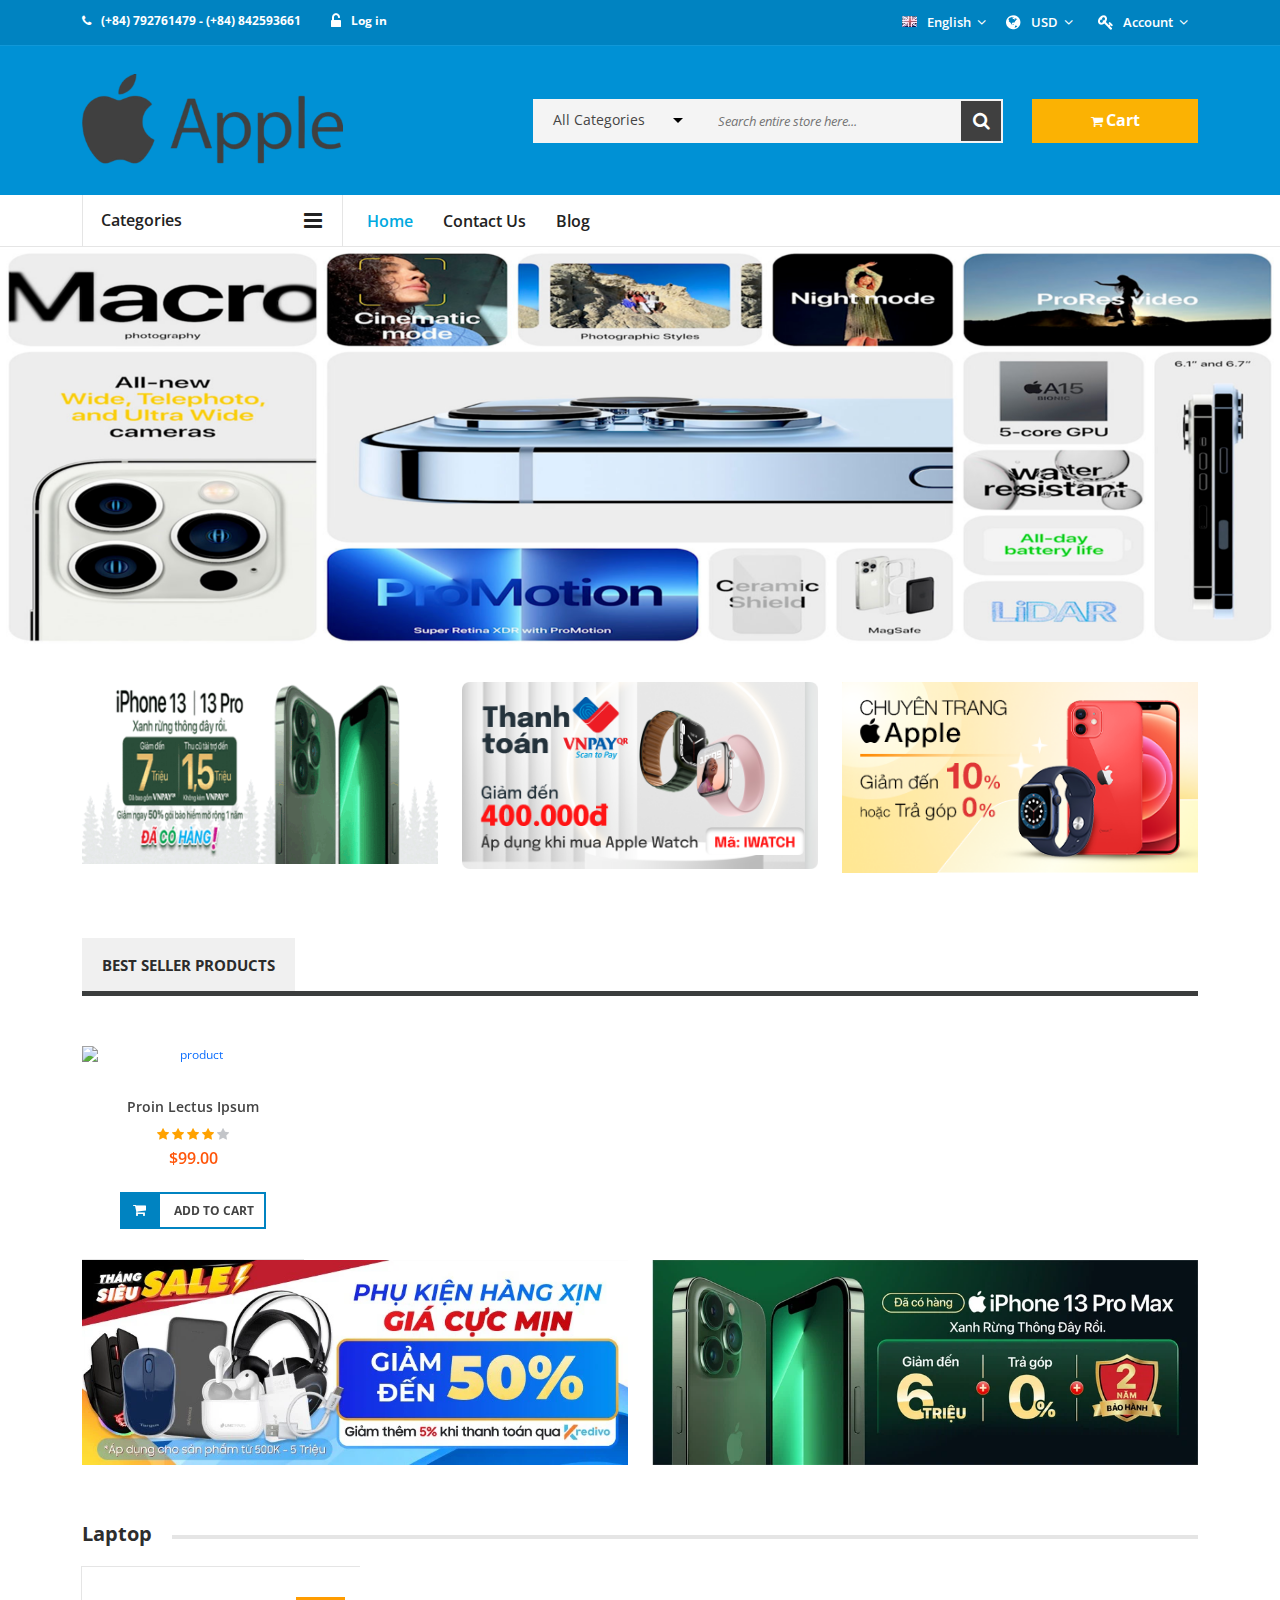
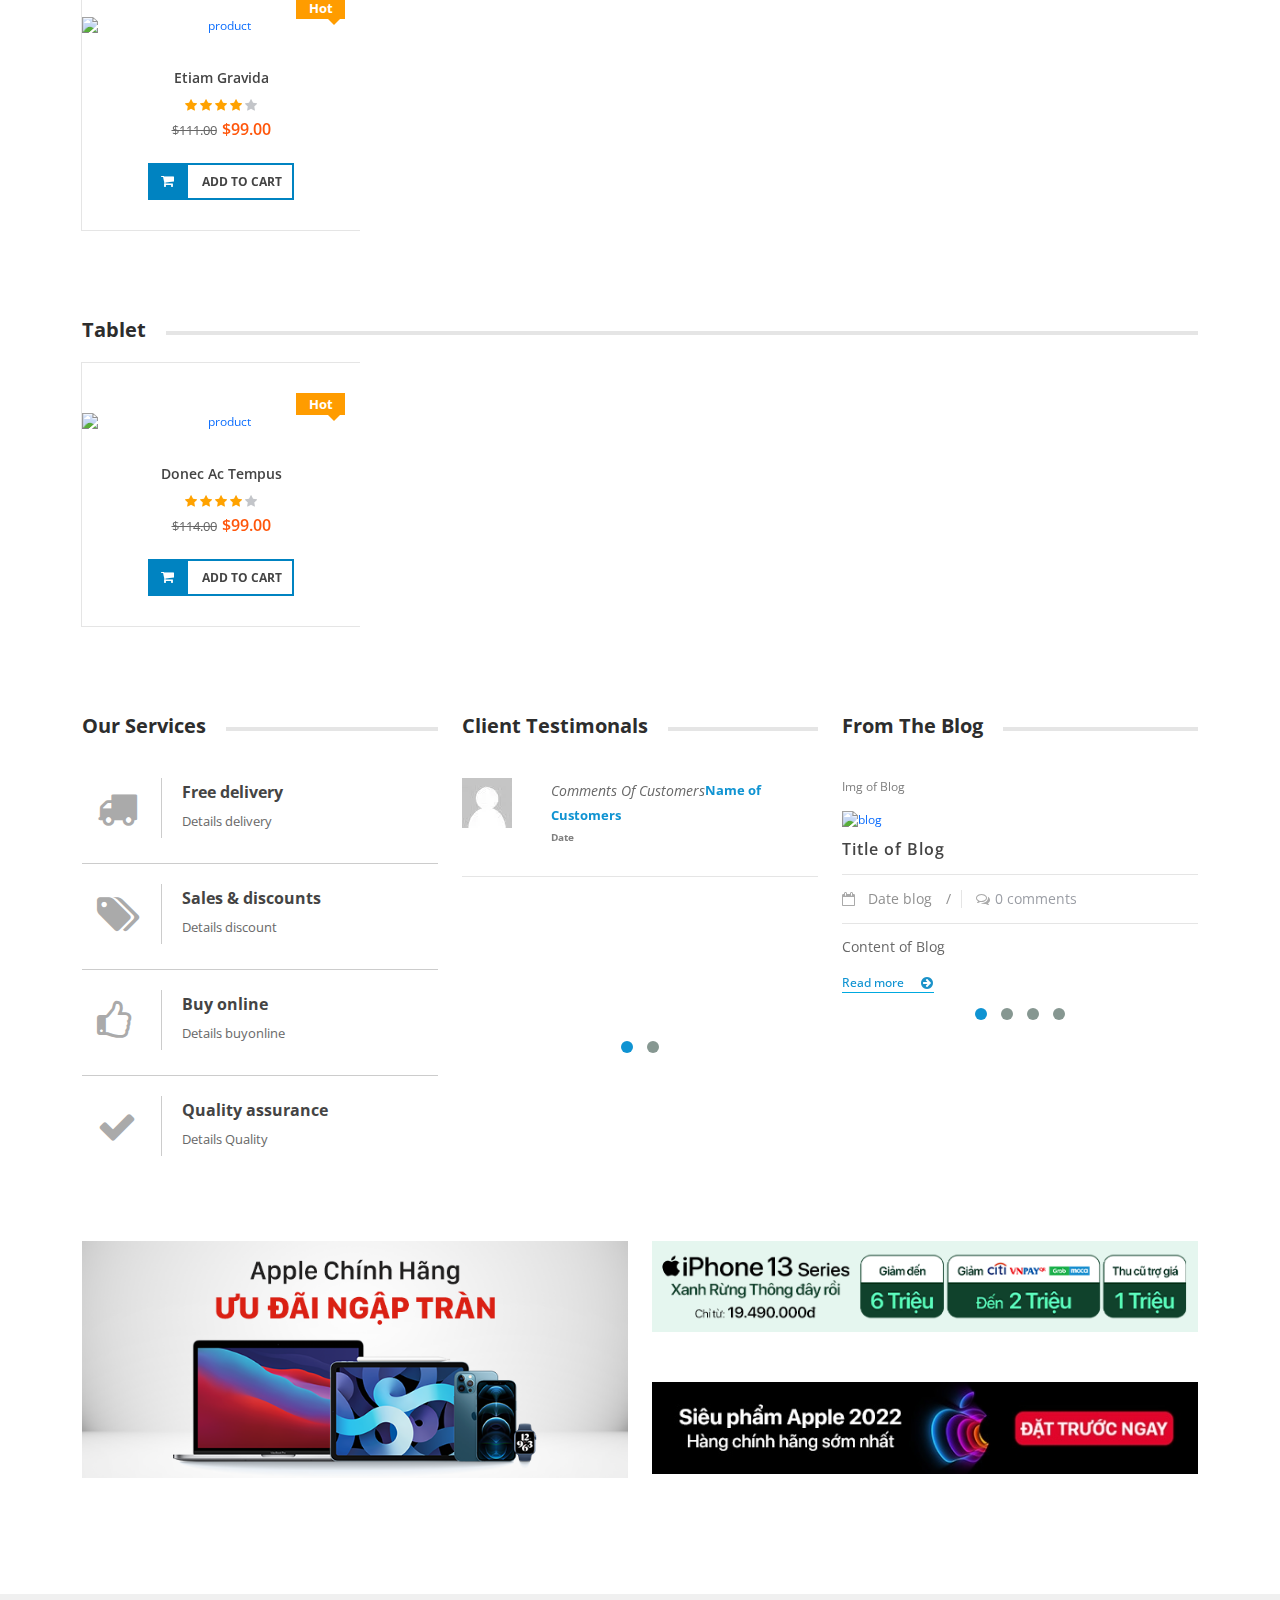
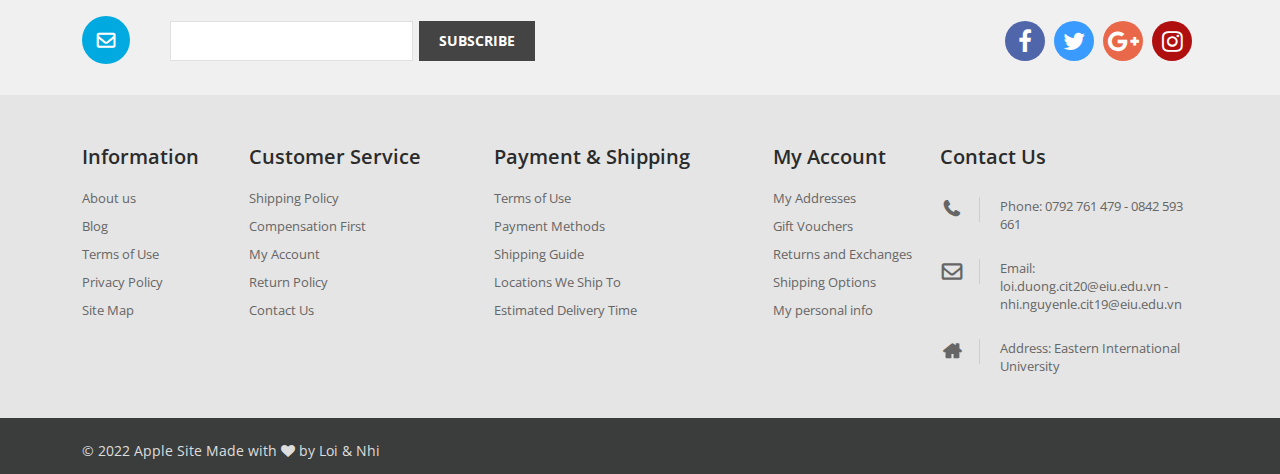
==== commit bf8c3cbc: "Project" ====
--- a/Nomarl User/index.html
+++ b/Nomarl User/index.html
@@ -566,7 +566,7 @@
 						<div class="single-product-tab custom-tab">
 							<!-- Tabs Bar -->
 							<ul class="nav nav-tabs" role="tablist">
-								<li><a href="" data-bs-toggle="tab">Most Popular Products</a></li> <!-- href="#viewed" -->
+								<li><a href="" data-bs-toggle="tab">Best Seller Products</a></li> <!-- href="#viewed" -->
 							</ul>
 							<!-- End Tabs Bar -->
 
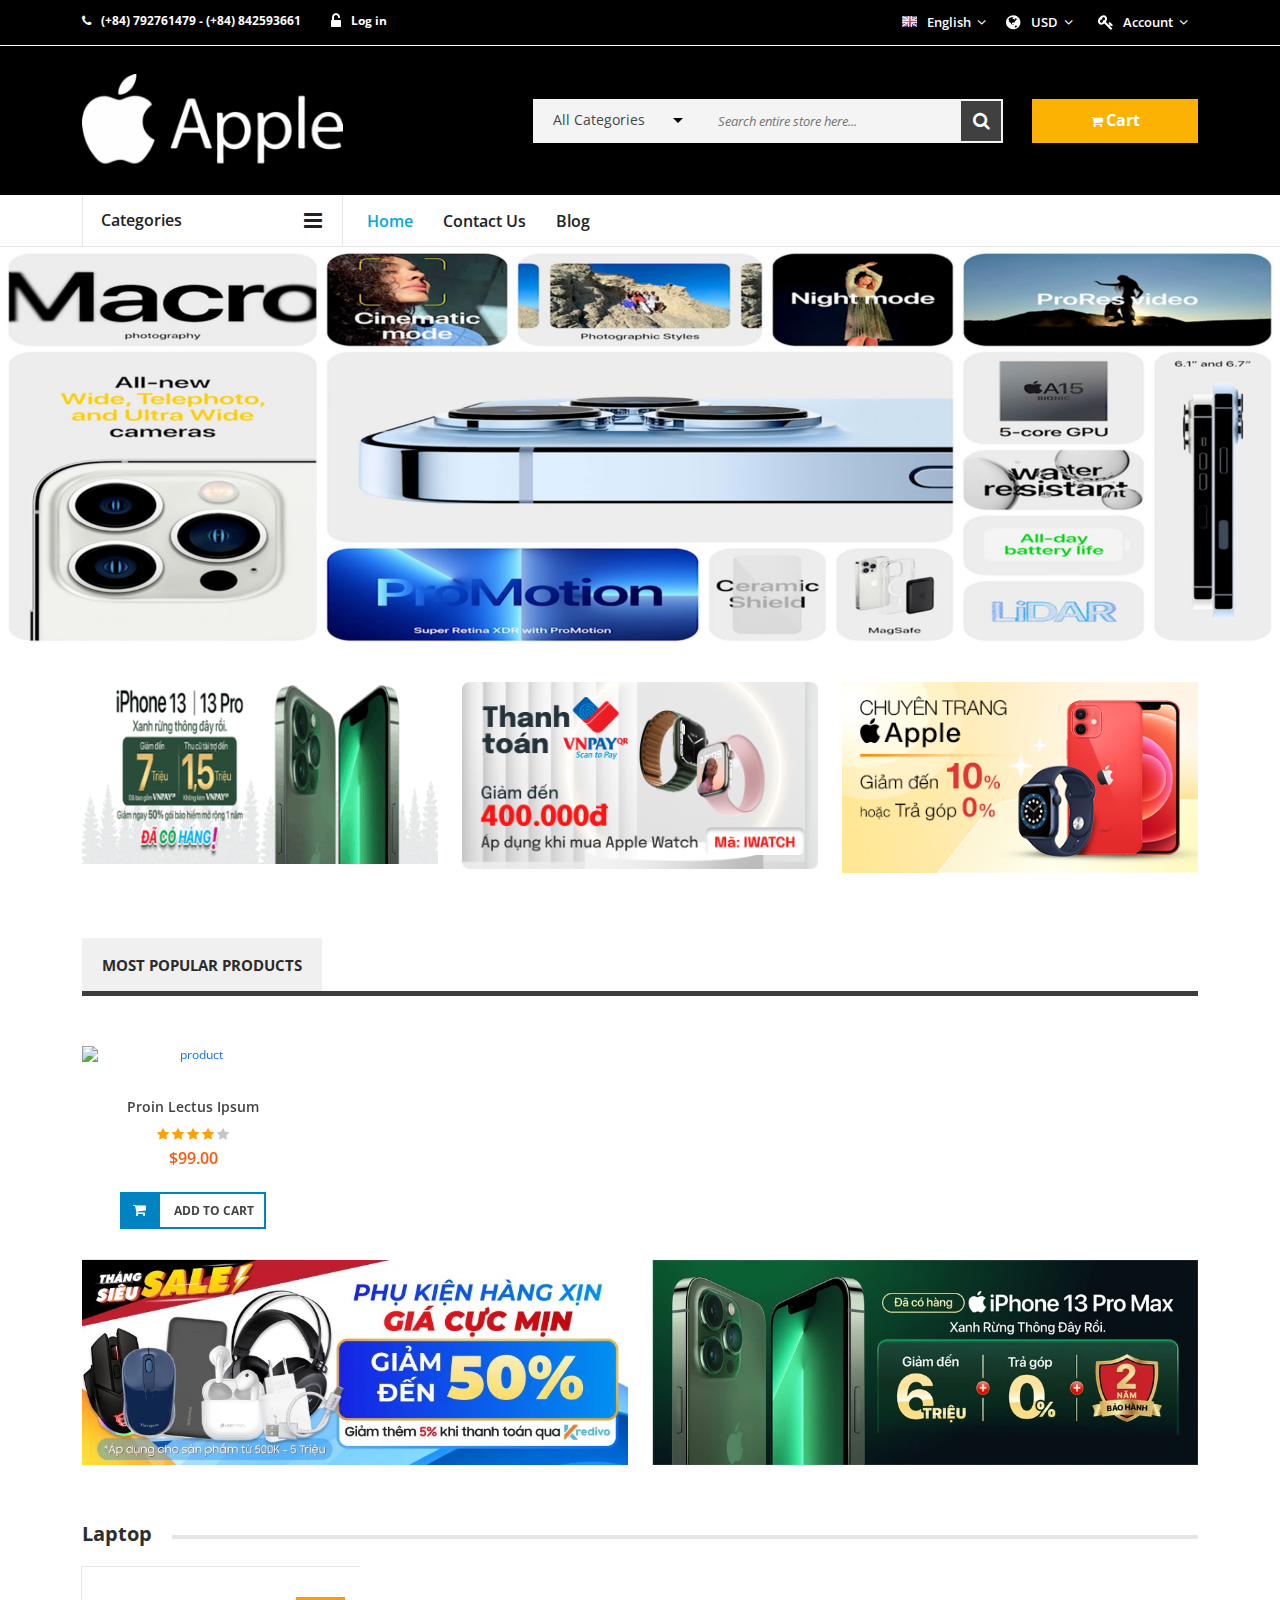
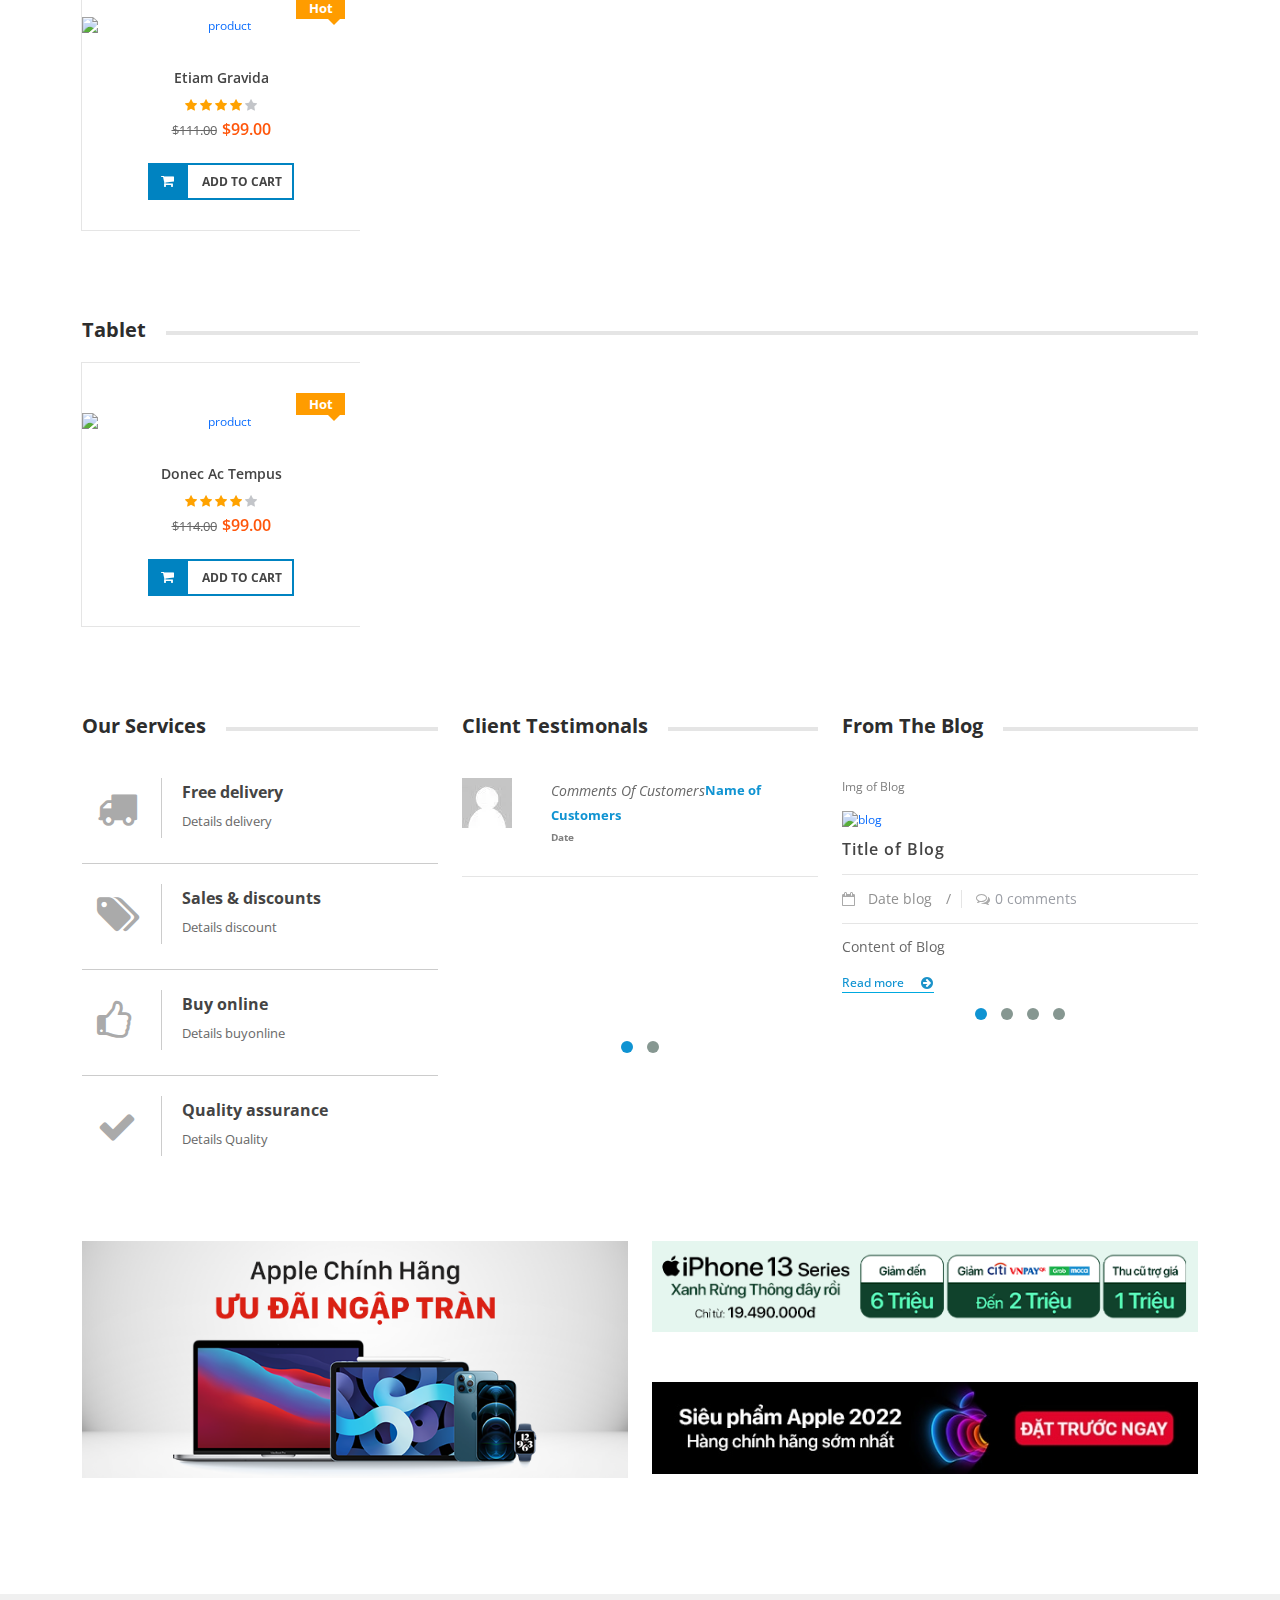
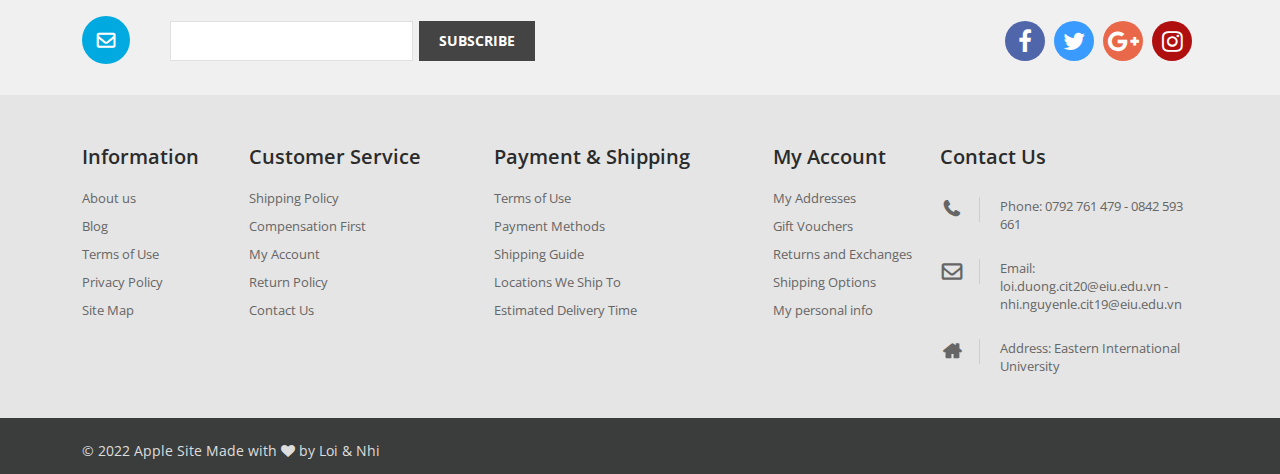
==== commit b6a1f869: "Project A" ====
--- a/Nomarl User/index.html
+++ b/Nomarl User/index.html
@@ -22,13 +22,13 @@
 		<link rel="stylesheet" href="css/font-awesome.css">
 	
 		<!-- Plugins CSS -->
-		<link rel="stylesheet" href="css/bootstrap.min.css">
+		 <link rel="stylesheet" href="css/bootstrap.min.css">
 		<link rel="stylesheet" href="css/meanmenu.min.css">
 		<link rel="stylesheet" href="css/nivo-slider.css">
 		<link rel="stylesheet" href="css/jquery-ui-slider.css">
 		<link rel="stylesheet" href="css/jquery.simpleLens.css">
 		<link rel="stylesheet" href="css/jquery.simpleGallery.css">
-		<link rel="stylesheet" href="css/owl.carousel.min.css">
+		<link rel="stylesheet" href="css/owl.carousel.min.css"> 
 	
 		<!-- Main Style CSS -->
 		<link rel="stylesheet" href="css/style.css">
@@ -171,9 +171,9 @@
 										<select id="product-categori">
 											<option value="All Categories">All Categories</option>
 											<option value="Categorie laptop">Macbook</option>
-											<option value="Categorie moblie">iPhone</option>
-											<option value="Categorie table">iPad</option>
-											<option value="Categorie headphone">AirPods</option>
+											<option value="Categorie moblie">Iphone</option>
+											<option value="Categorie table">Ipad </option>
+											<option value="Categorie headphone">Airpods </option>
 										</select>
 									</div>
 									<!-- End All Categorie -->
@@ -214,143 +214,143 @@
 														<!--Mega Menu -->
 														<div class="mega-menu">
 															<div class="single-mega-menu">
-																<h2><a href="shop.html">Macbook Air</a></h2>
-																<a href="shop.html">Macbook Air 13inch 8/256G</a>
-																<a href="shop.html">Macbook Air 13inch 8/512G</a>
-																<a href="shop.html">Macbook Air 13inch 16/256G</a>
-																<a href="shop.html">Macbook Air 13inch 16/512G</a>
-																<a href="shop.html"><img src="images/macbookAir.jpg" alt="logo"></a>
-															</div>
-															<div class="single-mega-menu">
-																<h2><a href="shop.html">Macbook Pro 13</a></h2>
-																<a href="shop.html">Macbook Pro 13 8/256G</a>
-																<a href="shop.html">Macbook Pro 13 8/512G</a>
-																<a href="shop.html">Macbook Pro 13 16/256G</a>
-																<a href="shop.html">Macbook Pro 13 16/512G</a>
-																<a href="shop.html"><img src="images/macbook13.jpg" alt="logo"></a>
-															</div>
-															<div class="single-mega-menu">
-																<h2><a href="shop.html">Macbook Pro 14</a></h2>
-																<a href="shop.html">Macbook Pro 14 16/512G</a>
-																<a href="shop.html">Macbook Pro 14 16/1T</a>
-																<a href="shop.html">Macbook Pro 14 32/1T</a>
-																<a href="shop.html">Macbook Pro 14 32/2T</a>
-																<a href="shop.html"><img src="images/macbookPro14.jpg" alt="logo"></a>
-															</div>
-															<div class="single-mega-menu">
-																<h2><a href="shop.html">Macbook Pro 16</a></h2>
-																<a href="shop.html">Macbook Pro 16 16/512G</a>
-																<a href="shop.html">Macbook Pro 16 16/1T</a>
-																<a href="shop.html">Macbook Pro 16 32/1T</a>
-																<a href="shop.html">Macbook Pro 16 32/2T</a>
-																<a href="shop.html"><img src="images/macbookPro16.jpg" alt="logo"></a>
+																<h2><a href="shop-list.html">Macbook Air</a></h2>
+																<a href="shop-list.html">Macbook Air 13inch 8/256G</a>
+																<a href="shop-list.html">Macbook Air 13inch 8/512G</a>
+																<a href="shop-list.html">Macbook Air 13inch 16/256G</a>
+																<a href="shop-list.html">Macbook Air 13inch 16/512G</a>
+																<a href="shop-list.html"><img src="images/macbookAir.jpg" alt="logo"></a>
+															</div>
+															<div class="single-mega-menu">
+																<h2><a href="shop-list.html">Macbook Pro 13</a></h2>
+																<a href="shop-list.html">Macbook Pro 13 8/256G</a>
+																<a href="shop-list.html">Macbook Pro 13 8/512G</a>
+																<a href="shop-list.html">Macbook Pro 13 16/256G</a>
+																<a href="shop-list.html">Macbook Pro 13 16/512G</a>
+																<a href="shop-list.html"><img src="images/macbook13.jpg" alt="logo"></a>
+															</div>
+															<div class="single-mega-menu">
+																<h2><a href="shop-list.html">Macbook Pro 14</a></h2>
+																<a href="shop-list.html">Macbook Pro 14 16/512G</a>
+																<a href="shop-list.html">Macbook Pro 14 16/1T</a>
+																<a href="shop-list.html">Macbook Pro 14 32/1T</a>
+																<a href="shop-list.html">Macbook Pro 14 32/2T</a>
+																<a href="shop-list.html"><img src="images/macbookPro14.jpg" alt="logo"></a>
+															</div>
+															<div class="single-mega-menu">
+																<h2><a href="shop-list.html">Macbook Pro 16</a></h2>
+																<a href="shop-list.html">Macbook Pro 16 16/512G</a>
+																<a href="shop-list.html">Macbook Pro 16 16/1T</a>
+																<a href="shop-list.html">Macbook Pro 16 32/1T</a>
+																<a href="shop-list.html">Macbook Pro 16 32/2T</a>
+																<a href="shop-list.html"><img src="images/macbookPro16.jpg" alt="logo"></a>
 															</div>
 														</div>
 													</li>
 												</ul>
 											</li>
-											<li><a href="#"><img src="images/iconIphone.png" alt="icon">iPhone<i class="fa fa-caret-right"></i></a>
+											<li><a href="#"><img src="images/iconIphone.png" alt="icon">Iphone<i class="fa fa-caret-right"></i></a>
 												<ul class="mega-menu-ul">
 													<li>
 														<!--Mega Menu -->
 														<div class="mega-menu">
 															<div class="single-mega-menu">
-																<h2><a href="shop.html">iPhone 13 mini</a></h2>
-																<a href="shop.html">Iphone 13 mini 128G</a>
-																<a href="shop.html">Iphone 13 mini 256G</a>
-																<a href="shop.html">Iphone 13 mini 512G</a>
-																<a href="shop.html">Iphone 13 mini 1T</a>
-																<a href="shop.html"><img src="images/iphone13.jpg" alt="logo"></a>
-															</div>
-															<div class="single-mega-menu">
-																<h2><a href="shop.html">iPhone 13</a></h2>
-																<a href="shop.html">Iphone 13 128G</a>
-																<a href="shop.html">Iphone 13 256G</a>
-																<a href="shop.html">Iphone 13 512G</a>
-																<a href="shop.html">Iphone 13 1T</a>
-																<a href="shop.html"><img src="images/iphone13.jpg" alt="logo"></a>
-															</div>
-															<div class="single-mega-menu">
-																<h2><a href="shop.html">iPhone 13 Pro</a></h2>
-																<a href="shop.html">Iphone 13 Pro 128G</a>
-																<a href="shop.html">Iphone 13 Pro 256G</a>
-																<a href="shop.html">Iphone 13 Pro 512G</a>
-																<a href="shop.html">Iphone 13 Pro 1T</a>
-																<a href="shop.html"><img src="images/iphone13pm.jpg" alt="logo"></a>
-															</div>
-															<div class="single-mega-menu">
-																<h2><a href="shop.html">iPhone 13 ProMax</a></h2>
-																<a href="shop.html">Iphone 13 ProMax 128G</a>
-																<a href="shop.html">Iphone 13 ProMax 256G</a>
-																<a href="shop.html">Iphone 13 ProMax 512G</a>
-																<a href="shop.html">Iphone 13 ProMax 1T</a>
-																<a href="shop.html"><img src="images/iphone13pm.jpg" alt="logo"></a>
+																<h2><a href="shop-list.html">Iphone 13 mini</a></h2>
+																<a href="shop-list.html">Iphone 13 mini 128G</a>
+																<a href="shop-list.html">Iphone 13 mini 256G</a>
+																<a href="shop-list.html">Iphone 13 mini 512G</a>
+																<a href="shop-list.html">Iphone 13 mini 1T</a>
+																<a href="shop-list.html"><img src="images/iphone13.jpg" alt="logo"></a>
+															</div>
+															<div class="single-mega-menu">
+																<h2><a href="shop-list.html">Iphone 13</a></h2>
+																<a href="shop-list.html">Iphone 13 128G</a>
+																<a href="shop-list.html">Iphone 13 256G</a>
+																<a href="shop-list.html">Iphone 13 512G</a>
+																<a href="shop-list.html">Iphone 13 1T</a>
+																<a href="shop-list.html"><img src="images/iphone13.jpg" alt="logo"></a>
+															</div>
+															<div class="single-mega-menu">
+																<h2><a href="shop-list.html">Iphone 13 Pro</a></h2>
+																<a href="shop-list.html">Iphone 13 Pro 128G</a>
+																<a href="shop-list.html">Iphone 13 Pro 256G</a>
+																<a href="shop-list.html">Iphone 13 Pro 512G</a>
+																<a href="shop-list.html">Iphone 13 Pro 1T</a>
+																<a href="shop-list.html"><img src="images/iphone13pm.jpg" alt="logo"></a>
+															</div>
+															<div class="single-mega-menu">
+																<h2><a href="shop-list.html">Iphone 13 ProMax</a></h2>
+																<a href="shop-list.html">Iphone 13 ProMax 128G</a>
+																<a href="shop-list.html">Iphone 13 ProMax 256G</a>
+																<a href="shop-list.html">Iphone 13 ProMax 512G</a>
+																<a href="shop-list.html">Iphone 13 ProMax 1T</a>
+																<a href="shop-list.html"><img src="images/iphone13pm.jpg" alt="logo"></a>
 															</div>
 														</div>
 													</li>
 												</ul>
 											</li>
-											<li><a href="#"><img src="images/iconIpad.png" alt="icon">iPad<i class="fa fa-caret-right"></i></a>
+											<li><a href="#"><img src="images/iconIpad.png" alt="icon">Ipad<i class="fa fa-caret-right"></i></a>
 												<ul class="mega-menu-ul">
 													<li>
 														<!--Mega Menu -->
 														<div class="mega-menu">
 															<div class="single-mega-menu">
-																<h2><a href="shop.html">iPad gen 9</a></h2>
-																<a href="shop.html">Ipad gen 9 256G only wifi</a>
-																<a href="shop.html">Ipad gen 9 512G only wifi</a>
-																<a href="shop.html">Ipad gen 9 256G 5G</a>
-																<a href="shop.html">Ipad gen 9 512G 5G</a>
-																<a href="shop.html"><img src="images/ipadGen.jpg" alt="logo"></a>
-															</div>
-															<div class="single-mega-menu">
-																<h2><a href="shop.html">iPad Air</a></h2>
-																<a href="shop.html">Ipad Air 256G only wifi</a>
-																<a href="shop.html">Ipad Air 512G only wifi</a>
-																<a href="shop.html">Ipad Air 256G 5G</a>
-																<a href="shop.html">Ipad Air 512G 5G</a>
-																<a href="shop.html"><img src="images/ipadAir.jpg" alt="logo"></a>
-															</div>
-															<div class="single-mega-menu">
-																<h2><a href="shop.html">Ipad Pro 11</a></h2>
-																<a href="shop.html">Ipad Pro 11 256G</a>
-																<a href="shop.html">Ipad Pro 11 512G</a>
-																<a href="shop.html">Ipad Pro 11 1T</a>
-																<a href="shop.html">Ipad Pro 11 2T</a>
-																<a href="shop.html"><img src="images/ipadPro11.jpg" alt="logo"></a>
-															</div>
-															<div class="single-mega-menu">
-																<h2><a href="shop.html">iPad Pro 12.9</a></h2>
-																<a href="shop.html">Ipad Pro 12.9 256G</a>
-																<a href="shop.html">Ipad Pro 12.9 512G</a>
-																<a href="shop.html">Ipad Pro 12.9 1T</a>
-																<a href="shop.html">Ipad Pro 12.9 2T</a>
-																<a href="shop.html"><img src="images/ipadPro12.9.jpg" alt="logo"></a>
+																<h2><a href="shop-list.html">Ipad gen 9</a></h2>
+																<a href="shop-list.html">Ipad gen 9 256G only wifi</a>
+																<a href="shop-list.html">Ipad gen 9 512G only wifi</a>
+																<a href="shop-list.html">Ipad gen 9 256G 5G</a>
+																<a href="shop-list.html">Ipad gen 9 512G 5G</a>
+																<a href="shop-list.html"><img src="images/ipadGen.jpg" alt="logo"></a>
+															</div>
+															<div class="single-mega-menu">
+																<h2><a href="shop-list.html">Ipad Air</a></h2>
+																<a href="shop-list.html">Ipad Air 256G only wifi</a>
+																<a href="shop-list.html">Ipad Air 512G only wifi</a>
+																<a href="shop-list.html">Ipad Air 256G 5G</a>
+																<a href="shop-list.html">Ipad Air 512G 5G</a>
+																<a href="shop-list.html"><img src="images/ipadAir.jpg" alt="logo"></a>
+															</div>
+															<div class="single-mega-menu">
+																<h2><a href="shop-list.html">Ipad Pro 11</a></h2>
+																<a href="shop-list.html">Ipad Pro 11 256G</a>
+																<a href="shop-list.html">Ipad Pro 11 512G</a>
+																<a href="shop-list.html">Ipad Pro 11 1T</a>
+																<a href="shop-list.html">Ipad Pro 11 2T</a>
+																<a href="shop-list.html"><img src="images/ipadPro11.jpg" alt="logo"></a>
+															</div>
+															<div class="single-mega-menu">
+																<h2><a href="shop-list.html">Ipad Pro 12.9</a></h2>
+																<a href="shop-list.html">Ipad Pro 12.9 256G</a>
+																<a href="shop-list.html">Ipad Pro 12.9 512G</a>
+																<a href="shop-list.html">Ipad Pro 12.9 1T</a>
+																<a href="shop-list.html">Ipad Pro 12.9 2T</a>
+																<a href="shop-list.html"><img src="images/ipadPro12.9.jpg" alt="logo"></a>
 															</div>
 														</div>
 													</li>
 												</ul>
 											</li>
-											<li><a href="#"><img src="images/iconAirpods.png" alt="icon">AirPods<i class="fa fa-caret-right"></i></a>
+											<li><a href="#"><img src="images/iconAirpods.png" alt="icon">Airpods<i class="fa fa-caret-right"></i></a>
 												<ul class="mega-menu-ul">
 													<li>
 														<!--Mega Menu -->
 														<div class="mega-menu">
 															<div class="single-mega-menu">
-																<h2><a href="shop.html">AirPods 2</a></h2>
-																<a href="shop.html"><img src="images/airPod2.jpg" alt="logo"></a>
-															</div>
-															<div class="single-mega-menu">
-																<h2><a href="shop.html">AirPods Pro</a></h2>
-																<a href="shop.html"><img src="images/airPodsPro.jpg" alt="logo"></a>
-															</div>
-															<div class="single-mega-menu">
-																<h2><a href="shop.html">AirPods 3</a></h2>
-																<a href="shop.html"><img src="images/airPods3.jpg" alt="logo"></a>
-															</div>
-															<div class="single-mega-menu">
-																<h2><a href="shop.html">AirPods Max</a></h2>
-																<a href="shop.html"><img src="images/airPodsMax.jpg" alt="logo"></a>
+																<h2><a href="shop-list.html">Airpods 2</a></h2>
+																<a href="shop-list.html"><img src="images/airPod2.jpg" alt="logo"></a>
+															</div>
+															<div class="single-mega-menu">
+																<h2><a href="shop-list.html">Airpods Pro</a></h2>
+																<a href="shop-list.html"><img src="images/airPodsPro.jpg" alt="logo"></a>
+															</div>
+															<div class="single-mega-menu">
+																<h2><a href="shop-list.html">Airpods 3</a></h2>
+																<a href="shop-list.html"><img src="images/airPods3.jpg" alt="logo"></a>
+															</div>
+															<div class="single-mega-menu">
+																<h2><a href="shop-list.html">Airpods Max</a></h2>
+																<a href="shop-list.html"><img src="images/airPodsMax.jpg" alt="logo"></a>
 															</div>
 														</div>
 													</li>
@@ -388,123 +388,123 @@
 										<ul>
 											<li class=""><a href="index.html">Home</a>
 											</li>
-											<li><a href="shop.html">Macbook</a>
+											<li><a href="shop-list.html">Macbook</a>
 												<ul class="">
 													<li><a href="#">Macbook Air</a>
 														<ul>
-															<li><a href="shop.html">Macbook Air 13inch 8/256G</a></li>
-															<li><a href="shop.html">Macbook Air 13inch 8/512G</a></li>
-															<li><a href="shop.html">Macbook Air 13inch 16/256G</a></li>
-															<li><a href="shop.html">Macbook Air 13inch 16/512G</a></li>
+															<li><a href="shop-list.html">Macbook Air 13inch 8/256G</a></li>
+															<li><a href="shop-list.html">Macbook Air 13inch 8/512G</a></li>
+															<li><a href="shop-list.html">Macbook Air 13inch 16/256G</a></li>
+															<li><a href="shop-list.html">Macbook Air 13inch 16/512G</a></li>
 														</ul>
 													</li>
 													<li><a href="#">Macbook Pro 13</a>
 														<ul>
-															<li><a href="shop.html">Macbook Pro 13 8/256G</a></li>
-															<li><a href="shop.html">Macbook Pro 13 8/512G</a></li>
-															<li><a href="shop.html">Macbook Pro 13 16/256G</a></li>
-															<li><a href="shop.html">Macbook Pro 13 16/512G</a></li>										
+															<li><a href="shop-list.html">Macbook Pro 13 8/256G</a></li>
+															<li><a href="shop-list.html">Macbook Pro 13 8/512G</a></li>
+															<li><a href="shop-list.html">Macbook Pro 13 16/256G</a></li>
+															<li><a href="shop-list.html">Macbook Pro 13 16/512G</a></li>										
 														</ul>
 													</li>
 													<li><a href="#">Macbook Pro 14</a>
 														<ul>
-															<li><a href="shop.html">Macbook Pro 14 16/512G</a></li>
-															<li><a href="shop.html">Macbook Pro 14 16/1T</a></li>
-															<li><a href="shop.html">Macbook Pro 14 32/1T</a></li>
-															<li><a href="shop.html">Macbook Pro 14 32/2T</a></li>
+															<li><a href="shop-list.html">Macbook Pro 14 16/512G</a></li>
+															<li><a href="shop-list.html">Macbook Pro 14 16/1T</a></li>
+															<li><a href="shop-list.html">Macbook Pro 14 32/1T</a></li>
+															<li><a href="shop-list.html">Macbook Pro 14 32/2T</a></li>
 														</ul>
 													</li>
 													<li><a href="#">Macbook Pro 16</a>
 														<ul>
-															<li><a href="shop.html">Macbook Pro 16 16/512G</a></li>
-															<li><a href="shop.html">Macbook Pro 16 16/1T</a></li>
-															<li><a href="shop.html">Macbook Pro 16 32/1T</a></li>
-															<li><a href="shop.html">Macbook Pro 16 32/2T</a></li>
+															<li><a href="shop-list.html">Macbook Pro 16 16/512G</a></li>
+															<li><a href="shop-list.html">Macbook Pro 16 16/1T</a></li>
+															<li><a href="shop-list.html">Macbook Pro 16 32/1T</a></li>
+															<li><a href="shop-list.html">Macbook Pro 16 32/2T</a></li>
 														</ul>
 													</li>
 												</ul>
 											</li>
-											<li class=""><a href="shop.html">iPhone</a>
+											<li class=""><a href="shop-list.html">Iphone</a>
 												<ul class="">
-													<li><a href="#">iPhone 13 mini</a>
+													<li><a href="#">Iphone 13 mini</a>
 														<ul>
-															<li><a href="shop.html">iPhone 13 mini 128G</a></li>
-															<li><a href="shop.html">iPhone 13 mini 256G</a></li>
-															<li><a href="shop.html">iPhone 13 mini 512G</a></li>
-															<li><a href="shop.html">iPhone 13 mini 1T</a></li>
-														</ul>
-													</li>
-													<li><a href="#">iPhone 13</a>
+															<li><a href="shop-list.html">Iphone 13 mini 128G</a></li>
+															<li><a href="shop-list.html">Iphone 13 mini 256G</a></li>
+															<li><a href="shop-list.html">Iphone 13 mini 512G</a></li>
+															<li><a href="shop-list.html">Iphone 13 mini 1T</a></li>
+														</ul>
+													</li>
+													<li><a href="#">Iphone 13</a>
 														<ul>
-															<li><a href="shop.html">iPhone 13 128G</a></li>
-															<li><a href="shop.html">iPhone 13 256G</a></li>
-															<li><a href="shop.html">iPhone 13 512G</a></li>
-															<li><a href="shop.html">iPhone 13 1T</a></li>
-														</ul>
-													</li>
-													<li><a href="#">iPhone 13 Pro</a>
+															<li><a href="shop-list.html">Iphone 13 128G</a></li>
+															<li><a href="shop-list.html">Iphone 13 256G</a></li>
+															<li><a href="shop-list.html">Iphone 13 512G</a></li>
+															<li><a href="shop-list.html">Iphone 13 1T</a></li>
+														</ul>
+													</li>
+													<li><a href="#">Iphone 13 Pro</a>
 														<ul>
-															<li><a href="shop.html">iPhone 13  Pro 128G</a></li>
-															<li><a href="shop.html">iPhone 13  Pro 256G</a></li>
-															<li><a href="shop.html">iPhone 13  Pro 512G</a></li>
-															<li><a href="shop.html">iPhone 13  Pro 1T</a></li>
-														</ul>
-													</li>
-													<li><a href="#">iPhone 13 ProMax</a>
+															<li><a href="shop-list.html">Iphone 13  Pro 128G</a></li>
+															<li><a href="shop-list.html">Iphone 13  Pro 256G</a></li>
+															<li><a href="shop-list.html">Iphone 13  Pro 512G</a></li>
+															<li><a href="shop-list.html">Iphone 13  Pro 1T</a></li>
+														</ul>
+													</li>
+													<li><a href="#">Iphone 13 ProMax</a>
 														<ul>
-															<li><a href="shop.html">iPhone 13 ProMax 128G</a></li>
-															<li><a href="shop.html">iPhone 13 ProMax 256G</a></li>
-															<li><a href="shop.html">iPhone 13 ProMax 512G</a></li>
-															<li><a href="shop.html">iPhone 13 ProMax 1T</a></li>
+															<li><a href="shop-list.html">Iphone 13 ProMax 128G</a></li>
+															<li><a href="shop-list.html">Iphone 13 ProMax 256G</a></li>
+															<li><a href="shop-list.html">Iphone 13 ProMax 512G</a></li>
+															<li><a href="shop-list.html">Iphone 13 ProMax 1T</a></li>
 														</ul>
 													</li>
 												</ul>
 											</li>
-											<li><a href="shop.html">iPad</a>
+											<li><a href="shop-list.html">Ipad</a>
 												<ul class="">
-													<li><a href="#">iPad gen 9</a>
+													<li><a href="#">Ipad gen 9</a>
 														<ul>
-															<li><a href="shop.html">iPad gen 9 256G only wifi</a></li>
-															<li><a href="shop.html">iPad gen 9 512G only wifi</a></li>
-															<li><a href="shop.html">iPad gen 9 256G 5G</a></li>
-															<li><a href="shop.html">iPad gen 9 512G 5G</a></li>
-														</ul>
-													</li>
-													<li><a href="#">iPad Air</a>
+															<li><a href="shop-list.html">Ipad gen 9 256G only wifi</a></li>
+															<li><a href="shop-list.html">Ipad gen 9 512G only wifi</a></li>
+															<li><a href="shop-list.html">Ipad gen 9 256G 5G</a></li>
+															<li><a href="shop-list.html">Ipad gen 9 512G 5G</a></li>
+														</ul>
+													</li>
+													<li><a href="#">Ipad Air</a>
 														<ul>
-															<li><a href="shop.html">iPad Air 256G only wifi</a></li>
-															<li><a href="shop.html">iPad Air 512G only wifi</a></li>
-															<li><a href="shop.html">iPad Air 256G 5G</a></li>
-															<li><a href="shop.html">iPad Air 512G 5G</a></li>
-														</ul>
-													</li>
-													<li><a href="#">iPad Pro 11</a>
+															<li><a href="shop-list.html">Ipad Air 256G only wifi</a></li>
+															<li><a href="shop-list.html">Ipad Air 512G only wifi</a></li>
+															<li><a href="shop-list.html">Ipad Air 256G 5G</a></li>
+															<li><a href="shop-list.html">Ipad Air 512G 5G</a></li>
+														</ul>
+													</li>
+													<li><a href="#">Ipad Pro 11</a>
 														<ul>
-															<li><a href="shop.html">iPad Pro 11 256G</a></li>
-															<li><a href="shop.html">iPad Pro 11 512G</a></li>
-															<li><a href="shop.html">iPad Pro 11 1T</a></li>
-															<li><a href="shop.html">iPad Pro 11 2T</a></li>
-														</ul>
-													</li>
-													<li><a href="#">iPad Pro 12.9</a>
+															<li><a href="shop-list.html">Ipad Pro 11 256G</a></li>
+															<li><a href="shop-list.html">Ipad Pro 11 512G</a></li>
+															<li><a href="shop-list.html">Ipad Pro 11 1T</a></li>
+															<li><a href="shop-list.html">Ipad Pro 11 2T</a></li>
+														</ul>
+													</li>
+													<li><a href="#">Ipad Pro 12.9</a>
 														<ul>
-															<li><a href="shop.html">iPad Pro 12.9 256G</a></li>
-															<li><a href="shop.html">iPad Pro 12.9 512G</a></li>
-															<li><a href="shop.html">iPad Pro 12.9 1T</a></li>
-															<li><a href="shop.html">iPad Pro 12.9 2T</a></li>
+															<li><a href="shop-list.html">Ipad Pro 12.9 256G</a></li>
+															<li><a href="shop-list.html">Ipad Pro 12.9 512G</a></li>
+															<li><a href="shop-list.html">Ipad Pro 12.9 1T</a></li>
+															<li><a href="shop-list.html">Ipad Pro 12.9 2T</a></li>
 														</ul>
 													</li>
 												</ul>
 											</li>														
-											<li><a href="shop.html">AirPods</a>
+											<li><a href="shop-list.html">Airpods</a>
 												<ul class="">
-													<li><a href="#">AirPods 2</a>
-													</li>
-													<li><a href="#">AirPods Pro</a>
-													</li>
-													<li><a href="#">AirPods 3</a>
-													</li>
-													<li><a href="#">AirPods Max</a>
+													<li><a href="#">Airpods 2</a>
+													</li>
+													<li><a href="#">Airpods Pro</a>
+													</li>
+													<li><a href="#">Airpods 3</a>
+													</li>
+													<li><a href="#">Airpods Max</a>
 													</li>
 												</ul>
 											</li>
@@ -566,7 +566,7 @@
 						<div class="single-product-tab custom-tab">
 							<!-- Tabs Bar -->
 							<ul class="nav nav-tabs" role="tablist">
-								<li><a href="" data-bs-toggle="tab">Best Seller Products</a></li> <!-- href="#viewed" -->
+								<li><a href="" data-bs-toggle="tab">Most Popular Products</a></li> <!-- href="#viewed" -->
 							</ul>
 							<!-- End Tabs Bar -->
 
@@ -654,9 +654,8 @@
 							<div class="single-product-category">
 								<!-- Product Category Title-->
 								<div class="head-title">
-									<p><a href="shop.html">Laptop</a></p>
+									<p><a href="shop-list.html">Laptop</a></p>
 								</div>
-
 								<!-- Product View -->								
 								<div class="product-view">
 									<!-- Product View Carousel -->
@@ -707,7 +706,7 @@
 							<div class="single-product-category">
 								<!-- Product Category Title-->
 								<div class="head-title">
-									<p><a href="shop.html">Tablet</a></p>
+									<p><a href="shop-list.html">Tablet</a></p>
 								</div>
 								<!-- Product View -->
 								<div class="product-view">
--- a/Nomarl User/css/style.css
+++ b/Nomarl User/css/style.css
@@ -138,8 +138,8 @@
   2.1. Header Top CSS
 ----------------------------------------*/
 .header-top{
-	background: #0083c1 none repeat scroll 0 0;
-	border-bottom: 1px solid #1198d8;
+	background: #000 none repeat scroll 0 0;
+	border-bottom: 1px solid #fff;
 	z-index: 21;
 }
 .header-top-bar{}
@@ -288,7 +288,7 @@
   2.2. Header Bottom CSS
 ----------------------------------------*/
 .header-bottom{
-	background: #0091d5 none repeat scroll 0 0;
+	background: #000 none repeat scroll 0 0;
 	padding: 28px 0;
 }
 .header-bottom-inner{}
@@ -2053,6 +2053,7 @@
   12. Scroll Up CSS
 ========================================*/
 #scrollUp {
+	border-radius: 50%;
 	background: #73D33F none repeat scroll 0 0;
 	border-radius: 0;
 	bottom: 20px;
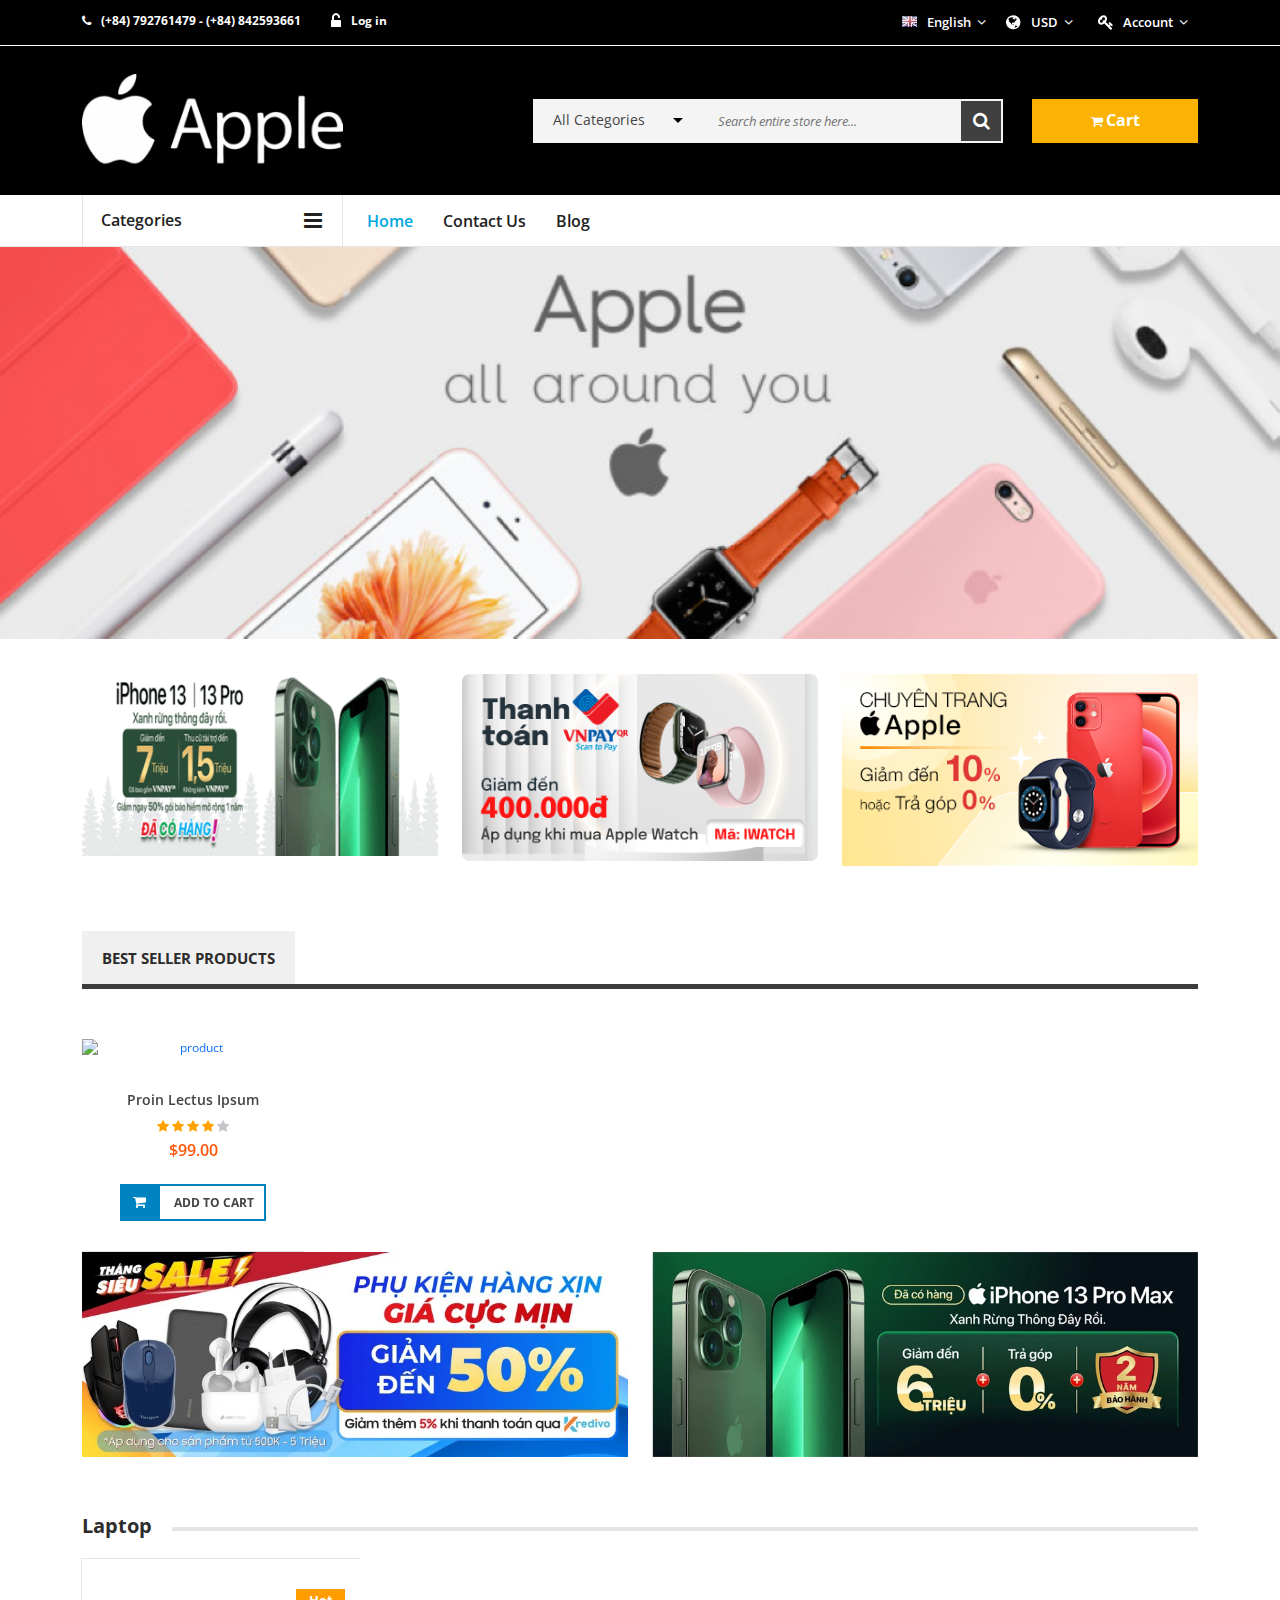
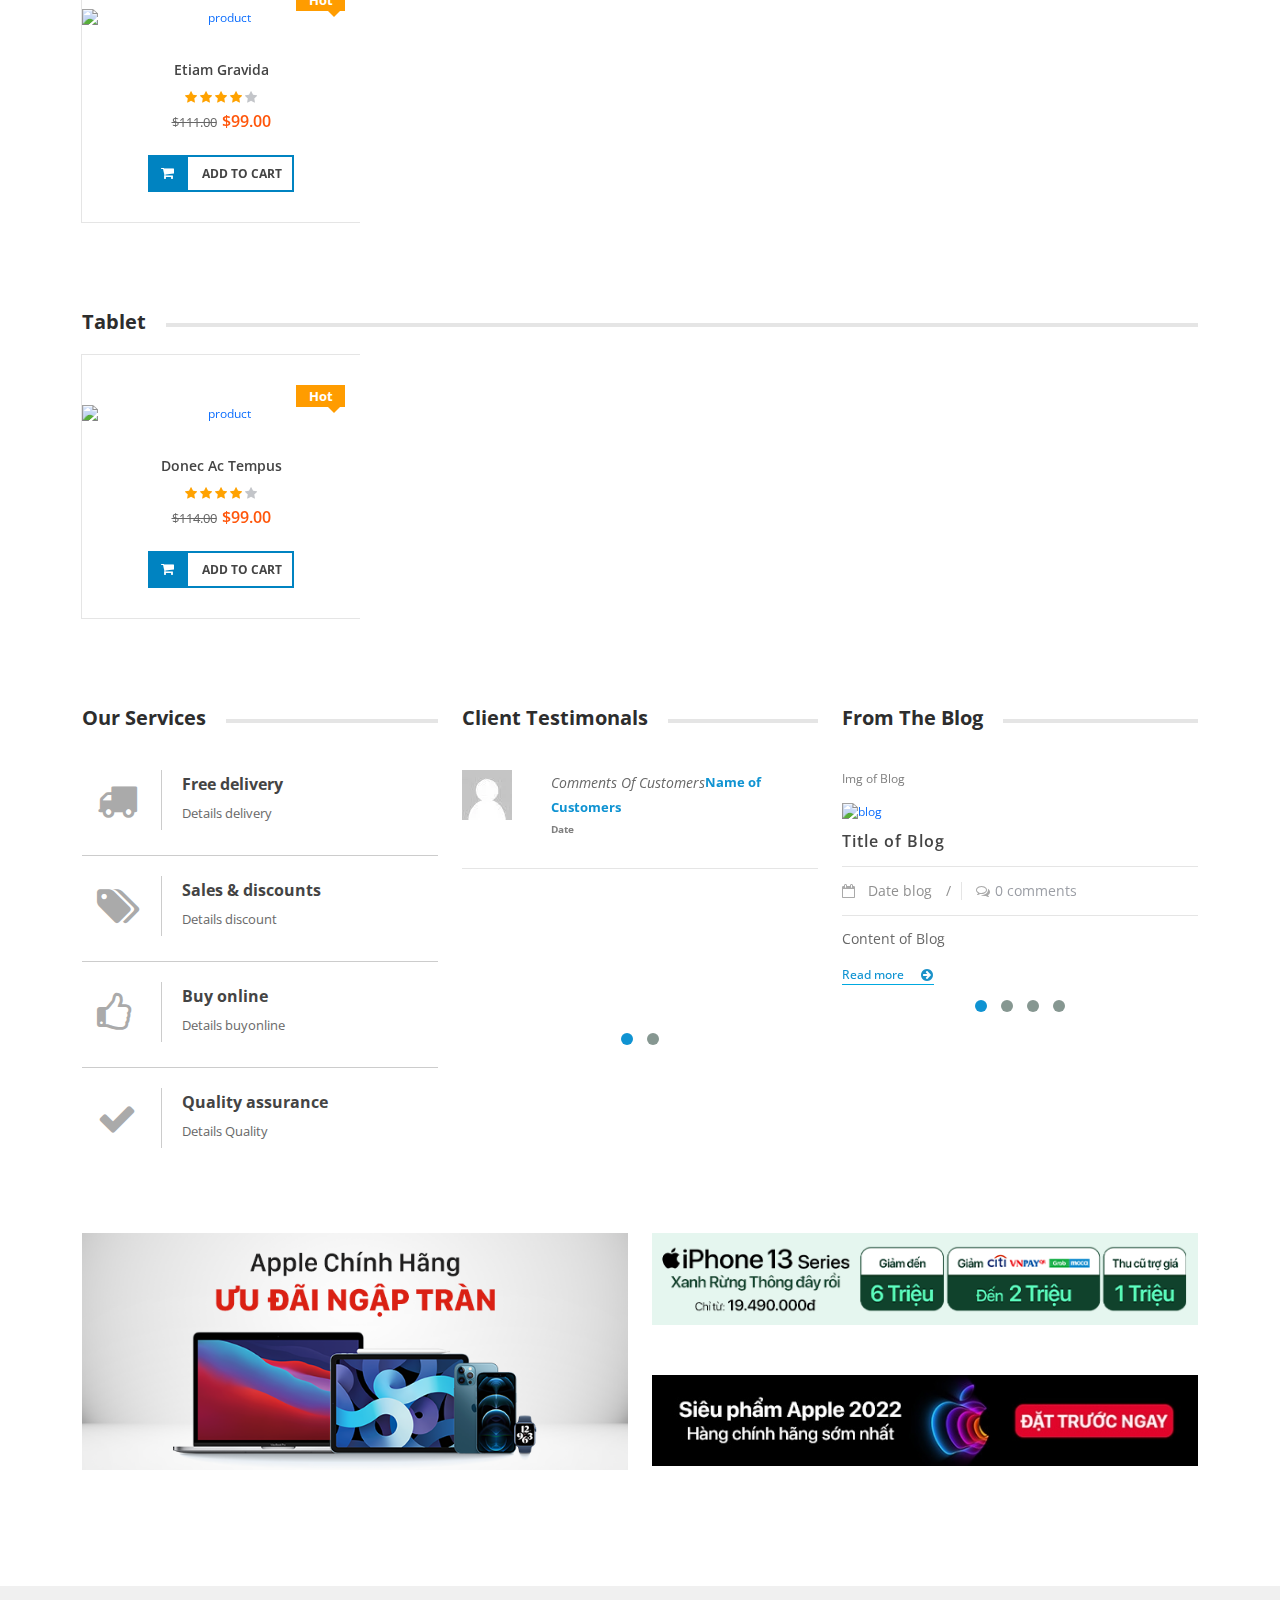
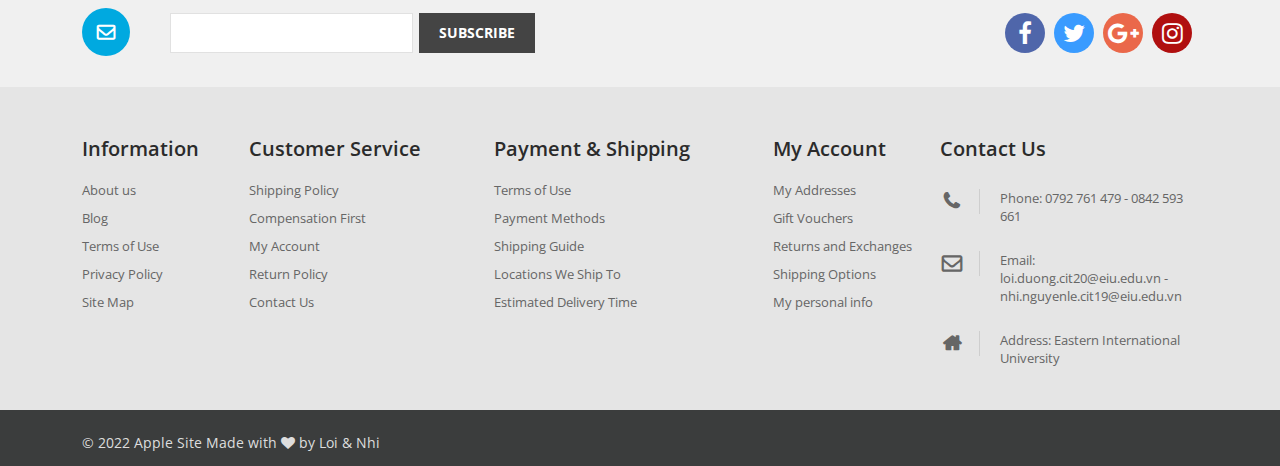
==== commit 0fd4c38b: "Login" ====
--- a/Nomarl User/index.html
+++ b/Nomarl User/index.html
@@ -566,7 +566,7 @@
 						<div class="single-product-tab custom-tab">
 							<!-- Tabs Bar -->
 							<ul class="nav nav-tabs" role="tablist">
-								<li><a href="" data-bs-toggle="tab">Most Popular Products</a></li> <!-- href="#viewed" -->
+								<li><a href="" data-bs-toggle="tab">Best Seller Products</a></li> <!-- href="#viewed" -->
 							</ul>
 							<!-- End Tabs Bar -->
 
